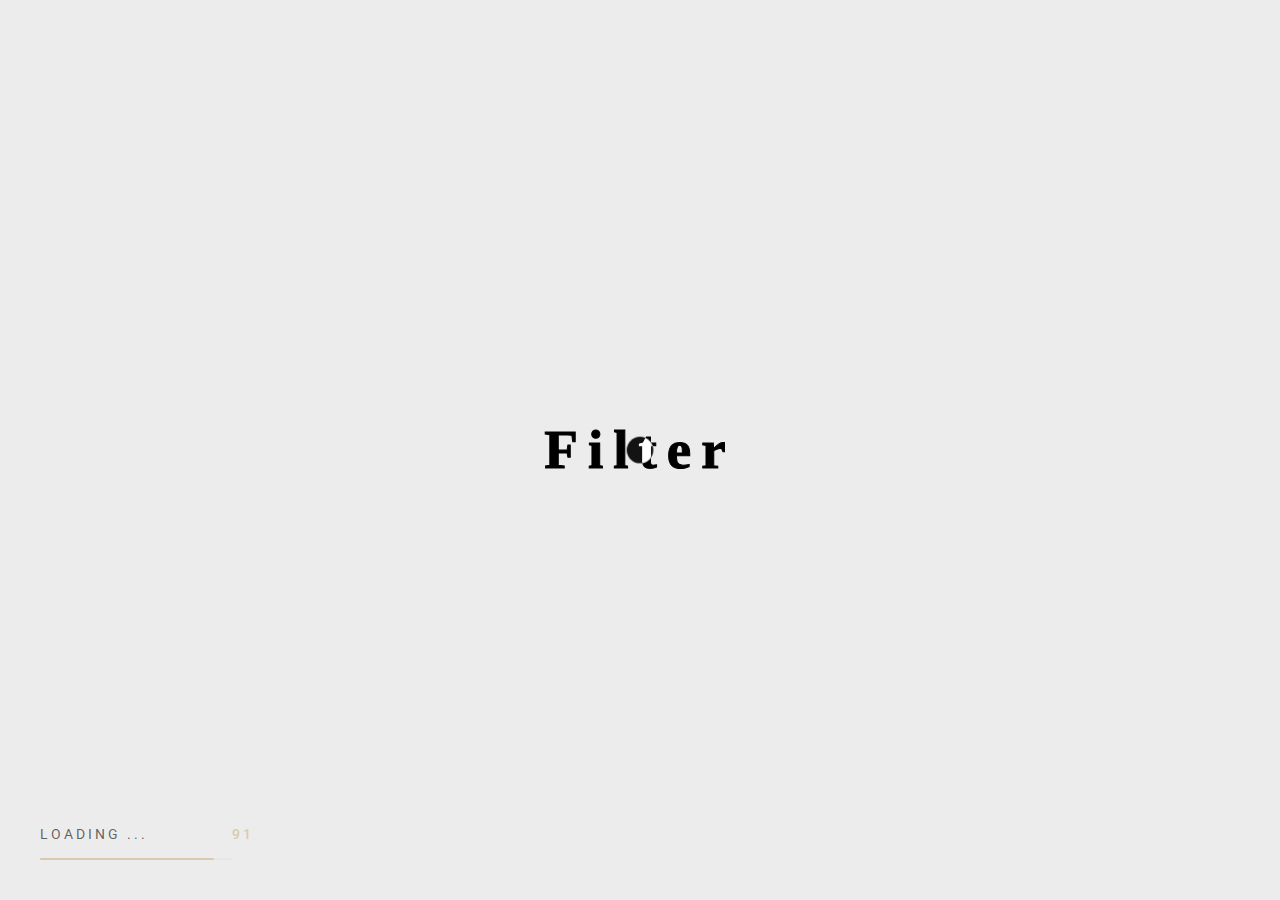
==== hybrid-mixing.html @ 46d07a65 "Add files via upload" ====
<!DOCTYPE html>
<html lang="en-US">

<head>

    <!-- Required meta tags -->
    <meta charset="utf-8" />
    <meta name="viewport" content="width=device-width, initial-scale=1, shrink-to-fit=no" />
    <meta name="discrption" content="parallax one page" />
    <meta name="keyword"
        content="filter, audio, music, audio engineering, music production, composition, studio design, acoustics, creative, art, playlist" />

    <!--  Title -->
    <title>Filter Magazine: Hybrid Mixing</title>
    
    
    <!-- Google Tag Manager -->
    <script>(function(w,d,s,l,i){w[l]=w[l]||[];w[l].push({'gtm.start': new Date().getTime(),event:'gtm.js'});var f=d.getElementsByTagName(s)[0], j=d.createElement(s),dl=l!='dataLayer'?'&l='+l:'';j.async=true;j.src= 'https://www.googletagmanager.com/gtm.js?id='+i+dl;f.parentNode.insertBefore(j,f); })(window,document,'script','dataLayer','GTM-T46TB84');</script>
    <!-- End Google Tag Manager -->

    <!-- Global site tag (gtag.js) - Google Analytics -->
    <script async src="https://www.googletagmanager.com/gtag/js?id=UA-69467641-1"></script>
    <script>
        window.dataLayer = window.dataLayer || [];
    function gtag(){dataLayer.push(arguments);}
    gtag('js', new Date());

        gtag('config', 'UA-69467641-1');
    </script>

    <!-- Font Google -->
    <link rel="preload"
        href="https://fonts.googleapis.com/css2?family=Roboto:wght@400;500&family=Poppins:wght@300;400;500;600;700&display=swap"
        as="style" onload="this.onload=null;this.rel='stylesheet'">
    <noscript>
        <link
            href="https://fonts.googleapis.com/css2?family=Roboto:wght@400;500&family=Poppins:wght@300;400;500;600;700&display=swap"
            rel="stylesheet">
    </noscript>

    <link rel="shortcut icon" href="assets/img/favicon.ico" type="image/x-icon" />
    <link rel="icon" href="assets/img/favicon.ico" type="image/x-icon" />

    <link rel="preload" href="assets/img/circle-dotted.png" as="image" />

    <!-- custom styles (optional) -->
    <link href="assets/css/plugins.css" rel="stylesheet" />
    <link rel="stylesheet" href="assets/css/style.css">

</head>

<body class="v-light  dsn-effect-scroll dsn-cursor-effect dsn-ajax">


    <!-- ========== Loading Page ========== -->
    <div class="preloader">
        <span class="percent ">0</span>
        <span class="loading-text text-uppercase">Loading ...</span>
        <div class="preloader-bar">
            <div class="preloader-progress"></div>
        </div>

        <h1 style="font-family: Serat" class="title v-middle">
            <span class="text-strok">Filter</span>
            <span class="text-fill">Filter</span>
        </h1>
    </div>
    <!-- ========== End Loading Page ========== -->


    <!-- ========== Menu ========== -->
    <div class="site-header dsn-container dsn-load-animate">
        <div class="extend-container d-flex w-100 align-items-baseline justify-content-between align-items-end">
            <div class="inner-header p-relative">
                <div class="main-logo">
                    <a href="index.html" data-dsn="parallax">
                        <img class="light-logo" style="mix-blend-mode: difference"
                            src="[data-uri]"
                            data-dsn-src="assets/img/logo.png" alt="" />
                        <img class="dark-logo" style="mix-blend-mode: difference"
                            src="[data-uri]"
                            data-dsn-src="assets/img/logo.png" alt="" />
                    </a>
                </div>
            </div>
            
        </div>
    </div>
    <!-- ========== End Menu ========== -->


    <main class="main-root">
        <div id="dsn-scrollbar">
            <div class="main-content">
                <div class="d-none d-md-block">
                    <img style="width: 100%" src="assets/img/issue3/hybrid-mixing/hybrid-cov.jpg">
                </div>
                <div class="center-cropped d-md-none" 
                     style="background-image: url('assets/img/issue3/hybrid-mixing/hybrid-cov-sm.jpg'); background-size: cover">
                </div>

                
                <!-- ========== Header Normal ========== -->
                <header class="header-page pt-50">
                    <div class="bg-circle-dotted"></div>
                    <div class="dsn-container h-100">
                        <div class="content-hero p-relative d-flex align-items-center text-center flex-column">
                            
                            <div class="metas metas-blog d-flex align-items-center letter-s1 fz-16 p-relative">
                                <p class="post-categories d-inline-block pb-30">
                                    <span class="cat-links"><a href="#">ANALYSIS</a></span>
                                </p>
                            </div>
                            
                            <h1 class="title mb-15 text-transform-upper dsn-load-animate">
                                Hybrid Mixing
                            </h1>
                            
                            
                        </div>
                    </div>
                </header>
                <!-- ========== End Header Normal ========== -->
                
                <!-- ========== Main Region ========== -->
                <div class="wrapper">
                    <div class="root-blog">
                        
                
                    <section data-dsn-title="INTRODUCTION"></section>

                        <div class="container">
                            <div style="text-align: center; margin-bottom: 30px">
                                <p class="mb-25 dsn-load-animate">With all of the talk of analog versus digital, we often forget that there is an entire subcategory that lies between the two. We reached out to five top mixers to learn more about the world of hybrid mixing.</p>
                                
                                <p class="subtitle p-relative line-shap dsn-load-animate">
                                    <a href="#" class="pl-10 pr-10 background-section text-center">SEPTEMBER 07, 2022</a>
                                </p>
                            </div>
                            <div class="dsn-posts">
                                
                                <div class="news-content">
                                    <div class="news-content-inner">

                                        <div class="post-content">
                                            
                                            <h1 style="padding-left: 5px; padding-right: 4px; float: left; position: relative; top: -0.25em; margin-bottom: -0.5em; margin-left: -6px; margin-right: 2px; font-size: 70px;">T</h1>
                                            
                                            <p>
                                                he central components of any hybrid setup are the converters and the analog summing mixers. These essential pieces of equipment not only impart a unique color onto the sounds that pass through them, but they can reshape your workflow significantly as well. Some engineers opt to sum their mixes in the box and send the stereo bus out for a little analog warmth. Other engineers choose to sum in the analog domain, adding some additional DSP processing afterwards. Some even go all the way, using a complex network of hardware inserts, summing mixers, tape machines and plugins to bring the final mix together. All of these processes are equally valid, but each one yields a unique sonic result.
                                            </p>
                                            
                                            <p>
                                                While good quality converters are universally agreed to be essential to any studio, the summing box is a little more contentious. The popularization of dedicated summing mixers can be traced back to the early stages of digital recording. By the mid 2000s, almost all commercial studios had transitioned to using digital audio workstations, and plugins had become an essential part of modern music production. But many engineers had a hard time adapting to mixing in the box. They felt that internal DSP summing created mixes that sounded inferior to those done on a console. Equipment manufacturers started producing rack-mountable summing mixers to meet this new demand, and to bridge the gap between the analog and digital worlds.
                                            </p>
                                            
                                            <img src="assets/img/issue3/hybrid-mixing/summing-mixers.png">
                                            <p style="text-align: center; font-size: 13px; letter-spacing: 2px; font-weight: 500; text-align: center">A VARIETY OF SUMMING MIXERS</p>
                                            <p>
                                                Almost two decades later, the landscape has changed significantly. The headroom of digital audio workstations has expanded, and the sound quality of plugins has developed significantly. These days it would take a well-trained ear to reliably tell the difference between digital and analog summing in terms of fidelity. In the hands of the right engineer, both tools can yield phenomenal results. In fact, computers have become so powerful that software developers have begun to emulate the sound of classic summing mixers such as Neve and API. We are rapidly heading towards a world where high-fidelity audio is easily accessible, but where character, tone and creativity are what drive the culture forward. Adopting a hybrid mixing workflow can still give an edge in this regard. Research indicates that using physical tools can foster more creative thinking, and the unique tones that these tools offer can give your mixes an original sound and quality that is difficult to match.
                                            </p>
                                            
                                            <p>
                                                Designing your own hybrid mixing set-up is like solving a puzzle; it takes time to find the right pieces that fit your workflow. We reached out to five award-winning mixers to get an inside look at their hybrid mixing set-ups, in order to learn more about what tools they are using and how they all interact.
                                            </p>
                                            
                                            <div class="master-banner text-right row pt-15 pb-15 dlight" style="background-image: url(assets/img/issue3/hybrid-mixing/drawings/msm-draw.png);">
                                                
                                                    <div class="w-100 h-100" style="display: flex; align-items: center;">
                                                        <div class="w-40" style="position: absolute; right: 0%">
                                                            <img src="assets/img/issue3/hybrid-mixing/logos/msm-logo.png">
                                                            <p>SKEPTA</p>
                                                            <p>SLOWTHAI</p>
                                                            <p>DRAKE</p>
                                                        </div>
                                                </div>
                                                   
                                            </div>
                                            
                                            <div class="master-banner text-right row pt-15 pb-15 ddark" style="background-image: url(assets/img/issue3/hybrid-mixing/drawings/msm-draw-dark.png);">
                                                
                                                    <div class="w-100 h-100" style="display: flex; align-items: center;">
                                                        <div class="w-40" style="position: absolute; right: 0%">
                                                            <img src="assets/img/issue3/hybrid-mixing/logos/msm-logo-dark.png">
                                                            <p style="color: white">SKEPTA</p>
                                                            <p style="color: white">SLOWTHAI</p>
                                                            <p style="color: white">DRAKE</p>
                                                        </div>
                                                </div>
                                                   
                                            </div>

                                            <br>
                                                
                                                <h1 style="padding-left: 5px; padding-right: 4px; float: left; position: relative; top: -0.25em; margin-bottom: -0.5em; margin-left: -6px; margin-right: 2px; font-size: 70px;">M</h1>
                                                
                                            <p>
                                                SM’s workflow is best described as efficient and open-minded. His ProTools template has been carefully designed and routed to create both digital and analog-summed mixes in real-time. Both of these signal paths have been calibrated and gain-matched, allowing him to A/B the two mixes seamlessly.
                                            </p>
                                            
                                            <p>
                                                When A/B-ing, MSM uses plugin emulations of his hardware to match the signal chains as closely as possible. If he uses the Curve Bender on the mix bus, he will insert the equivalent emulation by Brainworx and ensure that their parameters match. This enables him to make much more objective choices. 
                                            </p>
                                            
                                            <div style="border-left: solid; padding-left: 15px; border-color: gainsboro">
                                                
                                            <p><i>
                                                "I’ll mimic the settings in the box so that everything is fair and we are not just picking the hardware for the sake of it. Sometimes I have gone between the two, and the in-the-box mix is the one I’ve ended up with."
                                            </i></p>
                                                
                                            <br>
                                            
                                            <p><i>
                                                "I’m not someone who thinks that summing in analog is inherently better. I have done amazing in-the-box mixes. Sometimes when I go analog, it just doesn’t work. Something gets a bit too soft. Something happens to the transients and the energy is gone. I could go in and tweak it, but I’m mixing all day every day. I want to know what each box sounds like. I want to turn it on and off and say ‘does this benefit?’. If the answer is no, we move on."
                                            </i></p>
                                                
                                            <br>
                                            
                                            <p><i>
                                                "I am like that with converters too. I have a few A/D converters, and towards the end of the mix I’ll flip between them. I look at it like filters on a picture. You’ve already taken the picture, but afterwards you might like it better with a filter on. A lot of people think that this is not the right way to work, and that you should mix through the converters and stay in one specific box. I disagree."
                                            </i></p>
                                                
                                            </div>
                                            
                                            <p>
                                                The central piece of equipment in MSM’s set-up is his SPL Hermes, a routing mixer that streamlines his workflow and allows him to recall and experiment with different analog chains without a single patch cable. 
                                            </p>
                                            
                                            <div style="border-left: solid; padding-left: 15px; border-color: gainsboro">
                                            
                                            <p><i>
                                                "I can save these presets and chains, and I can compare them in different orders. It lets me have fun with analog, and it gives me more reasons to buy more things and play around. Without this, summing becomes less fun and more of a task. You have to recall it and remember all the patching. With the Hermes, I don’t have to think about that stuff anymore."
                                            </i></p>
                                                
                                            </div>
                                              
                                        </div>
                                    </div>    
                                </div>
                            </div>
                        </div>
                        
                        <!-- ========== MSM SET UP ========== -->
                    <section class="testimonials testimonials-personal mt-30">
                        <div class="container mb-60">
                            <div class="testimonials-box box-padding p-relative w-100">
                                <div class="corner corner-left-top"></div>
                                <div class="corner corner-left-bottom"></div>
                                <div class="corner corner-right-top"></div>
                                <div class="corner corner-right-bottom"></div>
                                
                                
                                <img src='assets/img/issue3/hybrid-mixing/msm-diagram2.png'>

                            </div>
                        </div>
                    </section>           
                    <!-- ========== END MSM SET UP ========== -->
                 
                    <section data-dsn-title="PETER KATIS"></section>

                        <div class="container">
                            
                            
                            
                            <div class="dsn-posts">
                                
                                <div class="news-content">
                                    <div class="news-content-inner">

                                        <div class="post-content">
                                            
                                            
                                            <div class="master-banner text-right row pt-15 pb-15 dlight" style="background-image: url(assets/img/issue3/hybrid-mixing/drawings/pk-draw.png);">
                                                
                                                    <div class="w-100 h-100" style="display: flex; align-items: center; ">
                                                        <div class="w-40" style="position: absolute; right: 0%">
                                                            <img src="assets/img/issue3/hybrid-mixing/logos/pk-logo.png">
                                                            <p>INTERPOL</p>
                                                            <p>THE NATIONAL</p>
                                                            <p>FRIGHTENED RABBIT</p>
                                                        </div>
                                                </div>
                                                   
                                            </div>
                                            
                                            <div class="master-banner text-right row pt-15 pb-15 ddark" style="background-image: url(assets/img/issue3/hybrid-mixing/drawings/pk-draw-dark.png);">
                                                
                                                    <div class="w-100 h-100" style="display: flex; align-items: center; ">
                                                        <div class="w-40" style="position: absolute; right: 0%">
                                                            <img src="assets/img/issue3/hybrid-mixing/logos/pk-logo-dark.png">
                                                            <p style="color: white">INTERPOL</p>
                                                            <p style="color: white">THE NATIONAL</p>
                                                            <p style="color: white">FRIGHTENED RABBIT</p>
                                                        </div>
                                                </div>
                                                   
                                            </div>

                                            <br>
                                                
                                                <h1 style="padding-left: 5px; padding-right: 4px; float: left; position: relative; top: -0.25em; margin-bottom: -0.5em; margin-left: -6px; margin-right: 2px; font-size: 70px;">W</h1>
                                                
                                            <p>
                                                orking out of Tarquin Studios in upstate New York, Peter Katis has an extensive collection of spectacular outboard gear. Because he has the tools available, he takes the opportunity to use them, running all of his buses through individual outboard compressors for a little extra glue and color. Occasionally, he also likes to run the mix through a ½ inch Studer tape machine. 
                                            </p>
                                            
                                            <div style="border-left: solid; padding-left: 15px; border-color: gainsboro">
                                            
                                            <p><i>
                                                "The truth is, they are all there because they are really nice compressors and I have had them forever. They are all just doing tiny little things. Most times the meters don’t even move, and if they do it’s only one or two dB. But it is still doing something, it’s still adding a little bit of color, running through the tubes and transformers."
                                            </i></p>
                                            
                                            </div>
                                                
                                            <p>
                                                Katis sums all of his groups through the Thermionic Culture Fat Bustard II, which is an all-valve passive input summing mixer. The unit is less transparent than some of the other summing mixers discussed here, and it adds a healthy amount of heat to the program material. The unit also offers additional controls for stereo widening and harmonic ‘attitude’, as well as two unique ‘varislope’ EQ controls to boost the top and bottom end.
                                            </p>
                                            
                                            <div style="border-left: solid; padding-left: 15px; border-color: gainsboro">
                                            
                                            <p><i>
                                                "Is analogue summing better than mixing in the box? I don’t know. I don’t have any sort of definitive answer for that. But ask me to mix a song for you now, and I guarantee you I could make it a lot more quickly and better through my analogue chain. But again, that is just because it is something I am used to."
                                            </i></p>
                                            
                                            </div>
                                            

                                                
                                            
                                              
                                        </div>
                                    </div>    
                                </div>
                            </div>
                        </div>
                    
                        
                    <!-- ========== Joe Chiccarelli Swiper Section ========== -->
                    <section class="testimonials testimonials-personal mt-30">


                        <div class="container">
                            <div class="testimonials-box box-padding p-relative w-100">
                                <div class="corner corner-left-top"></div>
                                <div class="corner corner-left-bottom"></div>
                                <div class="corner corner-right-top"></div>
                                <div class="corner corner-right-bottom"></div>
                                <img src='assets/img/issue3/hybrid-mixing/pk-diagram2.png' class="mb-60">
                            </div>
                        </div>
                    </section>
                        
                                
                    <!-- ========== End Joe Chiccarelli Swiper Section ========== -->
                        
                    
                        
                    
                    <section data-dsn-title="JOSH GUDWIN"></section>  

                        <div class="container ">
                            <div class="dsn-posts">
                                
                                <div class="news-content">
                        
                                    <div class="news-content-inner">

                                        <div class="post-content">
                                           
                                            
                                            <div class="master-banner text-right row pt-15 pb-15 dlight" style="background-image: url(assets/img/issue3/hybrid-mixing/drawings/jg-draw.png);">
                                                
                                                    <div class="w-100 h-100" style="display: flex; align-items: center; ">
                                                        <div class="w-40" style="position: absolute; right: 0%">
                                                            
                                                            <img src="assets/img/issue3/hybrid-mixing/logos/jg-logo.png">
                                                            <p>JUSTIN BIEBER</p>
                                                            <p>DUA LIPA</p>
                                                            <p>BAD BUNNY</p>
                                                        </div>
                                                </div>
                                                   
                                            </div>
                                            
                                            <div class="master-banner text-right row pt-15 pb-15 ddark" style="background-image: url(assets/img/issue3/hybrid-mixing/drawings/jg-draw-dark.png);">
                                                
                                                    <div class="w-100 h-100" style="display: flex; align-items: center; ">
                                                        <div class="w-40" style="position: absolute; right: 0%;">
                                                            
                                                            <img src="assets/img/issue3/hybrid-mixing/logos/jg-logo-dark.png">
                                                            <p style="color: white">JUSTIN BIEBER</p>
                                                            <p style="color: white">DUA LIPA</p>
                                                            <p style="color: white">BAD BUNNY</p>
                                                        </div>
                                                </div>
                                                   
                                            </div>
                                            
                                            
                                            
                                            <br>
                                            
                                            <h1 style="padding-left: 5px; padding-right: 4px; float: left; position: relative; top: -0.25em; margin-bottom: -0.5em; margin-left: -6px; margin-right: 2px; font-size: 70px;">J</h1><p>osh Gudwin didn’t always have a hybrid workflow. For years it was something that he wanted to explore, but he had to wait for the right time to make the jump. The opportunity arrived in 2016, shortly after completing work on Justin Bieber’s Purpose album.</p>
                                            
                                            <div style="border-left: solid; padding-left: 15px; border-color: gainsboro">
                                            <p><i>
                                                "I stayed in the box on Purpose because we were traveling to so many different countries, and recording everywhere. I had to be able to pull up my sessions ‘exacto’ every time. There are no excuses at that point. When you are on the road with an artist who is very demanding in a professional sense, you always have to be ready."
                                            </i></p>
                                            
                                            <br>
                                                
                                            <p><i>
                                                "Once I finished that album, I decided to really focus on mixing, and I started thinking about summing. There is something about analogue summing that I just like. It makes me feel good and gets my mixes going quicker."
                                            </i></p>
                                            
                                            <br>
                                                
                                            <p><i>
                                                "Back when I was mixing Juanes’ album at Record Plant, his producer Mosty and I got into this conversation about summing. Mosty is really focussed on sound and he takes a lot of care with it, so we tried out a couple of different summing mixers together. At the end of the day I went with the SPL Mix Dream because of the flexibility and the way I like to mix. It complements my style."
                                            </i></p>
                                            
                                            </div>
                                                
                                            <p>
                                                The output of Gudwin’s the Mix Dream goes straight back into ProTools via his Lavry A/D converters, although he sends a second output to his AVID HD IO as well. This allows him to compare the sounds of the converters.
                                            </p>
                                            
                                            <div style="border-left: solid; padding-left: 15px; border-color: gainsboro">
                                            
                                            <p><i>
                                                “One of the reasons that I use the Mix Dream is because it has three outputs. I route it to another converter, or another recorder, or whatever. It has input and output controls, and a really nice stereo spreader that I like on light settings. You can get pretty heavy-handed with that thing, so I just go light on it when I do use it.”    
                                            </i></p>
                                            
                                            </div>
                                            
                                        </div>
                                    </div>    
                                </div>
                            </div>
                        </div>
                                    
                    <!-- ========== JOSH GUDWIN SETUP ========== -->
                    <section class="testimonials testimonials-personal mt-30">

                        <div class="container mb-60">
                            <img src="assets/img/issue3/hybrid-mixing/jg-diagram2.png">
                        </div>
                    </section>
                    <!-- ========== End  JOSH GUDWIN SETUP ========== -->
                        
                    <section data-dsn-title="ROB KINELSKI"></section>
                        <div class="container">
                            <div class="dsn-posts">
                                
                                <div class="news-content">    
                                    <div class="news-content-inner">

                                        <div class="post-content">
                                       
                                            <div class="master-banner text-right row pt-15 pb-15 dlight" style="background-image: url(assets/img/issue3/hybrid-mixing/drawings/rk-draw.png);">
                                                
                                                    <div class="w-100 h-100" style="display: flex; align-items: center;">
                                                        <div class="w-40" style="position: absolute; right: 0%">
                                                            
                                                            <img style="position: relative; left: 5px" src="assets/img/issue3/hybrid-mixing/logos/rk-logo.png">
                                                            <p>BILLIE EILISH</p>
                                                            <p>FINNEAS</p>
                                                            <p>ED SHEERAN</p>
                                                        </div>
                                                </div>
                                                   
                                            </div>
                                            
                                            <div class="master-banner text-right row pt-15 pb-15 ddark" style="background-image: url(assets/img/issue3/hybrid-mixing/drawings/rk-draw-dark.png);">
                                                
                                                    <div class="w-100 h-100" style="display: flex; align-items: center;">
                                                        <div class="w-40" style="position: absolute; right: 0%">
                                                            
                                                            <img style="position: relative; left: 5px" src="assets/img/issue3/hybrid-mixing/logos/rk-logo-dark.png">
                                                            <p style="color: white">BILLIE EILISH</p>
                                                            <p style="color: white">FINNEAS</p>
                                                            <p style="color: white">ED SHEERAN</p>
                                                        </div>
                                                </div>
                                                   
                                            </div>
                                            
                                            
                                                <br>
                                            <h1 style="padding-left: 5px; padding-right: 4px; float: left; position: relative; top: -0.25em; margin-bottom: -0.5em; margin-left: -6px; margin-right: 2px; font-size: 70px;">T</h1><p>aking a look at Rob Kinelski’s hybrid setup, one immediately notices an abundance of products by Dangerous Music. Upon taking a deeper dive into his workflow and philosophy, it becomes clear why.</p>
                                            
                                            <p>
                                                Dangerous Music’s products are designed to be extremely transparent and musical, with a strong emphasis on ergonomic design. Kinelski likes to work in a similar way. He honors the musical choices made by his clients, and he always ensures that their unique traits shine through in an authentic way. His nuanced approach to processing helps him to achieve results that sound both natural and modern, making them stand out from the crowd. His hybrid mixing chain offers him headroom, control and quality.
                                            </p>
                                            
                                            <div style="border-left: solid; padding-left: 15px; border-color: gainsboro">
                                            
                                            <p><i>
                                                "I like working like this because when I go through analog summing into an analog compressor and then back through another converter, something happens to the mix. It is subtle but there is a depth that is added. Digital is incredible too; you can stay in the box and it will sound amazing. But there is something about the depth and color that I get from analog that feels different to me. It feels a little more musical, and a little more interesting. Once I started doing it, I never went back."   
                                            </i></p>
                                                
                                            </div>
                                            
                                            <p>
                                                Although the Dangerous Music 2-Bus+ does offer some coloration options, it is almost invisible when set to its default setting. 
                                            </p>
                                            
                                            <div style="border-left: solid; padding-left: 15px; border-color: gainsboro">
                                            
                                            <p><i>
                                                ‘I bring everything back into ProTools where I do some additional processing on the master bus. I will add some more color and potentially a limiter to get a little more volume. It is a pretty clean path and there isn’t a lot going on. For me it’s just about making a lot of small, tasteful decisions that get it to the right place.’    
                                            </i></p>
                                                
                                            </div>
                                              
                                        </div>
                                    </div>    
                                </div>
                            </div>    
                        </div>
                                    
                                    
                                    
                    <!-- ==========  ROB KINELSKI SET UP ========== -->
                    <section class="testimonials testimonials-personal mt-30">
                        
                        <div class="container mb-60">
                            <div class="testimonials-box box-padding p-relative w-100">
                                <div class="corner corner-left-top"></div>
                                <div class="corner corner-left-bottom"></div>
                                <div class="corner corner-right-top"></div>
                                <div class="corner corner-right-bottom"></div>
                                
                                <img src='assets/img/issue3/hybrid-mixing/rk-diagram2.png'>

                            </div>
                        </div>
                    </section>
                                    
                                    
                    <!-- ========== END ROB KINELSKI SET UP ========== -->
                                  
                                
                    <section data-dsn-title="TONY MASERATI"></section>
                        <div class="container ">
                            <div class="dsn-posts">
                                
                                <div class="news-content">    
                                    <div class="news-content-inner">

                                        <div class="post-content">
                                            
                                            
                                            <div class="master-banner text-right row pt-15 pb-15 dlight" style="background-image: url(assets/img/issue3/hybrid-mixing/drawings/tm-draw.png); background-blend-mode: difference">
                                                
                                                <div class="w-100 h-100" style="display: flex; align-items: center; ">
                                                    <div class="w-40" style="position: absolute; right: 0%">
                                                            
                                                        <img src="assets/img/issue3/hybrid-mixing/logos/tm-logo.png">
                                                        <p>LADY GAGA</p>
                                                        <p>BEYONCÉ</p>
                                                        <p>ROBIN THICKE</p>
                                                    </div>
                                                </div>
                                                   
                                            </div>
                                            
                                            <div class="master-banner text-right row pt-15 pb-15 ddark" style="background-image: url(assets/img/issue3/hybrid-mixing/drawings/tm-draw-dark.png); background-blend-mode: difference">
                                                
                                                <div class="w-100 h-100" style="display: flex; align-items: center; ">
                                                    <div class="w-40" style="position: absolute; right: 0%">
                                                            
                                                        <img src="assets/img/issue3/hybrid-mixing/logos/tm-logo-dark.png">
                                                        <p style="color: white">LADY GAGA</p>
                                                        <p style="color: white">BEYONCÉ</p>
                                                        <p style="color: white">ROBIN THICKE</p>
                                                    </div>
                                                </div>
                                                   
                                            </div>
                                            
                                            
                                            <br>
                                            
                                            <h1 style="padding-left: 5px; padding-right: 4px; float: left; position: relative; top: -0.25em; margin-bottom: -0.5em; margin-left: -6px; margin-right: 2px; font-size: 70px;">T</h1><p>ony Maserati’s approach is very different from the previous engineers. His set up is built around the RS216 Folcrom Passive Mixer by Roll Audio. The device offers a balanced, symmetrical signal path, using no amplifiers, ICs, transistors, capacitors or transformers. The absence of any trim or pan pots further ensures that the mixer has absolutely no impact on the balance, tone or stereo image of the program material. It is a truly transparent solution for analogue summing. 
                                            </p>
                                            
                                            <p>
                                                The Folcrom mixer was designed for engineers who have racks full of incredible preamps that often lie dormant during the mixing process. By using the Folcrom, one is able to put them to use, imparting the tone of each independent preamp whilst simultaneously bringing the mix together in the purest way possible. 
                                            </p>
                                            
                                            <p>
                                                Maserati uses it for exactly this reason. He likes to send drums and bass through his vintage Neve console and vocals and guitars into a Chandler Mini Mixer, adding spades of harmonic energy and punch. These rich textures all sum together inside the Folcrom, but it doesn’t end there. Because the passive circuit has a relatively low output, it typically requires around 30-40dB of make-up gain. Maserati sees this as an opportunity to add even more character to his mixes, sending the stereo mix through a pair of classic V76 preamps. 
                                            </p>
                                            
                                            <p>
                                                The warmth and density added by Maserati’s chain is hard to miss. These tones and textures are what make his mixes so recognisable, whilst also offering him an opportunity to use some of the inspiring gear that he has picked up over the course of his career.
                                            </p>
                                            
                                            
                                              
                                        </div>
                                    </div>    
                                </div>
                            </div>
                        </div>
                    
                    
                    <!-- ========== TONY MASERATI SET UP ========== -->
                    <section class="testimonials testimonials-personal mt-30">
                        
                        <div class="container mb-60">
                            <div class="testimonials-box box-padding p-relative w-100">
                                <div class="corner corner-left-top"></div>
                                <div class="corner corner-left-bottom"></div>
                                <div class="corner corner-right-top"></div>
                                <div class="corner corner-right-bottom"></div>
                                
                                <img src='assets/img/issue3/hybrid-mixing/tm-diagram2.png'>

                            </div>
                        </div>
                    </section>
                                    
                    <!-- ========== END TONY MASERATI SET UP ========== -->
                        

                        <div class="container ">
                            <div class="dsn-posts">
                                
                                <div class="news-content">        
                                    <div class="news-content-inner">

                                        <div class="post-content w-100">
                                            <div style="text-align: center; margin-top: 30px">
                                                <div class="border-bottom border-top" style="border-bottom-color: black; border-bottom-width:thin;  border-top-width: thin; border-top-color: black"></div>
                                            </div>
                                            
                                            
                                            
                                            <div class="post-tags d-block mx-auto" style="padding-bottom: 300px; align-content: center; width: 250px;">
                                            <a href="https://mixwiththemasters.com/videos/category/mixing"  target="_blank" style="padding: 0px; text-align: center; margin: auto; display: block" class="mt-15">
                                            <p class="text-uppercase p-10" style="font-size: 13px; letter-spacing: 2px; font-weight: 500; text-align: center; background-color: gainsboro; color: #0009">Visit MWTM.COM FOR<br>MORE VIDEOS ON MIXING</p>
                                            </a>
                                            </div>
                                            
                                             
                                        </div>
                                    </div>    
                                </div>     
                            </div>
                        </div>
                        
                    </div>
                </div>
                
                
                <!-- ========== End Main Region ========== -->
                
                <!-- ========== End Header Normal ========== -->
                <footer class="footer p-relative background-section">
                    <div class="container">
                        <div class="footer-container">
                            <div class="d-flex align-items-center h-100">
                                <div class="column-left">
                                    <div class="footer-social p-relative">
                                        <ul>
                                            <li class="over-hidden">
                                                <a href="https://facebook.com/MixWithTheMasters" data-dsn="parallax" target="_blank"
                                                    rel="nofollow">Facebook.</a>
                                            </li>
                                            <li class="over-hidden">
                                                <a href="https://instagram.com/MixWithTheMasters" data-dsn="parallax" target="_blank"
                                                    rel="nofollow">Instagram.</a>
                                            </li>
                                            <li class="over-hidden">
                                                <a href="https://youtube.com/@MixWithTheMasters" data-dsn="parallax" target="_blank"
                                                    rel="nofollow">YouTube.</a>
                                            </li>
                                            <li class="over-hidden">
                                                <a href="https://tiktok.com/@MixWithTheMasters" data-dsn="parallax" target="_blank"
                                                    rel="nofollow">TikTok.</a>
                                            </li>

                                        </ul>
                                    </div>
                                </div>

                                <div class="scroll-top animation-rotate" data-dsn="parallax">
                                    <img src="assets/img/scroll_top.svg" alt="">
                                    <i class="fa fa-angle-up"></i>
                                </div>

                                <div class="column-right">
                                    <h5>2022 © Filter Magazine
                                    </h5>
                                </div>
                            </div>
                        </div>
                    </div>
                </footer>
            </div>
    </main>

    <!-- ========== Scroll Right Page To Top Page ========== -->
    <div class="scroll-to-top">
        <img src="assets/img/scroll_top.svg" alt="">
        <div class="box-numper">
            <span>10%</span>
        </div>
    </div>
    <!-- ========== End Scroll Right Page To Top Page ========== -->


    <!-- ========== Cursor Page ========== -->
    <div class="cursor">

        <div class="cursor-helper">
            <span class="cursor-drag">Drag</span>
            <span class="cursor-view">View</span>
            <span class="cursor-open"><i class="fas fa-plus"></i></span>
            <span class="cursor-close">Close</span>
            <span class="cursor-play">play</span>
            <span class="cursor-next"><i class="fas fa-chevron-right"></i></span>
            <span class="cursor-prev"><i class="fas fa-chevron-left"></i></span>
        </div>

    </div>
    <!-- ========== End Cursor Page ========== -->

    <!-- ========== Style Option Page ========== -->
    <div class="box-options c-hidden d-flex align-items-center">
        <div class="box-icon d-flex align-items-center justify-content-center text-center">
            <svg class="fa-spin" enable-background="new 0 0 512 512" viewBox="0 0 512 512"
                xmlns="http://www.w3.org/2000/svg">
                <path
                    d="m272.066 512h-32.133c-25.989 0-47.134-21.144-47.134-47.133v-10.871c-11.049-3.53-21.784-7.986-32.097-13.323l-7.704 7.704c-18.659 18.682-48.548 18.134-66.665-.007l-22.711-22.71c-18.149-18.129-18.671-48.008.006-66.665l7.698-7.698c-5.337-10.313-9.792-21.046-13.323-32.097h-10.87c-25.988 0-47.133-21.144-47.133-47.133v-32.134c0-25.989 21.145-47.133 47.134-47.133h10.87c3.531-11.05 7.986-21.784 13.323-32.097l-7.704-7.703c-18.666-18.646-18.151-48.528.006-66.665l22.713-22.712c18.159-18.184 48.041-18.638 66.664.006l7.697 7.697c10.313-5.336 21.048-9.792 32.097-13.323v-10.87c0-25.989 21.144-47.133 47.134-47.133h32.133c25.989 0 47.133 21.144 47.133 47.133v10.871c11.049 3.53 21.784 7.986 32.097 13.323l7.704-7.704c18.659-18.682 48.548-18.134 66.665.007l22.711 22.71c18.149 18.129 18.671 48.008-.006 66.665l-7.698 7.698c5.337 10.313 9.792 21.046 13.323 32.097h10.87c25.989 0 47.134 21.144 47.134 47.133v32.134c0 25.989-21.145 47.133-47.134 47.133h-10.87c-3.531 11.05-7.986 21.784-13.323 32.097l7.704 7.704c18.666 18.646 18.151 48.528-.006 66.665l-22.713 22.712c-18.159 18.184-48.041 18.638-66.664-.006l-7.697-7.697c-10.313 5.336-21.048 9.792-32.097 13.323v10.871c0 25.987-21.144 47.131-47.134 47.131zm-106.349-102.83c14.327 8.473 29.747 14.874 45.831 19.025 6.624 1.709 11.252 7.683 11.252 14.524v22.148c0 9.447 7.687 17.133 17.134 17.133h32.133c9.447 0 17.134-7.686 17.134-17.133v-22.148c0-6.841 4.628-12.815 11.252-14.524 16.084-4.151 31.504-10.552 45.831-19.025 5.895-3.486 13.4-2.538 18.243 2.305l15.688 15.689c6.764 6.772 17.626 6.615 24.224.007l22.727-22.726c6.582-6.574 6.802-17.438.006-24.225l-15.695-15.695c-4.842-4.842-5.79-12.348-2.305-18.242 8.473-14.326 14.873-29.746 19.024-45.831 1.71-6.624 7.684-11.251 14.524-11.251h22.147c9.447 0 17.134-7.686 17.134-17.133v-32.134c0-9.447-7.687-17.133-17.134-17.133h-22.147c-6.841 0-12.814-4.628-14.524-11.251-4.151-16.085-10.552-31.505-19.024-45.831-3.485-5.894-2.537-13.4 2.305-18.242l15.689-15.689c6.782-6.774 6.605-17.634.006-24.225l-22.725-22.725c-6.587-6.596-17.451-6.789-24.225-.006l-15.694 15.695c-4.842 4.843-12.35 5.791-18.243 2.305-14.327-8.473-29.747-14.874-45.831-19.025-6.624-1.709-11.252-7.683-11.252-14.524v-22.15c0-9.447-7.687-17.133-17.134-17.133h-32.133c-9.447 0-17.134 7.686-17.134 17.133v22.148c0 6.841-4.628 12.815-11.252 14.524-16.084 4.151-31.504 10.552-45.831 19.025-5.896 3.485-13.401 2.537-18.243-2.305l-15.688-15.689c-6.764-6.772-17.627-6.615-24.224-.007l-22.727 22.726c-6.582 6.574-6.802 17.437-.006 24.225l15.695 15.695c4.842 4.842 5.79 12.348 2.305 18.242-8.473 14.326-14.873 29.746-19.024 45.831-1.71 6.624-7.684 11.251-14.524 11.251h-22.148c-9.447.001-17.134 7.687-17.134 17.134v32.134c0 9.447 7.687 17.133 17.134 17.133h22.147c6.841 0 12.814 4.628 14.524 11.251 4.151 16.085 10.552 31.505 19.024 45.831 3.485 5.894 2.537 13.4-2.305 18.242l-15.689 15.689c-6.782 6.774-6.605 17.634-.006 24.225l22.725 22.725c6.587 6.596 17.451 6.789 24.225.006l15.694-15.695c3.568-3.567 10.991-6.594 18.244-2.304z" />
                <path
                    d="m256 367.4c-61.427 0-111.4-49.974-111.4-111.4s49.973-111.4 111.4-111.4 111.4 49.974 111.4 111.4-49.973 111.4-111.4 111.4zm0-192.8c-44.885 0-81.4 36.516-81.4 81.4s36.516 81.4 81.4 81.4 81.4-36.516 81.4-81.4-36.515-81.4-81.4-81.4z" />
            </svg>
        </div>
        <div class="box-inner-option p-absolute">
            <div class="day-night ">
                <span class="title-mode text-center">Style Color</span>
                <div class="night active" data-dsn-theme="dark">

                    <svg width="48" height="48" viewBox="0 0 48 48">
                        <rect x="12.3" y="23.5" width="2.6" height="1"></rect>
                        <rect x="16.1" y="15.3" transform="matrix(0.7071 -0.7071 0.7071 0.7071 -6.8871 16.5732)"
                            width="1" height="2.6"></rect>
                        <rect x="23.5" y="12.3" width="1" height="2.6"></rect>
                        <rect x="30.1" y="16.1" transform="matrix(0.7071 -0.7071 0.7071 0.7071 -2.5145 27.0538)"
                            width="2.6" height="1"></rect>
                        <rect x="33.1" y="23.5" width="2.6" height="1"></rect>
                        <rect x="30.9" y="30.1" transform="matrix(0.7071 -0.7071 0.7071 0.7071 -12.9952 31.4264)"
                            width="1" height="2.6"></rect>
                        <rect x="23.5" y="33.1" width="1" height="2.6"></rect>
                        <rect x="15.3" y="30.9" transform="matrix(0.7071 -0.7071 0.7071 0.7071 -17.3677 20.9457)"
                            width="2.6" height="1"></rect>
                        <path
                            d="M24,18.7c-2.9,0-5.3,2.4-5.3,5.3s2.4,5.3,5.3,5.3s5.3-2.4,5.3-5.3S26.9,18.7,24,18.7z M24,28.3c-2.4,0-4.3-1.9-4.3-4.3s1.9-4.3,4.3-4.3s4.3,1.9,4.3,4.3S26.4,28.3,24,28.3z">
                        </path>
                    </svg>
                </div>
                <div class="moon" data-dsn-theme="night">


                    <svg width="48" height="48" viewBox="0 0 48 48">
                        <path
                            d="M24,33.9c-5.4,0-9.9-4.4-9.9-9.9c0-4.3,2.7-8,6.8-9.4l0.8-0.3l-0.1,0.9c-0.2,0.6-0.2,1.3-0.2,1.9c0,5.2,4.3,9.5,9.5,9.5c0.6,0,1.3-0.1,1.9-0.2l0.8-0.2L33.3,27C32,31.1,28.3,33.9,24,33.9z M20.4,15.9c-3.2,1.4-5.3,4.5-5.3,8.1c0,4.9,4,8.9,8.9,8.9c3.6,0,6.7-2.1,8.1-5.3c-0.4,0-0.8,0.1-1.3,0.1c-5.8,0-10.5-4.7-10.5-10.5C20.4,16.7,20.4,16.3,20.4,15.9z">
                        </path>
                    </svg>
                </div>
            </div>
        
        </div>

    </div>
    <!-- ========== End Style Option Page ========== -->

    <!-- ========== social network ========== -->
    <div class="social-side social-network d-flex align-items-center ">
        <div class="icon" data-dsn="parallax">
            <i class="fa fa-share-alt" aria-hidden="true"></i>
        </div>
        <ul class="socials d-flex flex-column p-absolute ">
            <li>
                <a href="" target="_blank">
                    <i class="fab fa-dribbble"></i>
                    <span>Db</span>
                </a>
            </li>
            <li>
                <a href="" target="_blank">
                    <i class="fab fa-twitter"></i>
                    <span>Tw</span>
                </a>
            </li>
            <li>
                <a href="" target="_blank">
                    <i class="fab fa-behance"></i>
                    <span>Be</span>
                </a>
            </li>
            <li>
                <a href="" target="_blank">
                    <i class="fab fa-facebook-f"></i>
                    <span>Fb</span>
                </a>
            </li>
        </ul>
    </div>
    <!-- ========== End social network ========== -->

    <!-- ========== paginate-right-page ========== -->
    <div class="dsn-paginate-right-page"></div>

    <!-- ========== Line left & right with creative page ========== -->
    <div class="line-border-style w-100 h-100"></div>

    <!-- Optional JavaScript -->
    <script src="assets/js/jquery-3.1.1.min.js"></script>
    <script src="assets/js/plugins.min.js"></script>
    <script src="assets/js/dsn-grid.min.js"></script>
    <script src="assets/js/custom.js"></script>

</body>

</html>
---- assets/css/plugins.css ----
/*-----------------------------------------------------------------------------------

	Template Name: 
	Template URI: 
	Description: 
	Author: design_grid
	Author URI:
	Version: 1.0

-----------------------------------------------------------------------------------*/

/* ----------------------------------------------------------------
			[ All Css Plugins & Helper Classes File ]
-----------------------------------------------------------------*/

/* == bootstrap == */
@import url("plugins/bootstrap-grid.min.css");

/* == fontawesome == */
@import url("plugins/fontawesome-all.min.css");


/* == Swiper == */
@import url("plugins/swiper.min.css");

@import url('http://fonts.cdnfonts.com/css/serat');

/* == justifiedGallery == */
@import url("plugins/justifiedGallery.min.css");

/* == magnific popup == */
@import url("plugins/magnific-popup.min.css");

/* == magnific popup == */
@import url("plugins/youtubepopup.min.css");

/* == Helper Class == */
@import url("global.min.css");

/* == twentytwenty == */
@import url("plugins/twentytwenty.min.css");
---- assets/css/style.css ----
@charset "UTF-8";
/*-----------------------------------------------------------

  Template Name: Droow - Ajax Portfolio Showcase HTML Template
  Template URI: http://theme.dsngrid.com/droow
  Description: Droow Ajax Portfolio Showcase HTML Template
  Author: design_grid
  Author URI: https://themeforest.net/user/design_grid
  Version: 1.0.0

-------------------------------------------------------------*/
/*-----------------------------------------------------------

    1.  Variables
    2.  Mixins
      - Mixins Master
      - Utilities
    3.  Normalize
    4.  Helpers
    5. Typography
      - Copy
	  - Headings
	6. Core
    7. Navigation
      - Links
      - Menus
	  - Next & Previous
    8. Content
      - pages
      - Comments
      - Archives
      - Footer
    9.Forms
      - Button
      - Fields
    10.Blocks
    11.Media
      - captions
    12.Version Light

-------------------------------------------------------------*/
:root, :root .v-light {
  --bg-color: #ececec;
  --assistant-color: #e6e6e6;
  --theme-color: #d9caad;
  --font-color: #0009;
  --heading-color: #000;
  --border-color: #bebebe;
  --smooth-color: #141414;
  --reverse-color: #141414;
  --reverse-heading-color: #fff;
}

:root .v-dark, :root .v-dark-head {
  --bg-color: #000;
  --assistant-color: #101010;
  --theme-color: #d9caad;
  --font-color: #ebebeb;
  --heading-color: #fff;
  --border-color: rgba(255, 255, 255, 0.07);
  --smooth-color: #f9f9f9;
  --reverse-color: #f9f9f9;
  --reverse-heading-color: #000;
}

@media only screen and (max-width: 991px) {
  .v-dark-head-mobile {
    --bg-color: #000;
    --assistant-color: #101010;
    --theme-color: #14bfb5;
    --font-color: #bbb;
    --heading-color: #fff;
    --border-color: rgba(255, 255, 255, 0.07);
    --smooth-color: #f9f9f9;
    --reverse-color: #f9f9f9;
    --reverse-heading-color: #000;
    color: var(--font-color);
  }
}
:root {
  --body-font: "Roboto", sans-serif;
  --heading-font: "Roboto", sans-serif;
  --font-code: Menlo, monaco, Consolas, Lucida Console, monospace;
  --font-pre: "Courier 10 Pitch", Courier, monospace;
  --font-size-base: 20px;
  --font-size-h1: 40px;
  --font-size-h2: 35px;
  --font-size-h3: 30px;
  --font-size-h4: 26px;
  --font-size-h5: 24px;
  --font-size-h6: 20px;
  --menu-size: 12px;
  --line-height-base: 1.4;
  --line-height-content: 1.6;
  --font-weight-heading: 600;
  --margin-padding: 120px;
  --margin-padding-mobile: 80px;
  --body-style-space: 100px;
  --smooth-width: 4px;
}

/* -------------------------------------------------------
                   Core
-------------------------------------------------------- */
html {
  font-size: var(--font-size-base);
}

@font-face {
    font-family: 'seratultra';
    src: url('serat-webfont.woff2') format('woff2'),
         url('serat-webfont.woff') format('woff'),
         url('serat-webfont.ttf') format('truetype'),
         url('serat-webfont.svg#seratultra') format('svg');
    font-weight: normal;
    font-style: normal;

}


body {
  line-height: var(--line-height-base);
  font-family: var(--body-font);
  font-weight: 400;
  margin: 0;
  text-rendering: optimizeLegibility;
  -webkit-transition: 100ms;
  -o-transition: 100ms;
  transition: 100ms;
  -webkit-transition-property: background-color, color;
  -o-transition-property: background-color, color;
  transition-property: background-color, color;
}

body, .main-root {
  background-color: var(--bg-color);
  color: var(--font-color);
}

.main-root {
  position: relative;
}

.line {
  position: absolute;
  background-color: var(--border-color);
}
.line.line-top, .line.line-bottom {
  left: -15px;
  right: -15px;
  height: 1px;
}
.line.line-top.line-top, .line.line-bottom.line-top {
  top: 0;
}
.line.line-top.line-bottom, .line.line-bottom.line-bottom {
  bottom: 0;
}
.line.line-left, .line.line-right {
  width: 1px;
  top: -15px;
  bottom: -15px;
}
.line.line-left.line-left, .line.line-right.line-left {
  left: 0;
}
.line.line-left.line-right, .line.line-right.line-right {
  right: 0;
}

.line-under, .line-under-left {
  padding-bottom: 10px;
  margin-bottom: 10px;
}
.line-under:after, .line-under:before, .line-under-left:after, .line-under-left:before {
  bottom: 0;
  width: 150px;
  height: 1.5px;
  background-color: var(--theme-color);
}

.line-under {
  padding-right: 15px;
}
.line-under:after {
  right: 0;
}

.line-under-left {
  padding-left: 15px;
}
.line-under-left:before {
  left: 0;
}

.line-bg-left, .line-bg-right {
  position: relative;
  z-index: 1;
}
.line-bg-left:before, .line-bg-left:after, .line-bg-right:before, .line-bg-right:after {
  top: 0;
  width: 100px;
  height: 100%;
  background-color: var(--assistant-color);
  z-index: -1;
  -webkit-transform: skew(-10deg);
      -ms-transform: skew(-10deg);
          transform: skew(-10deg);
}
.background-section .line-bg-left:before, .background-section .line-bg-left:after, .background-section .line-bg-right:before, .background-section .line-bg-right:after {
  background-color: var(--bg-color);
}
.line-bg-left.sub-heading:before, .line-bg-right.sub-heading:before {
  width: 60px;
}

.line-bg-left {
  padding-left: 20px;
}
.line-bg-left:before {
  left: 0;
  -webkit-transform-origin: bottom left;
      -ms-transform-origin: bottom left;
          transform-origin: bottom left;
}

.line-bg-right {
  padding-right: 15px;
}
.line-bg-right:after {
  right: 0;
  -webkit-transform-origin: bottom right;
      -ms-transform-origin: bottom right;
          transform-origin: bottom right;
}

.line-under:after, .line-bg-left:before, .line-bg-right:after, .line-under-left:before {
  content: "";
  position: absolute;
}

.bg-circle-dotted {
  position: absolute;
  left: 0;
  top: 0;
  width: 100%;
  height: 15vw;
  background-image: url(../img/circle-dotted.png);
  background-size: contain;
  opacity: 0.4;
  background-repeat: no-repeat;
}
.v-light .bg-circle-dotted {
  opacity: 0.04;
}
.bg-circle-dotted.bg-circle-dotted-right {
  left: auto;
  right: 0;
  top: auto;
  bottom: 0;
  -webkit-transform: rotate(180deg);
      -ms-transform: rotate(180deg);
          transform: rotate(180deg);
}

.line-shap:before, .line-shap:after {
  position: relative;
  display: inline-block;
  vertical-align: middle;
  width: 4vw;
  height: 1px;
  background: var(--border-color);
}
@media only screen and (max-width: 400px) {
  .line-shap:before, .line-shap:after {
    display: none;
  }
}
.line-shap:not(.line-shap-before):after {
  content: "";
  margin-left: 15px;
}
.line-shap:not(.line-shap-after):before {
  content: "";
  margin-right: 15px;
}

.corner {
  position: absolute;
  width: 15px;
  height: 1px;
  background-color: var(--reverse-color);
  z-index: 1;
}
.corner:after {
  content: "";
  position: absolute;
  width: 1px;
  height: 15px;
  background-color: var(--reverse-color);
}
.corner.corner-left-top, .corner.corner-left-top:after, .corner.corner-left-bottom, .corner.corner-left-bottom:after {
  left: 0;
}
.corner.corner-left-top, .corner.corner-left-top:after, .corner.corner-right-top, .corner.corner-right-top:after {
  top: 0;
}
.corner.corner-left-bottom, .corner.corner-left-bottom:after, .corner.corner-right-bottom, .corner.corner-right-bottom:after {
  bottom: 0;
}
.corner.corner-right-top, .corner.corner-right-top:after, .corner.corner-right-bottom, .corner.corner-right-bottom:after {
  right: 0;
}

/**
    Body Style Line
 */
.main-content {
  position: relative;
  width: 100%;
}
@media only screen and (min-width: 992px) {
  body.dsn-line-style .main-content {
    padding-left: var(--body-style-space);
    padding-right: var(--body-style-space);
  }
}

@media only screen and (min-width: 992px) {
  body.dsn-line-style .full-width .dsn-container {
    padding-left: calc(var(--body-style-space) + 50px);
    padding-right: calc(var(--body-style-space) + 50px);
  }
}

@media only screen and (min-width: 992px) {
  body.dsn-line-style .line-border-style {
    position: fixed;
    top: 0;
    left: 0;
    pointer-events: none;
  }
  body.dsn-line-style .line-border-style:after, body.dsn-line-style .line-border-style:before {
    content: "";
    position: absolute;
    top: 0;
    height: 100%;
    width: 1px;
    background-color: var(--border-color);
    z-index: 100;
  }
  body.dsn-line-style .line-border-style:before {
    left: var(--body-style-space);
  }
  body.dsn-line-style .line-border-style:after {
    right: var(--body-style-space);
  }
}

/**
   End Body Style Line
 */
.wrapper {
  position: relative;
}

.content-inner {
  position: relative;
}

.cursor {
  position: fixed;
  top: 50%;
  left: 50%;
  width: 76px;
  height: 76px;
  z-index: 999999;
  pointer-events: none;
  border-radius: 50%;
  -webkit-transform-origin: left top;
      -ms-transform-origin: left top;
          transform-origin: left top;
  -webkit-transition: -webkit-transform 0.35s;
  transition: -webkit-transform 0.35s;
  -o-transition: transform 0.35s;
  transition: transform 0.35s;
  transition: transform 0.35s, -webkit-transform 0.35s;
  -webkit-transform: scale(0.35) translate(-50%, -50%);
      -ms-transform: scale(0.35) translate(-50%, -50%);
          transform: scale(0.35) translate(-50%, -50%);
  mix-blend-mode: exclusion;
  background-color: #fff;
}
.cursor.cursor-scale-full, .mfp-zoom-out-cur .cursor {
  -webkit-transform: scale(1.2) translate(-50%, -50%);
      -ms-transform: scale(1.2) translate(-50%, -50%);
          transform: scale(1.2) translate(-50%, -50%);
}
.cursor.cursor-scale-full span, .mfp-zoom-out-cur .cursor span {
  color: #000;
}
.cursor.cursor-scale-half {
  -webkit-transform: scale(0.85) translate(-50%, -50%);
      -ms-transform: scale(0.85) translate(-50%, -50%);
          transform: scale(0.85) translate(-50%, -50%);
  mix-blend-mode: unset;
  background-color: var(--bg-color);
}
.cursor.cursor-scale-half span {
  color: var(--heading-color);
}
.cursor.cursor-drag .cursor-next,
.cursor.cursor-drag .cursor-prev {
  position: absolute;
  top: 0;
  right: -25px;
}
.cursor.cursor-drag .cursor-prev {
  right: auto;
  left: -25px;
}
.cursor.cursor-drag.no-drag {
  mix-blend-mode: exclusion;
  color: #fff;
}
.cursor.cursor-drag.no-drag .cursor-next,
.cursor.cursor-drag.no-drag .cursor-prev,
.cursor.cursor-drag.no-drag .cursor-drag {
  display: none;
}
.cursor.cursor-drag.cursor-up-down .cursor-next,
.cursor.cursor-drag.cursor-up-down .cursor-prev {
  position: absolute;
  top: -50px;
  right: auto;
  left: 33px;
  -webkit-transform: rotate(-90deg);
      -ms-transform: rotate(-90deg);
          transform: rotate(-90deg);
}
.cursor.cursor-drag.cursor-up-down .cursor-prev {
  top: auto;
  bottom: -50px;
}
.cursor.cursor-drag.no-drag {
  mix-blend-mode: exclusion;
  background-color: #fff;
}
.cursor.cursor-drag.no-drag .cursor-next,
.cursor.cursor-drag.no-drag .cursor-prev,
.cursor.cursor-drag.no-drag .cursor-drag {
  display: none;
}
@media only screen and (max-width: 991px) {
  .cursor {
    display: none;
  }
}
.cursor .cursor-helper {
  position: absolute;
  border-radius: 50%;
  width: 100%;
  text-align: center;
}
.cursor .cursor-helper span {
  line-height: 76px;
  font-size: 12px;
  font-weight: bold;
  text-shadow: 20px 20px 20px #000;
  display: none;
}
.cursor.cursor-view span.cursor-view {
  mix-blend-mode: unset;
  display: block;
}
.cursor.cursor-close span.cursor-close {
  mix-blend-mode: unset;
  display: block;
}
.cursor.cursor-play span.cursor-play {
  mix-blend-mode: unset;
  display: block;
}
.cursor.cursor-open span.cursor-open {
  mix-blend-mode: unset;
  display: block;
}
.cursor.cursor-prev span.cursor-prev {
  mix-blend-mode: unset;
  display: block;
}
.cursor.cursor-next span.cursor-next {
  mix-blend-mode: unset;
  display: block;
}
.cursor.cursor-drag span.cursor-drag {
  mix-blend-mode: unset;
  display: block;
}
.dsn-ajax-effect:not(.dsn-cursor-effect) .cursor {
  left: auto;
  top: auto;
  right: 10px;
  bottom: 10px;
  -webkit-transform: scale(0.3) translate(-50%, -50%);
      -ms-transform: scale(0.3) translate(-50%, -50%);
          transform: scale(0.3) translate(-50%, -50%);
  mix-blend-mode: unset;
}
.dsn-ajax-effect .cursor {
  display: inherit !important;
  -webkit-transform: scale(0.3);
      -ms-transform: scale(0.3);
          transform: scale(0.3);
  mix-blend-mode: unset;
}
.dsn-ajax-effect .cursor:after {
  content: "";
  position: absolute;
  width: 100px;
  height: 109px;
  border-radius: 50%;
  left: -9px;
  top: -15px;
  border-top: 5px solid #fff;
  -webkit-animation-name: animate-load;
          animation-name: animate-load;
  -webkit-animation-duration: 1.5s;
          animation-duration: 1.5s;
  -webkit-animation-iteration-count: infinite;
          animation-iteration-count: infinite;
}
.cursor.no-scale {
  -webkit-transform: scale(0) translate(-50%, -50%);
      -ms-transform: scale(0) translate(-50%, -50%);
          transform: scale(0) translate(-50%, -50%);
}

@-webkit-keyframes animate-load {
  from {
    -webkit-transform: rotate(0deg);
            transform: rotate(0deg);
  }
  to {
    -webkit-transform: rotate(360deg);
            transform: rotate(360deg);
  }
}
@keyframes animate-load {
  from {
    -webkit-transform: rotate(0deg);
            transform: rotate(0deg);
  }
  to {
    -webkit-transform: rotate(360deg);
            transform: rotate(360deg);
  }
}
.half-bg-top {
  position: absolute;
  left: 0;
  top: 0;
  width: 100%;
}

.dsn-paginate-right-page {
  position: fixed;
  right: 20px;
  mix-blend-mode: exclusion;
  pointer-events: none;
  z-index: 100;
}
@media only screen and (min-width: 992px) {
  body.dsn-line-style .dsn-paginate-right-page {
    right: calc(var(--body-style-space) / 2);
  }
}
.dsn-paginate-right-page, .dsn-paginate-right-page .dsn-link-paginate:before {
  top: 50%;
  -webkit-transform: translateY(-50%);
      -ms-transform: translateY(-50%);
          transform: translateY(-50%);
}
.dsn-paginate-right-page .dsn-link-paginate {
  position: relative;
  -webkit-transform: translateX(100%);
      -ms-transform: translateX(100%);
          transform: translateX(100%);
  padding: 4px 25px;
  font-size: 13px;
  letter-spacing: 2px;
  pointer-events: auto;
  cursor: pointer;
  color: #000;
}
.dsn-paginate-right-page .dsn-link-paginate:not(:last-child) {
  margin-bottom: 10px;
}
.dsn-paginate-right-page .dsn-link-paginate:before {
  content: "";
  position: absolute;
  width: 1.5px;
  height: 100%;
  left: -0.5px;
  background-color: #fff;
  z-index: -1;
}
.dsn-paginate-right-page .dsn-link-paginate, .dsn-paginate-right-page .dsn-link-paginate:before {
  -webkit-transition: 0.5s;
  -o-transition: 0.5s;
  transition: 0.5s;
}
.dsn-paginate-right-page .dsn-link-paginate:hover {
  -webkit-transform: translateX(25px);
      -ms-transform: translateX(25px);
          transform: translateX(25px);
}
.dsn-paginate-right-page .dsn-link-paginate:hover:before {
  width: 100%;
}

input::-webkit-input-placeholder, textarea::-webkit-input-placeholder, .form-control::-webkit-input-placeholder, .form-box input::-webkit-input-placeholder, .form-box textarea::-webkit-input-placeholder {
  color: var(--heading-color);
}

input::-moz-placeholder, textarea::-moz-placeholder, .form-control::-moz-placeholder, .form-box input::-moz-placeholder, .form-box textarea::-moz-placeholder {
  color: var(--heading-color);
}

input:-ms-input-placeholder, textarea:-ms-input-placeholder, .form-control:-ms-input-placeholder, .form-box input:-ms-input-placeholder, .form-box textarea:-ms-input-placeholder {
  color: var(--heading-color);
}

input::-ms-input-placeholder, textarea::-ms-input-placeholder, .form-control::-ms-input-placeholder, .form-box input::-ms-input-placeholder, .form-box textarea::-ms-input-placeholder {
  color: var(--heading-color);
}

input::placeholder,
textarea::placeholder,
.form-control::placeholder,
.form-box input::placeholder,
.form-box textarea::placeholder {
  color: var(--heading-color);
}

input[type=search]::-webkit-search-decoration {
  display: none;
}

.dsn-button {
  position: relative;
  padding: 20px 30px;
  font-size: 13px;
  line-height: 16px;
  letter-spacing: 3px;
  text-transform: uppercase;
  color: var(--heading-color);
}
.dsn-button:hover .text-button {
  -webkit-animation: storm 0.7s ease-in-out both;
          animation: storm 0.7s ease-in-out both;
  -webkit-animation-delay: 0.06s;
          animation-delay: 0.06s;
}
.dsn-button .text-button {
  pointer-events: none;
}
.dsn-button:hover .dsn-border-rdu, .dsn-button:hover .dsn-border {
  -webkit-clip-path: polygon(0% 0%, 0% 100%, 94% 100%, 0 0, 5% 0, 100% 100%, 100% 100%, 100% 0%);
          clip-path: polygon(0% 0%, 0% 100%, 94% 100%, 0 0, 5% 0, 100% 100%, 100% 100%, 100% 0%);
}
.dsn-button.has-border, .dsn-button.has-border .dsn-border {
  border-radius: 60px;
}

.dsn-border-rdu {
  border-radius: 60px;
}

.dsn-border-rdu, .dsn-border {
  position: absolute;
  width: 100%;
  height: 100%;
  left: 0;
  top: 0;
  border-width: 2px;
  border-style: solid;
  -webkit-clip-path: polygon(0% 0%, 0% 100%, 44% 100%, 35% 0, 47% 0, 60% 100%, 100% 100%, 100% 0%);
          clip-path: polygon(0% 0%, 0% 100%, 44% 100%, 35% 0, 47% 0, 60% 100%, 100% 100%, 100% 0%);
  -webkit-transition: -webkit-clip-path 0.5s;
  transition: -webkit-clip-path 0.5s;
  -o-transition: clip-path 0.5s;
  transition: clip-path 0.5s;
  transition: clip-path 0.5s, -webkit-clip-path 0.5s;
  z-index: 1;
}
.dsn-border-rdu:after, .dsn-border-rdu:before, .dsn-border:after, .dsn-border:before {
  position: absolute;
  width: 50px;
  height: 50px;
  right: -30px;
  bottom: -30px;
  background-color: var(--theme-color);
  border-radius: 50%;
  -webkit-transition: 0.3s;
  -o-transition: 0.3s;
  transition: 0.3s;
}
.dsn-border-rdu:after, .dsn-border:after {
  -webkit-transform: translate(-3px, 3px);
      -ms-transform: translate(-3px, 3px);
          transform: translate(-3px, 3px);
  opacity: 0.5;
}

.border-color-default {
  border-color: var(--border-color);
}

.border-color-theme-color {
  border-color: var(--theme-color);
}

.border-color-reverse-color {
  border-color: var(--reverse-color);
}

.border-color-main {
  border-color: var(--bg-color);
}

.border-color-assistant {
  border-color: var(--assistant-color);
}

.border-color-gradient {
  border-image-slice: 1;
  border-image-source: linear-gradient(to left, var(--theme-color), var(--border-color));
}

.play-btn {
  background-color: rgba(33, 33, 33, 0.7);
  width: 180px;
  height: 180px;
  border-radius: 50%;
  -webkit-transition: all 0.3s cubic-bezier(0.55, 0.02, 0.1, 0.9);
  -o-transition: all 0.3s cubic-bezier(0.55, 0.02, 0.1, 0.9);
  transition: all 0.3s cubic-bezier(0.55, 0.02, 0.1, 0.9);
}
.play-btn.no-height {
  width: auto;
  height: auto;
  background-color: transparent;
}
.play-btn .text {
  color: var(--heading-color);
  text-transform: uppercase;
  font-size: 11px;
  font-weight: bold;
  letter-spacing: 2px;
}
.play-btn .play-icon {
  position: relative;
  background-color: var(--heading-color);
  width: 50px;
  height: 50px;
  border-radius: 50%;
  margin: 0 10px;
}
.play-btn .play-icon::before {
  content: "";
  position: absolute;
  left: 0;
  top: 0;
  width: 100%;
  height: 100%;
  border-radius: 50%;
  background-color: rgba(var(--heading-color), 0.8);
  -webkit-transition: all 0.3s cubic-bezier(0.55, 0.02, 0.1, 0.9);
  -o-transition: all 0.3s cubic-bezier(0.55, 0.02, 0.1, 0.9);
  transition: all 0.3s cubic-bezier(0.55, 0.02, 0.1, 0.9);
  z-index: -1;
}
.play-btn .play-icon i {
  font-size: 16px;
  color: var(--bg-color);
}
.play-btn:hover .play-icon::before {
  -webkit-transform: scale(1.15);
      -ms-transform: scale(1.15);
          transform: scale(1.15);
}

.link-vist {
  display: -webkit-box;
  display: -ms-flexbox;
  display: flex;
  width: -webkit-max-content;
  width: -moz-max-content;
  width: max-content;
  -webkit-box-align: center;
      -ms-flex-align: center;
          align-items: center;
}
@media only screen and (max-width: 767px) {
  .link-vist {
    margin-top: 20px;
  }
}
.link-vist .link-vist-text {
  position: relative;
  font-size: 12px;
  letter-spacing: 2px;
  color: var(--heading-color);
  text-transform: uppercase;
  padding-bottom: 3px;
  font-family: var(--heading-font);
}
.link-vist .link-vist-text:before {
  content: "";
  display: block;
  position: absolute;
  height: 1px;
  width: 100%;
  background: var(--heading-color);
  bottom: 1px;
  left: 0;
  -webkit-transform-origin: left;
      -ms-transform-origin: left;
          transform-origin: left;
  transition: transform 0.3s ease-in-out, -webkit-transform 0.3s ease-in-out;
  -webkit-transform: scaleX(1);
      -ms-transform: scaleX(1);
          transform: scaleX(1);
}
.link-vist .link-vist-arrow {
  margin-left: 10px;
}
.link-vist .link-vist-arrow svg {
  width: 20px;
  height: 20px;
  -webkit-transition: all 0.6s cubic-bezier(0.5, 0.2, 0.1, 1.14);
  -o-transition: all 0.6s cubic-bezier(0.5, 0.2, 0.1, 1.14);
  transition: all 0.6s cubic-bezier(0.5, 0.2, 0.1, 1.14);
}
.link-vist .link-vist-arrow svg * {
  fill: none;
  stroke: var(--heading-color);
  stroke-width: 2px;
}
.link-vist:hover .link-vist-text:before {
  -webkit-transform: scaleX(0);
      -ms-transform: scaleX(0);
          transform: scaleX(0);
  -webkit-transform-origin: right;
      -ms-transform-origin: right;
          transform-origin: right;
}
.link-vist:hover .link-vist-arrow svg {
  -webkit-transform: translate(10px, -10px);
      -ms-transform: translate(10px, -10px);
          transform: translate(10px, -10px);
  opacity: 0;
}

.visit-site {
  position: relative;
  color: var(--heading-color);
}
.visit-site:before {
  content: "";
  position: absolute;
  left: 0;
  top: 50%;
  -webkit-transform: translateY(-50%);
      -ms-transform: translateY(-50%);
          transform: translateY(-50%);
  background: var(--heading-color);
  height: 10px;
  width: 10px;
  margin-right: 25px;
  border-radius: 50%;
  -webkit-transition: 0.5s right, 0.5s width, 0.5s -webkit-transform;
  transition: 0.5s right, 0.5s width, 0.5s -webkit-transform;
  -o-transition: 0.5s transform, 0.5s right, 0.5s width;
  transition: 0.5s transform, 0.5s right, 0.5s width;
  transition: 0.5s transform, 0.5s right, 0.5s width, 0.5s -webkit-transform;
}
.visit-site:after {
  content: "";
  position: absolute;
  top: 0;
  right: 0;
  width: 30px;
  height: 30px;
  background-color: var(--border-color);
  -webkit-transition: 0.5s width, 0.5s -webkit-transform;
  transition: 0.5s width, 0.5s -webkit-transform;
  -o-transition: 0.5s transform, 0.5s width;
  transition: 0.5s transform, 0.5s width;
  transition: 0.5s transform, 0.5s width, 0.5s -webkit-transform;
  z-index: -1;
}
.visit-site .text {
  position: relative;
  padding: 0 20px 0 30px;
  font-size: 16px;
  font-weight: 400;
  letter-spacing: 2px;
}
.visit-site .text:before {
  content: "";
  position: absolute;
  left: 0;
  right: 0;
  top: 50%;
  -webkit-transform: translateY(-50%);
      -ms-transform: translateY(-50%);
          transform: translateY(-50%);
  background: var(--border-color);
  height: 1px;
  z-index: -1;
  -webkit-transition: 0.7s -webkit-transform;
  transition: 0.7s -webkit-transform;
  -o-transition: 0.7s transform;
  transition: 0.7s transform;
  transition: 0.7s transform, 0.7s -webkit-transform;
}
.visit-site:hover::before {
  -webkit-transform: translateY(-50%) scale(0);
      -ms-transform: translateY(-50%) scale(0);
          transform: translateY(-50%) scale(0);
}
.visit-site:hover:after {
  width: 100%;
  -webkit-transform: translateX(0);
      -ms-transform: translateX(0);
          transform: translateX(0);
}
.visit-site:hover h6:before {
  -webkit-transform: translateY(-50%) scaleX(0);
      -ms-transform: translateY(-50%) scaleX(0);
          transform: translateY(-50%) scaleX(0);
}
.visit-site .icon {
  display: -webkit-box;
  display: -ms-flexbox;
  display: flex;
  -webkit-box-align: center;
      -ms-flex-align: center;
          align-items: center;
}
.visit-site .icon svg {
  height: 30px;
  width: 30px;
  -webkit-transform: rotate(270deg);
      -ms-transform: rotate(270deg);
          transform: rotate(270deg);
}
.visit-site .icon svg .path {
  fill: none;
  stroke: #fff;
  stroke-miterlimit: 10;
  stroke-width: 1.8px;
}

/*--------------------------------------------------------------
## Links
--------------------------------------------------------------*/
a {
  outline: 0;
  outline-style: none;
}
a:hover, a:active {
  outline: 0;
  text-decoration: none;
}

/*--------------------------------------------------------------
## Menus
--------------------------------------------------------------*/
.font-heading {
  font-family: var(--heading-font);
}

.text-transform-upper {
  text-transform: uppercase;
}

.site-header {
  position: fixed;
  top: 0;
  width: 100%;
  padding-top: 22px;
  padding-bottom: 22px;
  z-index: 10;
  pointer-events: none;
  -webkit-transition-property: background-color, padding-top, padding-bottom, -webkit-transform;
  transition-property: background-color, padding-top, padding-bottom, -webkit-transform;
  -o-transition-property: background-color, padding-top, padding-bottom, transform;
  transition-property: background-color, padding-top, padding-bottom, transform;
  transition-property: background-color, padding-top, padding-bottom, transform, -webkit-transform;
  -webkit-transition-duration: 0.5s;
       -o-transition-duration: 0.5s;
          transition-duration: 0.5s;
}
body:not(.v-dark):not(.dsn-line-style) .site-header {
  padding-top: 15px;
  padding-bottom: 15px;
  background-color: rgba(0, 0, 0, 0);
}
@media only screen and (min-width: 992px) {
  body.dsn-line-style .site-header {
    padding-left: 0;
    padding-right: 0;
  }
  body.dsn-line-style .site-header .inner-header {
    width: var(--body-style-space);
    padding: 0 10px;
    text-align: center;
  }
  body.dsn-line-style .site-header .inner-header .main-logo {
    width: calc(var(--body-style-space) - 20px);
  }
  body.dsn-line-style .site-header .menu-icon {
    position: fixed;
    width: var(--body-style-space);
    padding: 0;
    top: 50%;
    -webkit-transform: translateY(-50%);
        -ms-transform: translateY(-50%);
            transform: translateY(-50%);
    -webkit-box-pack: center;
        -ms-flex-pack: center;
            justify-content: center;
  }
  body.dsn-line-style .site-header .menu-icon .text-menu {
    display: none;
  }
}
.site-header a {
  color: inherit;
}
.site-header .main-logo {
  color: var(--heading-color);
}
.site-header .main-logo .light-logo {
  display: inherit;
}
.site-header .main-logo .dark-logo {
  display: none;
}
body:not(.v-dark) .site-header .main-logo .light-logo {
  display: none;
}
body:not(.v-dark) .site-header .main-logo .dark-logo {
  display: inherit;
}
.admin-bar .site-header {
  top: 46px;
}
@media screen and (min-width: 783px) {
  .admin-bar .site-header {
    top: 32px;
  }
}
.site-header .menu-cover-title {
  position: absolute;
  top: 50%;
  left: -12px;
  font-size: 20vw;
  font-weight: 600;
  line-height: 1.15;
  -webkit-transform: translateY(-50%);
      -ms-transform: translateY(-50%);
          transform: translateY(-50%);
  opacity: 0.05;
}
@media only screen and (max-width: 991px) {
  .site-header .menu-cover-title {
    left: 50%;
    -webkit-transform: translate(-50%, -50%);
        -ms-transform: translate(-50%, -50%);
            transform: translate(-50%, -50%);
  }
}
.site-header .inner-header .main-logo {
  width: 96px;
  pointer-events: all;
}
.site-header .inner-header .main-logo img {
  height: auto;
}
.site-header .main-navigation {
  pointer-events: all;
}
.site-header .menu-icon {
  position: relative;
  top: -5px;
  cursor: pointer;
  pointer-events: all;
}
.site-header .menu-icon .icon-m .menu-icon-line {
  background-color: var(--theme-color);
  width: 23px;
  height: 2px;
  -webkit-transition: -webkit-transform 0.2s ease-Out;
  transition: -webkit-transform 0.2s ease-Out;
  -o-transition: transform 0.2s ease-Out;
  transition: transform 0.2s ease-Out;
  transition: transform 0.2s ease-Out, -webkit-transform 0.2s ease-Out;
}
.site-header .menu-icon .icon-m .menu-icon-line.icon-top {
  width: 5px;
}
.site-header .menu-icon .icon-m .menu-icon-line.icon-center {
  width: 14px;
}
.site-header .menu-icon .icon-m .menu-icon-line.icon-bottom {
  margin-top: 5px;
}
.site-header .menu-icon .icon-m .icon-circle {
  position: absolute;
  top: -5px;
  left: -8px;
  width: 46px;
  height: 46px;
  border: 1px solid rgba(255, 255, 255, 0.1);
  border-radius: 50%;
  display: none;
}
.site-header .menu-icon .icon-m:hover .icon-circle {
  display: inherit;
}
.site-header .menu-icon .text-menu {
  top: -4px;
  width: 45px;
  color: var(--heading-color);
  opacity: 0.9;
  font-size: 13px;
  font-weight: 600;
}
.site-header .menu-icon .text-menu > div {
  left: 0;
  top: 0;
}
.site-header .menu-icon .text-menu .text-button .dsn-word-wrapper {
  overflow: hidden;
  will-change: transform;
}
.site-header .menu-icon .text-menu .text-button .dsn-chars-wrapper {
  opacity: 0;
  visibility: hidden;
  will-change: transform;
  -webkit-transform: translateY(50%) rotate(15deg) scale(0.8);
      -ms-transform: translateY(50%) rotate(15deg) scale(0.8);
          transform: translateY(50%) rotate(15deg) scale(0.8);
  -webkit-transform-origin: top left;
      -ms-transform-origin: top left;
          transform-origin: top left;
  -webkit-transition: opacity 0.3s cubic-bezier(0.3, 0, 0.7, 1), visibility 0.3s, -webkit-transform 0.4s cubic-bezier(0.3, 0, 0.7, 1);
  transition: opacity 0.3s cubic-bezier(0.3, 0, 0.7, 1), visibility 0.3s, -webkit-transform 0.4s cubic-bezier(0.3, 0, 0.7, 1);
  -o-transition: transform 0.4s cubic-bezier(0.3, 0, 0.7, 1), opacity 0.3s cubic-bezier(0.3, 0, 0.7, 1), visibility 0.3s;
  transition: transform 0.4s cubic-bezier(0.3, 0, 0.7, 1), opacity 0.3s cubic-bezier(0.3, 0, 0.7, 1), visibility 0.3s;
  transition: transform 0.4s cubic-bezier(0.3, 0, 0.7, 1), opacity 0.3s cubic-bezier(0.3, 0, 0.7, 1), visibility 0.3s, -webkit-transform 0.4s cubic-bezier(0.3, 0, 0.7, 1);
  -webkit-transition-delay: calc(30ms * var(--char-dsn-index) + 1ms);
       -o-transition-delay: calc(30ms * var(--char-dsn-index) + 1ms);
          transition-delay: calc(30ms * var(--char-dsn-index) + 1ms);
}
.site-header .menu-icon .text-menu .text-button .dsn-chars-wrapper {
  opacity: 1;
  visibility: visible;
  -webkit-transform: translateY(0) rotate(0deg) scale(1);
      -ms-transform: translateY(0) rotate(0deg) scale(1);
          transform: translateY(0) rotate(0deg) scale(1);
}
.site-header .menu-icon .text-menu .text-open .dsn-word-wrapper,
.site-header .menu-icon .text-menu .text-close .dsn-word-wrapper {
  overflow: hidden;
  will-change: transform;
}
.site-header .menu-icon .text-menu .text-open .dsn-chars-wrapper,
.site-header .menu-icon .text-menu .text-close .dsn-chars-wrapper {
  opacity: 0;
  visibility: hidden;
  will-change: transform;
  -webkit-transform: translateY(50%) rotate(15deg) scale(0.8);
      -ms-transform: translateY(50%) rotate(15deg) scale(0.8);
          transform: translateY(50%) rotate(15deg) scale(0.8);
  -webkit-transform-origin: top left;
      -ms-transform-origin: top left;
          transform-origin: top left;
  -webkit-transition: opacity 0.3s cubic-bezier(0.3, 0, 0.7, 1), visibility 0.3s, -webkit-transform 0.4s cubic-bezier(0.3, 0, 0.7, 1);
  transition: opacity 0.3s cubic-bezier(0.3, 0, 0.7, 1), visibility 0.3s, -webkit-transform 0.4s cubic-bezier(0.3, 0, 0.7, 1);
  -o-transition: transform 0.4s cubic-bezier(0.3, 0, 0.7, 1), opacity 0.3s cubic-bezier(0.3, 0, 0.7, 1), visibility 0.3s;
  transition: transform 0.4s cubic-bezier(0.3, 0, 0.7, 1), opacity 0.3s cubic-bezier(0.3, 0, 0.7, 1), visibility 0.3s;
  transition: transform 0.4s cubic-bezier(0.3, 0, 0.7, 1), opacity 0.3s cubic-bezier(0.3, 0, 0.7, 1), visibility 0.3s, -webkit-transform 0.4s cubic-bezier(0.3, 0, 0.7, 1);
  -webkit-transition-delay: calc(30ms * var(--char-dsn-index) + 1ms);
       -o-transition-delay: calc(30ms * var(--char-dsn-index) + 1ms);
          transition-delay: calc(30ms * var(--char-dsn-index) + 1ms);
}
.site-header .menu-icon.nav-active .text-menu {
  width: 50px;
}
.site-header .menu-icon:hover .icon-m .icon-top,
.site-header .menu-icon:hover .icon-m .icon-center {
  -webkit-transform: translateY(6px);
      -ms-transform: translateY(6px);
          transform: translateY(6px);
}
.site-header .menu-icon:hover .icon-m .icon-bottom {
  -webkit-transform: translateY(-5px);
      -ms-transform: translateY(-5px);
          transform: translateY(-5px);
}
.site-header .menu-icon:hover .text-menu .text-button .dsn-word-wrapper {
  overflow: hidden;
  will-change: transform;
}
.site-header .menu-icon:hover .text-menu .text-button .dsn-chars-wrapper {
  opacity: 0;
  visibility: hidden;
  will-change: transform;
  -webkit-transform: translateY(50%) rotate(15deg) scale(0.8);
      -ms-transform: translateY(50%) rotate(15deg) scale(0.8);
          transform: translateY(50%) rotate(15deg) scale(0.8);
  -webkit-transform-origin: top left;
      -ms-transform-origin: top left;
          transform-origin: top left;
  -webkit-transition: opacity 0.3s cubic-bezier(0.3, 0, 0.7, 1), visibility 0.3s, -webkit-transform 0.4s cubic-bezier(0.3, 0, 0.7, 1);
  transition: opacity 0.3s cubic-bezier(0.3, 0, 0.7, 1), visibility 0.3s, -webkit-transform 0.4s cubic-bezier(0.3, 0, 0.7, 1);
  -o-transition: transform 0.4s cubic-bezier(0.3, 0, 0.7, 1), opacity 0.3s cubic-bezier(0.3, 0, 0.7, 1), visibility 0.3s;
  transition: transform 0.4s cubic-bezier(0.3, 0, 0.7, 1), opacity 0.3s cubic-bezier(0.3, 0, 0.7, 1), visibility 0.3s;
  transition: transform 0.4s cubic-bezier(0.3, 0, 0.7, 1), opacity 0.3s cubic-bezier(0.3, 0, 0.7, 1), visibility 0.3s, -webkit-transform 0.4s cubic-bezier(0.3, 0, 0.7, 1);
  -webkit-transition-delay: calc(30ms * var(--char-dsn-index) + 1ms);
       -o-transition-delay: calc(30ms * var(--char-dsn-index) + 1ms);
          transition-delay: calc(30ms * var(--char-dsn-index) + 1ms);
}
.site-header .menu-icon:hover:not(.nav-active) .text-menu .text-open .dsn-chars-wrapper {
  opacity: 1;
  visibility: visible;
  -webkit-transform: translateY(0) rotate(0deg) scale(1);
      -ms-transform: translateY(0) rotate(0deg) scale(1);
          transform: translateY(0) rotate(0deg) scale(1);
}
.site-header .menu-icon:hover.nav-active .text-menu .text-close .dsn-chars-wrapper {
  opacity: 1;
  visibility: visible;
  -webkit-transform: translateY(0) rotate(0deg) scale(1);
      -ms-transform: translateY(0) rotate(0deg) scale(1);
          transform: translateY(0) rotate(0deg) scale(1);
}
.site-header .container-content {
  width: 40%;
  opacity: 0;
  visibility: hidden;
}
@media only screen and (max-width: 991px) {
  .site-header .container-content {
    display: none;
  }
}
.site-header .container-content .nav-content:not(:first-of-type) {
  margin-top: 30px;
}
.site-header .container-content .nav-content p {
  color: var(--font-color);
}
.site-header .container-content .nav-content p:not(:last-of-type) {
  margin-bottom: 5px;
}
.site-header .container-content .nav-content p .link-hover {
  text-transform: uppercase;
}
.site-header .container-content .title-line,
.site-header .container-content p.title-line {
  color: var(--theme-color);
  font-size: 20px;
  font-weight: 600;
  margin-bottom: 10px;
}
.site-header .container-content .nav-social ul li {
  font-size: 14px;
  margin-right: 15px;
  padding-right: 5px;
}
.site-header .container-content .nav-social ul li, .site-header .container-content .nav-social ul li a {
  position: relative;
  color: var(--heading-color);
  display: inline-block;
  letter-spacing: 2px;
  font-family: var(--heading-font);
}
.site-header ul.extend-container {
  width: 100%;
  max-width: 100%;
}
@media only screen and (max-width: 991px) {
  .site-header ul.extend-container {
    -webkit-box-align: center;
        -ms-flex-align: center;
            align-items: center;
  }
}
.site-header .extend-container .main-navigation {
  height: 100vh;
  top: 0;
  left: 0;
  background-color: var(--bg-color);
  z-index: -1;
  -webkit-transform: translateY(-100%);
      -ms-transform: translateY(-100%);
          transform: translateY(-100%);
  opacity: 0;
  visibility: visible;
}
.site-header .extend-container .main-navigation:after {
  position: absolute;
  content: "";
  width: 100%;
  height: 100%;
  top: 0;
  z-index: -1;
  opacity: 0.05;
  background-size: cover;
  background-repeat: no-repeat;
}
.site-header .extend-container .main-navigation ul.extend-container li {
  color: var(--heading-color);
  width: -webkit-max-content;
  width: -moz-max-content;
  width: max-content;
  margin-bottom: 10px;
  line-height: 1;
  font-family: var(--heading-font);
}
.site-header .extend-container .main-navigation ul.extend-container li.dsn-active, .site-header .extend-container .main-navigation ul.extend-container li:hover {
  color: var(--theme-color);
}
.site-header .extend-container .main-navigation ul.extend-container li.dsn-active .dsn-meta-menu, .site-header .extend-container .main-navigation ul.extend-container li:hover .dsn-meta-menu {
  color: var(--assistant-color);
}
.site-header .extend-container .main-navigation ul.extend-container li .dsn-back-menu {
  display: -webkit-box;
  display: -ms-flexbox;
  display: flex;
  -webkit-box-align: center;
      -ms-flex-align: center;
          align-items: center;
  margin-bottom: 20px;
  cursor: pointer;
}
.site-header .extend-container .main-navigation ul.extend-container li .dsn-back-menu img {
  width: 32px;
  -webkit-transform: translateX(0);
      -ms-transform: translateX(0);
          transform: translateX(0);
}
.site-header .extend-container .main-navigation ul.extend-container li .dsn-back-menu .dsn-title-menu {
  font-size: 42px;
  margin-left: 5px;
}
@media only screen and (max-width: 767px) {
  .site-header .extend-container .main-navigation ul.extend-container li .dsn-back-menu .dsn-title-menu {
    font-size: 32px;
  }
}
@media only screen and (max-width: 575px) {
  .site-header .extend-container .main-navigation ul.extend-container li .dsn-back-menu .dsn-title-menu {
    font-size: 24px;
  }
}
.site-header .extend-container .main-navigation ul.extend-container li .dsn-back-menu img,
.site-header .extend-container .main-navigation ul.extend-container li .dsn-back-menu .dsn-title-menu {
  -webkit-transition: 0.5s ease-in-out;
  -o-transition: 0.5s ease-in-out;
  transition: 0.5s ease-in-out;
  -webkit-transition-property: opacity, visibility, -webkit-transform;
  transition-property: opacity, visibility, -webkit-transform;
  -o-transition-property: opacity, visibility, transform;
  transition-property: opacity, visibility, transform;
  transition-property: opacity, visibility, transform, -webkit-transform;
}
.site-header .extend-container .main-navigation ul.extend-container li .dsn-back-menu:hover img {
  -webkit-transform: translateX(-22px);
      -ms-transform: translateX(-22px);
          transform: translateX(-22px);
  opacity: 0;
  visibility: hidden;
}
.site-header .extend-container .main-navigation ul.extend-container li .dsn-back-menu:hover .dsn-title-menu {
  -webkit-transform: translateX(-40px);
      -ms-transform: translateX(-40px);
          transform: translateX(-40px);
}
.site-header .extend-container .main-navigation ul.extend-container li li {
  overflow: inherit;
  margin-bottom: 0;
}
.site-header .extend-container .main-navigation ul.extend-container li a {
  overflow: hidden;
  line-height: 1.2;
}
.site-header .extend-container .main-navigation ul.extend-container li a:after,
.site-header .extend-container .main-navigation ul.extend-container li a .dsn-meta-menu {
  position: absolute;
  display: inherit;
  width: -webkit-max-content;
  width: -moz-max-content;
  width: max-content;
}
.site-header .extend-container .main-navigation ul.extend-container li a .dsn-meta-menu {
  margin-left: 10px;
  font-size: 12px;
  letter-spacing: 2px;
  -webkit-transform: translateY(25px);
      -ms-transform: translateY(25px);
          transform: translateY(25px);
}
@media only screen and (max-width: 991px) {
  .site-header .extend-container .main-navigation ul.extend-container li a .dsn-meta-menu {
    display: none;
  }
}
@media only screen and (min-width: 992px) {
  .site-header .extend-container .main-navigation ul.extend-container li.dsn-drop-down > a:after {
    content: "";
    background-image: url("../img/right.svg");
    background-size: 17px;
    height: 17px;
    width: 17px;
    background-repeat: no-repeat;
    opacity: 0;
    visibility: hidden;
    -webkit-transition: 0.5s;
    -o-transition: 0.5s;
    transition: 0.5s;
    -webkit-transform: translate(0, 8px);
        -ms-transform: translate(0, 8px);
            transform: translate(0, 8px);
  }
  .site-header .extend-container .main-navigation ul.extend-container li.dsn-drop-down > a:hover:after {
    opacity: 1;
    visibility: visible;
    -webkit-transform: translate(50%, 8px);
        -ms-transform: translate(50%, 8px);
            transform: translate(50%, 8px);
  }
}
.site-header .extend-container .main-navigation ul.extend-container > li {
  font-size: 42px;
}
@media only screen and (max-width: 991px) {
  .site-header .extend-container .main-navigation ul.extend-container > li {
    font-size: 32px;
  }
}
.site-header .extend-container .main-navigation ul.extend-container > li > a .dsn-title-menu {
  opacity: 0;
  visibility: hidden;
  -webkit-transform: translateY(30px);
      -ms-transform: translateY(30px);
          transform: translateY(30px);
}
.site-header .extend-container .main-navigation ul.extend-container > li > a .dsn-meta-menu {
  opacity: 0;
  visibility: hidden;
}
.site-header .extend-container .main-navigation ul.extend-container > li ul {
  position: absolute;
  display: none;
  width: 100%;
  height: 100%;
  left: 0;
  top: 0;
  -webkit-box-orient: vertical;
  -webkit-box-direction: normal;
      -ms-flex-direction: column;
          flex-direction: column;
  -webkit-box-pack: center;
      -ms-flex-pack: center;
          justify-content: center;
}
@media only screen and (max-width: 991px) {
  .site-header .extend-container .main-navigation ul.extend-container > li ul {
    -webkit-box-align: center;
        -ms-flex-align: center;
            align-items: center;
  }
}
.site-header .extend-container .main-navigation ul.extend-container > li ul li {
  font-size: 32px;
  line-height: 1;
}
.site-header .extend-container .main-navigation ul.extend-container > li ul li a {
  line-height: 1.5;
}
.site-header .extend-container .main-navigation ul.extend-container > li ul li a .dsn-meta-menu {
  -webkit-transform: translateY(22px);
      -ms-transform: translateY(22px);
          transform: translateY(22px);
  margin-left: 10px;
}
@media only screen and (min-width: 992px) {
  .classic-menu:not(.dsn-line-style) .site-header .menu-icon {
    display: none;
  }
  .classic-menu:not(.dsn-line-style) .site-header .container-content {
    display: none;
  }
  .classic-menu:not(.dsn-line-style) .site-header > .extend-container {
    -webkit-box-align: center;
        -ms-flex-align: center;
            align-items: center;
  }
  .classic-menu:not(.dsn-line-style) .site-header > .extend-container .menu-cover-title {
    display: none;
  }
  .classic-menu:not(.dsn-line-style) .site-header .extend-container .main-navigation {
    position: inherit;
    display: block;
    margin-left: auto;
    height: auto;
    width: auto;
    top: unset;
    left: unset;
    background-color: transparent;
    z-index: 1;
    -webkit-transform: none !important;
        -ms-transform: none !important;
            transform: none !important;
    opacity: 1 !important;
    visibility: visible !important;
  }
  .classic-menu:not(.dsn-line-style) .site-header .extend-container .main-navigation:after {
    display: none;
  }
  .classic-menu:not(.dsn-line-style) .site-header .extend-container .main-navigation ul.extend-container {
    display: block;
  }
  .classic-menu:not(.dsn-line-style) .site-header .extend-container .main-navigation ul.extend-container li .dsn-back-menu {
    display: none;
  }
  .classic-menu:not(.dsn-line-style) .site-header .extend-container .main-navigation ul.extend-container li a:after, .classic-menu:not(.dsn-line-style) .site-header .extend-container .main-navigation ul.extend-container li a .dsn-meta-menu {
    display: none;
  }
  .classic-menu:not(.dsn-line-style) .site-header .extend-container .main-navigation ul.extend-container li.dsn-drop-down > a:after {
    display: none;
  }
  .classic-menu:not(.dsn-line-style) .site-header .extend-container .main-navigation ul.extend-container > li {
    font-size: 14px;
    display: inline-block;
    margin-left: 30px;
    margin-bottom: 0;
    font-weight: 700;
    padding-bottom: 10px;
    padding-top: 10px;
  }
  .classic-menu:not(.dsn-line-style) .site-header .extend-container .main-navigation ul.extend-container > li:first-of-type {
    margin-left: 0;
  }
  .classic-menu:not(.dsn-line-style) .site-header .extend-container .main-navigation ul.extend-container > li > a .dsn-title-menu {
    opacity: 1 !important;
    visibility: visible !important;
    -webkit-transform: none !important;
        -ms-transform: none !important;
            transform: none !important;
  }
  .classic-menu:not(.dsn-line-style) .site-header .extend-container .main-navigation ul.extend-container > li > a .dsn-meta-menu {
    display: none;
  }
  .classic-menu:not(.dsn-line-style) .site-header .extend-container .main-navigation ul.extend-container > li ul {
    position: absolute;
    display: block !important;
    min-width: 195px;
    width: inherit;
    height: auto;
    left: unset;
    top: unset;
    margin-top: 10px;
    padding: 10px;
    margin-left: -10px;
    background-color: var(--assistant-color);
    -webkit-transition-property: opacity, visibility, -webkit-transform;
    transition-property: opacity, visibility, -webkit-transform;
    -o-transition-property: transform, opacity, visibility;
    transition-property: transform, opacity, visibility;
    transition-property: transform, opacity, visibility, -webkit-transform;
    -webkit-transition-duration: 0.8s;
         -o-transition-duration: 0.8s;
            transition-duration: 0.8s;
    border-radius: 3px;
    opacity: 0;
    visibility: hidden;
    -webkit-transform: translateY(35px);
        -ms-transform: translateY(35px);
            transform: translateY(35px);
    -webkit-transition-timing-function: cubic-bezier(0.34, 1.56, 0.64, 1);
         -o-transition-timing-function: cubic-bezier(0.34, 1.56, 0.64, 1);
            transition-timing-function: cubic-bezier(0.34, 1.56, 0.64, 1);
  }
  .classic-menu:not(.dsn-line-style) .site-header .extend-container .main-navigation ul.extend-container > li ul li {
    position: relative;
    width: 100%;
    padding: 7px 0;
    font-size: 13px;
    font-weight: 500;
  }
  .classic-menu:not(.dsn-line-style) .site-header .extend-container .main-navigation ul.extend-container > li ul li:not(:last-child) {
    border-bottom: 0.5px dotted var(--assistant-color);
  }
  .classic-menu:not(.dsn-line-style) .site-header .extend-container .main-navigation ul.extend-container > li ul li .dsn-meta-menu {
    display: none;
  }
  .classic-menu:not(.dsn-line-style) .site-header .extend-container .main-navigation ul.extend-container > li ul li:before {
    content: "";
    position: absolute;
    opacity: 0;
    left: -10px;
    top: 0;
    height: 100%;
    width: 1.5px;
    -webkit-transition: 0.5s;
    -o-transition: 0.5s;
    transition: 0.5s;
    background-color: var(--theme-color);
  }
  .classic-menu:not(.dsn-line-style) .site-header .extend-container .main-navigation ul.extend-container > li ul li.dsn-active, .classic-menu:not(.dsn-line-style) .site-header .extend-container .main-navigation ul.extend-container > li ul li:hover {
    color: var(--heading-color);
  }
  .classic-menu:not(.dsn-line-style) .site-header .extend-container .main-navigation ul.extend-container > li ul li.dsn-active:before, .classic-menu:not(.dsn-line-style) .site-header .extend-container .main-navigation ul.extend-container > li ul li:hover:before {
    opacity: 1;
    visibility: visible;
  }
  .classic-menu:not(.dsn-line-style) .site-header .extend-container .main-navigation ul.extend-container > li:hover ul, .classic-menu:not(.dsn-line-style) .site-header .extend-container .main-navigation ul.extend-container > li:focus {
    opacity: 1;
    -webkit-transform: none;
        -ms-transform: none;
            transform: none;
    visibility: visible;
  }
  .classic-menu:not(.dsn-line-style) .site-header .extend-container .main-navigation ul.extend-container > li:last-child ul {
    right: -32px;
  }
}

.dsn-multi-lang {
  position: fixed;
  display: -webkit-box;
  display: -ms-flexbox;
  display: flex;
  max-width: 100px;
  top: 35px;
  right: 165px;
  z-index: 999;
}
.admin-bar .dsn-multi-lang {
  top: 81px;
}
@media screen and (min-width: 783px) {
  .admin-bar .dsn-multi-lang {
    top: 67px;
  }
}
.dsn-multi-lang .extend-container-lang .menu-item > a {
  position: relative;
  display: -webkit-box;
  display: -ms-flexbox;
  display: flex;
  -webkit-box-align: center;
      -ms-flex-align: center;
          align-items: center;
  width: 100%;
  height: 28px;
  cursor: pointer;
  padding: 6px 10px;
  background: var(--theme-color);
  -webkit-transition: all 0.5s;
  -o-transition: all 0.5s;
  transition: all 0.5s;
  border-radius: 12px;
  z-index: 2;
  color: var(--heading-color);
  font-size: 11px;
  text-transform: uppercase;
}
.dsn-multi-lang .extend-container-lang .menu-item > a:before {
  -webkit-clip-path: ellipse(10px 46% at 50% 50%);
          clip-path: ellipse(10px 46% at 50% 50%);
  margin-right: 5px !important;
}
.dsn-multi-lang .extend-container-lang img {
  width: 15px;
  height: 15px;
  -o-object-fit: cover;
     object-fit: cover;
  border-radius: 50%;
}
.dsn-multi-lang .extend-container-lang span {
  color: #fff;
  font-size: 11px;
  text-transform: uppercase;
}
.dsn-multi-lang .extend-container-lang:hover .sub-menu {
  top: 20px;
  opacity: 1;
  visibility: visible;
}
.dsn-multi-lang .sub-menu {
  position: absolute;
  top: -5px;
  left: 0;
  opacity: 0;
  visibility: hidden;
  display: block;
  background: rgba(16, 15, 15, 0.9);
  -webkit-transition: all 0.5s;
  -o-transition: all 0.5s;
  transition: all 0.5s;
  border-radius: 0;
  overflow: hidden;
}
.dsn-multi-lang .sub-menu li:first-of-type {
  padding: 15px 0 0;
}
.dsn-multi-lang .sub-menu li a {
  display: -webkit-box;
  display: -ms-flexbox;
  display: flex;
  -webkit-box-align: center;
      -ms-flex-align: center;
          align-items: center;
  height: 29px;
  padding: 6px 10px;
  line-height: 15px;
  border-radius: 0 !important;
}

@media only screen and (min-width: 992px) {
  .classic-menu .dsn-multi-lang {
    -webkit-transform: translateY(-5px);
        -ms-transform: translateY(-5px);
            transform: translateY(-5px);
    right: 15px;
  }
}
body:not(.dsn-line-style).nav-bg .site-header {
  background-color: var(--bg-color);
  padding-top: 15px;
  padding-bottom: 15px;
}
body:not(.dsn-line-style).nav-bg.hide-nav .site-header {
  -webkit-transform: translateY(-100%);
      -ms-transform: translateY(-100%);
          transform: translateY(-100%);
}

@media only screen and (min-width: 992px) {
  body.dsn-line-style .site-header .extend-container .main-navigation {
    padding-left: var(--body-style-space);
    padding-right: var(--body-style-space);
  }
}

@media only screen and (min-width: 992px) {
  body.dsn-line-style .site-header ul.extend-container {
    padding-left: 50px;
    padding-right: 50px;
    border-right: 1px solid var(--border-color);
    border-left: 1px solid var(--border-color);
  }
}

@media only screen and (min-width: 992px) {
  body.dsn-line-style .site-header .extend-container .main-navigation ul.extend-container > li ul {
    padding-left: 50px;
    padding-right: 50px;
  }
}

@media only screen and (min-width: 992px) {
  body.dsn-line-style .site-header .container-content {
    padding-right: calc(var(--body-style-space) + 15px);
  }
}

.social-side {
  position: fixed;
  left: 0;
  bottom: 70px;
  width: var(--body-style-space);
  z-index: 5;
  display: none;
}
@media only screen and (min-width: 992px) {
  body.dsn-line-style .social-side {
    display: -webkit-box;
    display: -ms-flexbox;
    display: flex;
    -webkit-box-pack: center;
        -ms-flex-pack: center;
            justify-content: center;
  }
}
.social-side .icon {
  text-align: center;
  width: 30px;
  height: 30px;
  line-height: 30px;
  cursor: pointer;
}
.social-side .icon i {
  font-size: 18px;
  color: var(--heading-color);
}
.social-side:hover .socials {
  opacity: 1;
  visibility: visible;
}

.socials {
  opacity: 0;
  visibility: hidden;
  left: 0;
  bottom: 30px;
  -webkit-transition: all 0.3s cubic-bezier(0.55, 0.02, 0.1, 0.9);
  -o-transition: all 0.3s cubic-bezier(0.55, 0.02, 0.1, 0.9);
  transition: all 0.3s cubic-bezier(0.55, 0.02, 0.1, 0.9);
  width: var(--body-style-space);
  text-align: center;
  font-size: 14px;
}
.socials li a {
  position: relative;
  margin-bottom: 10px;
  margin-top: 5px;
  color: var(--heading-color);
}
.socials li a:after {
  content: "";
  position: absolute;
  top: 50%;
  left: 50%;
  width: 4px;
  height: 4px;
  border-radius: 50%;
  background: var(--heading-color);
  opacity: 0;
  -webkit-transform: translate(-50%, -50%) scale(0.2);
      -ms-transform: translate(-50%, -50%) scale(0.2);
          transform: translate(-50%, -50%) scale(0.2);
  -webkit-transition: all 0.3s cubic-bezier(0.55, 0.02, 0.1, 0.9);
  -o-transition: all 0.3s cubic-bezier(0.55, 0.02, 0.1, 0.9);
  transition: all 0.3s cubic-bezier(0.55, 0.02, 0.1, 0.9);
}
.socials li a i {
  -webkit-transform: scale(1);
      -ms-transform: scale(1);
          transform: scale(1);
  -webkit-transition: all 0.3s cubic-bezier(0.175, 0.885, 0.32, 1.275);
  -o-transition: all 0.3s cubic-bezier(0.175, 0.885, 0.32, 1.275);
  transition: all 0.3s cubic-bezier(0.175, 0.885, 0.32, 1.275);
}
.socials li a span {
  position: absolute;
  top: 50%;
  left: 50%;
  color: var(--heading-color);
  font-size: 13px;
  opacity: 0;
  -webkit-transition: all 0.3s cubic-bezier(0.55, 0.02, 0.1, 0.9);
  -o-transition: all 0.3s cubic-bezier(0.55, 0.02, 0.1, 0.9);
  transition: all 0.3s cubic-bezier(0.55, 0.02, 0.1, 0.9);
  -webkit-transform-origin: center bottom;
      -ms-transform-origin: center bottom;
          transform-origin: center bottom;
  cursor: pointer;
}
.socials li a:hover i {
  -webkit-transform: scale(0);
      -ms-transform: scale(0);
          transform: scale(0);
  -webkit-transition: all 0.3s cubic-bezier(0.55, 0.02, 0.1, 0.9);
  -o-transition: all 0.3s cubic-bezier(0.55, 0.02, 0.1, 0.9);
  transition: all 0.3s cubic-bezier(0.55, 0.02, 0.1, 0.9);
}
.socials li a:hover label {
  opacity: 1;
  -webkit-transform: matrix(1, 0, 0, 1, 12, -8);
      -ms-transform: matrix(1, 0, 0, 1, 12, -8);
          transform: matrix(1, 0, 0, 1, 12, -8);
  -webkit-transition: all 0.6s cubic-bezier(0.75, -0.5, 0, 1.75);
  -o-transition: all 0.6s cubic-bezier(0.75, -0.5, 0, 1.75);
  transition: all 0.6s cubic-bezier(0.75, -0.5, 0, 1.75);
}
.socials li a:hover:after {
  opacity: 1;
  -webkit-transform: translate(-50%, -50%) scale(1);
      -ms-transform: translate(-50%, -50%) scale(1);
          transform: translate(-50%, -50%) scale(1);
  -webkit-transition: all 0.5s cubic-bezier(0.75, -0.5, 0, 1.75);
  -o-transition: all 0.5s cubic-bezier(0.75, -0.5, 0, 1.75);
  transition: all 0.5s cubic-bezier(0.75, -0.5, 0, 1.75);
  -webkit-transition-delay: 0.2s;
       -o-transition-delay: 0.2s;
          transition-delay: 0.2s;
}

/* Social menu */
.box-social li {
  display: inline-block;
  width: 35px;
  height: 35px;
  line-height: 35px;
  font-size: 12px;
  text-align: center;
  border: 1px solid var(--border-color);
}
.box-social li a {
  color: var(--heading-color);
  width: 100%;
}

/** === Footer menu === */
.footer-navigation {
  display: inline;
}
.footer-navigation > div {
  display: inline;
}
.footer-navigation .footer-menu {
  display: inline;
  padding-left: 0;
}
.footer-navigation .footer-menu li {
  display: inline;
  margin-right: 1rem;
}

/*--------------------------------------------------------------
## Next / Previous
--------------------------------------------------------------*/
/* Next/Previous Page */
@media only screen and (max-width: 991px) {
  .next-page .c-wapp {
    -webkit-box-orient: vertical;
    -webkit-box-direction: normal;
        -ms-flex-flow: column;
            flex-flow: column;
  }
}
@media only screen and (max-width: 767px) {
  .next-page .title br {
    display: none;
  }
}
@media only screen and (max-width: 991px) {
  .next-page .button-box {
    -webkit-box-pack: start;
        -ms-flex-pack: start;
            justify-content: flex-start;
  }
}

.pagination-post {
  margin-top: 80px;
}
.pagination-post div {
  padding: 20px;
  font-size: 14px;
  font-weight: 500;
  letter-spacing: 1.5px;
}
.pagination-post div a {
  -webkit-transition: all 0.3s ease-in-out;
  -o-transition: all 0.3s ease-in-out;
  transition: all 0.3s ease-in-out;
}
.pagination-post div a::before, .pagination-post div a:after {
  display: none;
}
.pagination-post div a:hover {
  color: var(--theme-color);
}
.pagination-post .icon {
  width: 70px;
}

.next-project .title {
  display: inline-block;
  color: var(--heading-color);
}
.next-project .title .title-stroke {
  color: transparent;
  -webkit-text-stroke: 1px var(--heading-color);
}
.next-project .title span.p-absolute {
  width: 0%;
  display: inherit;
  white-space: nowrap;
  -webkit-transform-origin: left;
      -ms-transform-origin: left;
          transform-origin: left;
  overflow: hidden;
}
@media only screen and (max-width: 575px) {
  .next-project .metas {
    position: relative;
    top: auto;
    margin-top: 0;
    margin-bottom: 20px;
  }
}
.next-project a {
  display: block;
}
.next-project .case {
  position: absolute;
  right: 50px;
  top: 50%;
  -webkit-transform: translateY(-50%);
      -ms-transform: translateY(-50%);
          transform: translateY(-50%);
  width: 100px;
  height: 100px;
}
@media only screen and (max-width: 575px) {
  .next-project .case {
    top: auto;
    right: 30px;
    bottom: 40px;
    -webkit-transform: none;
        -ms-transform: none;
            transform: none;
  }
}
.next-project .bg img {
  -webkit-filter: blur(10px);
          filter: blur(10px);
}

.scrollmagic-pin-spacer + .footer, .next-project + .footer {
  position: absolute;
  bottom: 0;
  width: 100%;
  border-top: 0;
}

.dsn-paginations {
  position: relative;
}
.dsn-paginations .page-numbers {
  position: relative;
  font-size: 20px;
  width: 40px;
  height: 40px;
  margin-right: 15px;
  -webkit-transition: all 0.45s cubic-bezier(0.08, 0.58, 0.17, 0.94);
  -o-transition: all 0.45s cubic-bezier(0.08, 0.58, 0.17, 0.94);
  transition: all 0.45s cubic-bezier(0.08, 0.58, 0.17, 0.94);
}
.dsn-paginations .page-numbers.current {
  color: var(--heading-color);
  background-color: var(--theme-color);
}
.dsn-paginations .page-numbers:hover {
  color: var(--heading-color);
  background-color: var(--theme-color);
}
.dsn-paginations .next {
  width: auto;
}
.dsn-paginations .next .button-m {
  text-align: center;
  width: 90px;
  height: 50px;
  margin-left: 10px;
  -webkit-transform: translateY(0);
      -ms-transform: translateY(0);
          transform: translateY(0);
}
.dsn-paginations .next .button-m:before {
  content: "";
  display: block;
  position: absolute;
  top: 0;
  left: 0;
  right: 0;
  bottom: 0;
  z-index: -1;
  background: var(--assistant-color);
  -webkit-transition: all 0.45s cubic-bezier(0.08, 0.58, 0.17, 0.94);
  -o-transition: all 0.45s cubic-bezier(0.08, 0.58, 0.17, 0.94);
  transition: all 0.45s cubic-bezier(0.08, 0.58, 0.17, 0.94);
  -webkit-transform: scale(0.8);
      -ms-transform: scale(0.8);
          transform: scale(0.8);
}
.dsn-paginations .next .button-m svg {
  position: absolute;
  top: 0;
  left: -10%;
  fill: var(--heading-color);
  z-index: 1;
  width: 30px;
  height: 100%;
  opacity: 1;
  -webkit-transform: translateX(20%);
      -ms-transform: translateX(20%);
          transform: translateX(20%);
  -webkit-transition: all 0.3s ease-out;
  -o-transition: all 0.3s ease-out;
  transition: all 0.3s ease-out;
  vertical-align: middle;
}
.dsn-paginations .next .button-m span {
  position: relative;
  z-index: 2;
  font-weight: 400;
  font-size: 12px;
  text-transform: uppercase;
  letter-spacing: 2px;
  color: var(--heading-color);
  -webkit-transform: translateX(20%);
      -ms-transform: translateX(20%);
          transform: translateX(20%);
  -webkit-transition: all 0.3s ease-out;
  -o-transition: all 0.3s ease-out;
  transition: all 0.3s ease-out;
}
.dsn-paginations .next .button-m:hover:before {
  -webkit-transform: scale(0.7);
      -ms-transform: scale(0.7);
          transform: scale(0.7);
}
.dsn-paginations .next .button-m:hover svg {
  opacity: 0;
  -webkit-transform: translateX(20%) !important;
      -ms-transform: translateX(20%) !important;
          transform: translateX(20%) !important;
}
.dsn-paginations .next .button-m:hover span {
  -webkit-transform: translateX(0);
      -ms-transform: translateX(0);
          transform: translateX(0);
}
.dsn-paginations .next:hover {
  background-color: transparent;
}

@media only screen and (max-width: 991px) {
  .mt-sm {
    margin-top: 50px;
  }
}

@media only screen and (max-width: 991px) {
  .about-section .box-info {
    padding-top: 0;
  }
}
@media only screen and (max-width: 991px) {
  .about-section .box-info.box-padding {
    padding-bottom: 0;
  }
}
@media only screen and (min-width: 992px) {
  .about-section .title-move {
    position: absolute;
    right: -150px;
    top: 0;
  }
}
@media only screen and (max-width: 991px) {
  .about-section .title-block {
    margin-top: 50px;
  }
}
@media only screen and (max-width: 991px) {
  .about-section .background-mask {
    position: relative;
    height: 70vh;
  }
}
@media only screen and (min-width: 992px) {
  body.dsn-line-style .about-section .background-mask {
    padding-right: 5px;
  }
  body.dsn-line-style .about-section .background-mask .line.line-right {
    display: none;
  }
}
.about-section .background-mask .border-header {
  position: absolute;
  top: 0;
  left: -65px;
  width: 160px;
  margin: 0;
}
.about-section .background-mask .border-header h2 {
  margin-left: -100px;
}
.about-section .background-mask .border-header svg {
  mix-blend-mode: exclusion;
}
.about-section .background-mask .img-box {
  position: relative;
  width: 100%;
  height: 100%;
}

@media only screen and (max-width: 991px) {
  .about-section-2 .section-title {
    margin-bottom: 50px;
  }
}
@media only screen and (max-width: 991px) {
  .about-section-2 .box-bottom {
    padding-top: 30px;
    margin-top: 30px;
  }
}
@media only screen and (max-width: 767px) {
  .about-section-2 .box-bottom .item:not(:last-of-type) {
    padding-right: 15px;
    margin-bottom: 15px;
  }
}
@media only screen and (max-width: 991px) {
  .about-section-2 .box-bottom .item:not(:last-of-type) {
    padding-right: 15px;
  }
}

.about-me .padding-line {
  padding: 20px;
}
@media only screen and (max-width: 991px) {
  .about-me .background-mask {
    position: relative;
    height: 70vh;
  }
}
@media only screen and (max-width: 991px) {
  .about-me .box-info {
    padding-left: 0;
    padding-right: 0;
    padding-bottom: 0;
  }
}
@media only screen and (max-width: 767px) {
  .about-me .box-info {
    padding-top: 50px;
  }
}
.about-me ul {
  display: -ms-grid;
  display: grid;
  grid-column-gap: 15px;
  grid-row-gap: 15px;
  -ms-grid-columns: 1fr 15px 1fr;
  grid-template-columns: 1fr 1fr;
}
@media only screen and (max-width: 991px) {
  .about-services-page .box-right {
    margin-top: 50px;
  }
}

.box-awards-item.big-number .title {
  font-size: 110px;
}
.box-awards-item.has-border {
  padding: 10px;
  border: 1px solid var(--border-color);
}
.box-awards-item .title {
  font-weight: bold;
  margin-right: 5px;
}
.box-awards-item .sm-title-block {
  font-weight: 400;
}

.services {
  counter-reset: workcounter;
}
@media only screen and (min-width: 992px) {
  .services.dsn-under-header .dsn-container {
    padding-left: 0;
    padding-right: 0;
  }
}
@media only screen and (min-width: 992px) {
  .services .dsn-isotope .services-item:nth-of-type(2) {
    margin-top: 80px;
  }
}
.services .service-box-img {
  z-index: -1;
  opacity: 0.7;
}
.services.with-number .services-item {
  padding: 30px 30px 15px;
}
.services.with-number .services-item::before {
  counter-increment: workcounter;
  content: counters(workcounter, ".", decimal-leading-zero);
  position: absolute;
  left: 45px;
  top: 10px;
  font-size: 14px;
  line-height: 1;
  font-weight: bold;
}
@media only screen and (max-width: 400px) {
  .services.with-number .services-item {
    padding-right: 15px;
    padding-left: 15px;
  }
  .services.with-number .services-item:before {
    left: 30px;
  }
}
.services.with-line .services-item .services-item-inner {
  padding: 15px;
}
.services .services-item .services-item-inner {
  position: relative;
}
.services .services-item .services-item-inner .line-top::before {
  content: "";
  position: absolute;
  top: 0;
  left: 55px;
  right: 0;
  background-color: var(--heading-color);
  height: 1px;
}
.services .services-item .services-item-inner .line.line-left,
.services .services-item .services-item-inner .line.line-right {
  top: -25px;
}
.services .services-item .services-item-inner .services-content {
  position: relative;
  padding: 30px 20px;
}
.services .services-item .services-item-inner .icon {
  margin-bottom: 15px;
  line-height: 1;
}
.services .services-item .services-item-inner .icon img, .services .services-item .services-item-inner .icon svg {
  width: 60px;
  fill: var(--theme-color);
}
@media only screen and (min-width: 768px) {
  .services.icon-left .services-item .services-item-inner .services-content {
    display: -webkit-box;
    display: -ms-flexbox;
    display: flex;
  }
  .services.icon-left .services-item .services-item-inner .services-content .icon {
    margin-right: 25px;
    margin-bottom: 0;
  }
  .services.icon-left .services-item .services-item-inner .services-content .icon img {
    max-width: inherit;
    width: 60px;
  }
}

.service-lest-item {
  padding-bottom: 30px;
  padding-top: 30px;
}
@media only screen and (max-width: 575px) {
  .service-lest-item {
    -webkit-box-orient: vertical;
    -webkit-box-direction: normal;
        -ms-flex-flow: column;
            flex-flow: column;
    padding: 30px;
    border: 1px solid var(--border-color);
    margin-top: 30px;
  }
  .service-lest-item:first-of-type {
    margin-top: 0;
  }
}
@media only screen and (min-width: 576px) {
  .service-lest-item:last-of-type {
    border-bottom: 0;
    margin-bottom: 0;
    padding-bottom: 0;
  }
}
.service-lest-item .block-number {
  -webkit-box-flex: 0;
      -ms-flex: 0 1 30px;
          flex: 0 1 30px;
  font-size: 14px;
}
@media only screen and (max-width: 767px) {
  .service-lest-item .block-number {
    -webkit-box-flex: 0;
        -ms-flex: 0 1 50px;
            flex: 0 1 50px;
  }
}
@media only screen and (max-width: 575px) {
  .service-lest-item .block-number {
    display: none;
  }
}
.service-lest-item .icon {
  -webkit-box-flex: 0;
      -ms-flex: 0 1 60px;
          flex: 0 1 60px;
  margin-left: 60px;
}
@media only screen and (max-width: 767px) {
  .service-lest-item .icon {
    margin-left: 40px;
  }
}
@media only screen and (max-width: 575px) {
  .service-lest-item .icon {
    margin-left: 0;
  }
}
.service-lest-item .icon img, .service-lest-item .icon svg {
  fill: var(--theme-color);
  width: 60px;
}
.service-lest-item .service-description {
  margin-left: 60px;
}
@media only screen and (max-width: 575px) {
  .service-lest-item .service-description {
    margin-top: 30px;
    margin-left: 0;
  }
}

.services-lest-2 .service-lest-item {
  margin-top: 0;
}
@media only screen and (min-width: 576px) {
  .services-lest-2 .service-lest-item {
    padding: 0;
  }
}
.services-lest-2 .service-lest-item .icon,
.services-lest-2 .service-lest-item .content {
  margin-left: 0;
}

.skills-item {
  position: relative;
  width: 100%;
}
.skills-item .bar {
  position: relative;
  width: 100%;
  height: 20px;
}
.skills-item .bar::before {
  content: "";
  position: absolute;
  top: 50%;
  left: 0;
  width: 100%;
  height: 4px;
  background-color: var(--assistant-color);
  -webkit-transform: translateY(-50%);
      -ms-transform: translateY(-50%);
          transform: translateY(-50%);
}
.background-section .skills-item .bar::before {
  background-color: var(--bg-color);
}
.skills-item .bar .fill {
  position: absolute;
  width: 0;
  height: 100%;
}
.skills-item .bar .fill:not(.background-section):not(.background-main):not(.background-theme) {
  background-image: url("../img/patterns.png");
}
.skills-item .bar .fill .number {
  position: absolute;
  top: -30px;
  right: 0;
  font-family: var(--heading-font);
  font-size: 16px;
  color: var(--heading-color);
}

.skills-item {
  position: relative;
  width: 100%;
}
.skills-item .bar {
  position: relative;
  width: 100%;
  height: 20px;
}
.skills-item .bar::before {
  content: "";
  position: absolute;
  top: 50%;
  left: 0;
  width: 100%;
  height: 4px;
  background-color: var(--assistant-color);
  -webkit-transform: translateY(-50%);
      -ms-transform: translateY(-50%);
          transform: translateY(-50%);
}
.background-section .skills-item .bar::before {
  background-color: var(--bg-color);
}
.skills-item .bar .fill {
  position: absolute;
  width: 0;
  height: 100%;
}
.skills-item .bar .fill:not(.background-section):not(.background-main):not(.background-theme) {
  background-image: url("../img/patterns.png");
}
.skills-item .bar .fill .number {
  position: absolute;
  top: -30px;
  right: 0;
  font-family: var(--heading-font);
  font-size: 16px;
  color: var(--heading-color);
}

.work-section .swiper-container {
  height: 100%;
  -webkit-box-pack: center;
      -ms-flex-pack: center;
          justify-content: center;
}
.work-section .swiper-slide .box-img,
.work-section .work-item .box-img {
  height: 450px;
}
.work-section .swiper-slide .box-img,
.work-section .swiper-slide .box-img img,
.work-section .work-item .box-img,
.work-section .work-item .box-img img {
  border-radius: 2px;
}
.work-section .swiper-slide .box-content,
.work-section .work-item .box-content {
  position: relative;
  margin-top: -60px;
  padding: 0 30px;
}
.work-section .swiper-slide .box-content .cat,
.work-section .work-item .box-content .cat {
  margin-bottom: 10px;
  font-size: 13px;
  letter-spacing: 2px;
  font-weight: 500;
  text-transform: uppercase;
  opacity: 0.9;
}
.work-section .swiper-slide .box-content .sec-title,
.work-section .work-item .box-content .sec-title {
  margin-bottom: 0;
}
.v-light .work-section:not(.work-no-scale) .swiper-slide .sec-title > a,
.v-light .work-section:not(.work-no-scale) .work-item .sec-title > a {
  background-color: var(--reverse-color);
  color: var(--reverse-heading-color);
  padding: 5px 5px 0;
}
.work-section .swiper-slide:not(.swiper-slide-active) {
  -webkit-filter: blur(3px);
          filter: blur(3px);
}

.work-no-scale .swiper-slide,
.work-no-scale .work-item {
  position: relative;
}
.work-no-scale .swiper-slide .box-img,
.work-no-scale .work-item .box-img {
  height: 80vh;
}
.work-no-scale .swiper-slide .box-content,
.work-no-scale .work-item .box-content {
  position: absolute;
  margin-top: 0;
  bottom: 40px;
}

.testimonials.testimonials-personal .testimonial-nav .box-img img {
  border: 5px solid var(--theme-color);
}
.testimonials .dsn-move-section {
  margin-bottom: 50px;
}
@media only screen and (min-width: 992px) {
  .testimonials .dsn-move-section {
    top: -50px;
    opacity: 0;
    margin-bottom: 0;
  }
}
.testimonials .sm-title-block {
  color: var(--theme-color);
  font-size: 14px;
}
@media only screen and (min-width: 992px) {
  .testimonials .testimonials-box {
    padding: 60px 35px;
  }
}
.testimonials .testimonials-box.pt-0 {
  padding-top: 0;
}
.testimonials .testimonials-box.pt-0::before {
  content: "";
  position: absolute;
  left: 0;
  top: -1px;
  width: 100%;
  height: 45px;
  background-color: var(--bg-color);
}
.testimonials .testimonial-nav {
  position: relative;
  margin-bottom: px;
}
.testimonials .testimonial-nav .testimonial-nav-inner {
  position: relative;
  width: 80%;
  margin: auto;
}
@media only screen and (max-width: 991px) {
  .testimonials .testimonial-nav .testimonial-nav-inner {
    width: 100%;
  }
}
.testimonials .testimonial-nav .swiper-slide {
  position: relative;
  margin: auto;

}
.testimonials .testimonial-nav .swiper-slide.d-flex {
  padding-bottom: 0;
}
.testimonials .testimonial-nav .swiper-slide.d-flex .box-img img {
  width: 70px;
  height: 70px;
}
.testimonials .testimonial-nav .swiper-slide.d-flex.swiper-slide-active::before {
  display: none;
}
.testimonials .testimonial-nav .swiper-slide .box-img {
  position: relative;
}
.testimonials .testimonial-nav .swiper-slide .box-img img {
  width: 90px;
  height: 90px;
  border-radius: 50%;
}
.testimonials .testimonial-nav .swiper-slide .box-text {
  opacity: 0;
}
.testimonials .testimonial-nav .swiper-slide:not(.swiper-slide-active) {
  -webkit-filter: blur(3px);
          filter: blur(3px);
}

.testimonials .testimonial-nav .swiper-slide-active .box-text {
  position: relative;
  opacity: 1;
}
.testimonials .testimonial-nav .swiper-next,
.testimonials .testimonial-nav .swiper-prev {
  position: absolute;
  top: 22px;
  cursor: pointer;
}
.testimonials .testimonial-nav .swiper-next {
  right: 0;
}
.testimonials .testimonial-nav .swiper-prev {
  left: 0;
}
.testimonials .testimonial-content {
  position: relative;
  width: 80%;
  margin: auto;
}
@media only screen and (max-width: 991px) {
  .testimonials .testimonial-content {
    width: 100%;
  }
}
@media only screen and (max-width: 991px) {
  .testimonials.testimonials-half .section-title {
    margin-bottom: 50px;
  }
}
.testimonials.testimonials-half .testimonials-box:after {
  content: "”";
  right: 30px;
  bottom: -134px;
  position: absolute;
  font-size: 150px;
  font-weight: bold;
}
.testimonials.testimonials-half .swiper-next {
  right: 25px;
}
@media only screen and (max-width: 991px) {
  .testimonials.testimonials-half .swiper-next {
    right: 0;
  }
}
.testimonials.testimonials-half .swiper-prev {
  left: 25px;
}
@media only screen and (max-width: 991px) {
  .testimonials.testimonials-half .swiper-prev {
    left: 0;
  }
}
.testimonials.testimonials-half .testimonial-content,
.testimonials.testimonials-half .testimonial-nav .testimonial-nav-inner {
  width: 100%;
}
.testimonials.testimonials-half .testimonial-nav {
  margin-bottom: 30px;
}
.testimonials.testimonials-half .dsn-container {
  padding: 0;
}

.lest-number .number {
  width: 30px;
  height: 30px;
  line-height: 30px;
  border-radius: 50%;
  background-color: var(--theme-color);
  color: var(--heading-color);
  text-align: center;
  margin-right: 15px;
  font-size: 14px;
}
@media only screen and (max-width: 575px) {
  .lest-number .number {
    display: none;
  }
}

.accordion {
  line-height: 1.2;
  width: 100%;
}
.accordion__answer {
  display: none;
  background-color: var(--bg-color);
  padding-top: 15px;
  padding-left: 0px;
  padding-right: 0px;
  
}
.accordion__answer.active {
  display: block;
}
.accordion__item {
  margin-bottom: 30px;
  border-bottom: 1px solid var(--border-color);
  padding-bottom: 30px;
}
.accordion__item:last-of-type {
  margin-bottom: 0;
  padding-bottom: 0;
  border: 0;
}
.accordion__question {
  background-color: var(--bg-color);
  width: 100%;
  display: block;
  align-items: center;
  padding: 8px 0px 0 0px;
  cursor: pointer;
  -webkit-user-select: none;
     -moz-user-select: none;
      -ms-user-select: none;
          user-select: none;
}

@media only screen and (max-width: 575px) {
  .accordion__question {
    padding: 8px 0px 0 0;
    cursor: pointer;
    -webkit-user-select: none;
       -moz-user-select: none;
        -ms-user-select: none;
            user-select: none;
  }
}

.accordion__question:first-of-type {
  padding-top: 0;

}

.accordion__question h1 {
  font-weight: 600;
  font-size: 112px;
  letter-spacing: 24px;
  padding-bottom: 20px;
  margin: auto;
  text-align: center;

}

.accordion__question::after {
  display: block;
  width: 150px;
  margin: auto;
  text-align: center; 
  content: "CLICK TO OPEN";
  color: #0009;
  font-size: 13px;
  letter-spacing: 2px;
  font-weight: 500;
  background-color: gainsboro;
  padding: 5px 10px 5px 10px;

}

.expanded.accordion__question::after {
  display: block;
  text-align: center; 
  content: "CLICK TO CLOSE";
  color: #0009;
  font-size: 13px;
  letter-spacing: 2px;
  font-weight: 500;
  background-color: gainsboro;
  padding: 5px 10px 5px 10px;


}
.our-blog .swiper-container {
  height: 100%;
  -webkit-box-pack: center;
      -ms-flex-pack: center;
          justify-content: ;
}
@media only screen and (min-width: 992px) {
  .our-blog .dsn-container {
    padding-left: 0;
    padding-right: 0;
  }
}
.our-blog.our-blog-classic .blog-item {
  -webkit-box-orient: vertical;
  -webkit-box-direction: normal;
      -ms-flex-direction: column;
          flex-direction: column;
  padding-left: 0;
}
.our-blog.our-blog-classic .blog-item .box-meta {
  padding-top: 15px;
  padding-bottom: 15px;
  -webkit-writing-mode: unset;
      -ms-writing-mode: unset;
          writing-mode: unset;
  -webkit-text-orientation: unset;
          text-orientation: unset;
  margin-left: 0;
  -webkit-transform: rotate(0);
      -ms-transform: rotate(0);
          transform: rotate(0);
}
.our-blog.our-blog-classic .blog-item .box-img {
  position: relative;
  width: 100%;
  height: 220px;
}
.our-blog.our-blog-classic .blog-item .box-content {
  margin-left: 0;
  width: 100%;
}
.our-blog.our-blog-classic.our-blog-full-img .box-meta {
  display: none;
}
.our-blog.our-blog-classic.our-blog-full-img .box-img {
  position: absolute;
  width: 100%;
  height: 100%;
  -o-object-fit: cover;
     object-fit: cover;
  opacity: 0.3;
  top: 0;
}
.our-blog.our-blog-classic.our-blog-full-img .box-content {
  padding: 80px 30px;
}
@media only screen and (max-width: 991px) {
  .our-blog.our-blog-classic.our-blog-full-img .box-content {
    padding: 50px 30px;
  }
}
.our-blog .swiper-slide-next,
.our-blog .swiper-slide-prev {
  -webkit-filter: blur(3px);
          filter: blur(3px);
}

.blog-item {
  border: 2px solid var(--border-color);
  padding-left: 50px;
  margin-right: 0;
  min-height: 250px;
}
@media only screen and (max-width: 767px) {
  .blog-item {
    -webkit-box-orient: vertical;
    -webkit-box-direction: normal;
        -ms-flex-direction: column;
            flex-direction: column;
    padding-left: 0;
  }
}
.blog-item .metas {
  padding: 0;
}
.blog-item .box-meta {
  -webkit-writing-mode: vertical-rl;
      -ms-writing-mode: tb-rl;
          writing-mode: vertical-rl;
  -webkit-text-orientation: mixed;
          text-orientation: mixed;
  margin-left: -35px;
  -webkit-transform: rotate(180deg);
      -ms-transform: rotate(180deg);
          transform: rotate(180deg);
  font-size: 13px;
}
@media only screen and (max-width: 767px) {
  .blog-item .box-meta {
    padding-top: 15px;
    padding-bottom: 15px;
    -webkit-writing-mode: unset;
        -ms-writing-mode: unset;
            writing-mode: unset;
    -webkit-text-orientation: unset;
            text-orientation: unset;
    margin-left: 0;
    -webkit-transform: rotate(0);
        -ms-transform: rotate(0);
            transform: rotate(0);
  }
}
.blog-item .box-meta .author {
  position: relative;
  color: var(--heading-color);
}
.blog-item .box-meta .author:after {
  content: "-";
  padding: 10px 0;
}
.blog-item .box-meta .entry-date {
  font-weight: 500;
}
.blog-item .box-img {
  position: absolute;
  width: calc(45% - 30px);
  height: 100%;
  border-right: 2px solid var(--border-color);
}
@media only screen and (max-width: 767px) {
  .blog-item .box-img {
    position: relative;
    width: 100%;
    height: 300px;
  }
}
.blog-item .box-img img {
  width: 100%;
  height: 100%;
}
.blog-item .box-content {
  padding: 30px 20px;
  margin-left: 47%;
}
@media only screen and (max-width: 767px) {
  .blog-item .box-content {
    margin-left: 0;
    width: 100%;
  }
}
.blog-item .box-content .metas {
  margin-bottom: 10px;
}
.blog-item .box-content .metas span {
  padding: 0;
  border: 0;
  color: var(--font-color);
}
.blog-item .box-content .metas span:after, .blog-item .box-content .metas span::before {
  display: none;
}
.blog-item .box-content .link-vist {
  left: auto;
  bottom: auto;
}
.blog-item .box-content .link-vist .link-vist-text {
  font-weight: bold;
}
.blog-item .box-content .link-vist .link-vist-text::before {
  height: 1.5px;
}

.not-filter .swiper-slide {
  -webkit-filter: none !important;
          filter: none !important;
}

.team.tam-classic .team-item .team-item-inner {
  margin-left: 0;
}
.team.tam-classic .team-item .team-item-inner .team-item-wapper {
  padding-top: 0;
}
.team.tam-classic .team-item .team-item-inner .item-content {
  margin-left: 0;
  -webkit-box-orient: vertical;
  -webkit-box-direction: normal;
      -ms-flex-flow: column;
          flex-flow: column;
  text-align: center;
}
.team.tam-classic .team-item .team-item-inner .box-img {
  -webkit-box-flex: 0;
      -ms-flex: 0 0 100%;
          flex: 0 0 100%;
  height: auto;
  margin-bottom: 20px;
}
.team.tam-classic .team-item .team-item-inner .box-text {
  -webkit-box-flex: 0;
      -ms-flex: 0 0 100%;
          flex: 0 0 100%;
  padding: 0;
}
.team .team-item .team-item-inner {
  position: relative;
  margin-left: 50px;
  padding: 15px;
  border: 1px solid var(--border-color);
}
@media only screen and (max-width: 767px) {
  .team .team-item .team-item-inner {
    margin-left: 0;
  }
}
.team .team-item .team-item-inner .team-item-wapper {
  padding: 25px 0;
}
@media only screen and (max-width: 767px) {
  .team .team-item .team-item-inner .team-item-wapper {
    padding-top: 0;
  }
}
.team .team-item .team-item-inner .item-content {
  margin-left: -60px;
}
@media only screen and (max-width: 767px) {
  .team .team-item .team-item-inner .item-content {
    margin-left: 0;
    -webkit-box-orient: vertical;
    -webkit-box-direction: normal;
        -ms-flex-flow: column;
            flex-flow: column;
    text-align: center;
  }
}
.team .team-item .team-item-inner .box-img {
  -webkit-box-flex: 0;
      -ms-flex: 0 0 30%;
          flex: 0 0 30%;
  height: 110px;
}
@media only screen and (max-width: 767px) {
  .team .team-item .team-item-inner .box-img {
    -webkit-box-flex: 0;
        -ms-flex: 0 0 100%;
            flex: 0 0 100%;
    height: auto;
    margin-bottom: 20px;
  }
}
.team .team-item .team-item-inner .box-text {
  -webkit-box-flex: 0;
      -ms-flex: 0 0 70%;
          flex: 0 0 70%;
  padding: 0 20px;
}
@media only screen and (max-width: 767px) {
  .team .team-item .team-item-inner .box-text {
    -webkit-box-flex: 0;
        -ms-flex: 0 0 100%;
            flex: 0 0 100%;
    padding: 0;
  }
}
.team .team-item .team-item-inner .box-text h4 {
  text-transform: uppercase;
}
.team .team-item .team-item-inner .box-text h5 {
  font-size: 13px;
  letter-spacing: 1.2px;
}

.brand-client {
  position: relative;
}
.brand-client .swiper-container {
  padding-left: 1px;
  padding-right: 1px;
}
.brand-client .wrapper-client {
  width: 100%;
  display: -webkit-box;
  display: -ms-flexbox;
  display: flex;
  -ms-flex-wrap: wrap;
      flex-wrap: wrap;
}
.brand-client .wrapper-client .logo-box {
  position: relative;
  min-width: 250px;
  min-height: 250px;
  padding: 15px;
  overflow: hidden;
  background-color: #fff;
  opacity: 0.95;
  border-bottom: 1px solid var(--border-color);
  border-right: 1px solid var(--border-color);
  border-bottom: 1px solid var(--border-color);
  border-left: 1px solid var(--border-color);
}
@media only screen and (max-width: 991px) {
  .brand-client .wrapper-client .logo-box {
    border: 1px solid var(--border-color);
  }
}
.brand-client .wrapper-client .logo-box:nth-child(-n+4) {
  border-top: 1px solid var(--border-color);
}
.brand-client .wrapper-client .logo-box:nth-child(4n+1) {
  border-left: 1px solid var(--border-color);
}
.brand-client .wrapper-client .logo-box .logo-box-inner {
  display: -webkit-box;
  display: -ms-flexbox;
  display: flex;
  text-align: center;
  -webkit-box-align: center;
      -ms-flex-align: center;
          align-items: center;
  background-color: var(--assistant-color);
  width: 100%;
  height: 100%;
}
.v-light .brand-client .wrapper-client .logo-box .logo-box-inner {
  background-color: var(--reverse-color);
}
@media only screen and (max-width: 991px) {
  .brand-client .wrapper-client .logo-box {
    width: calc(33.333% - 2px);
  }
}
@media only screen and (max-width: 767px) {
  .brand-client .wrapper-client .logo-box {
    width: calc(50% - 2px);
  }
}
@media only screen and (max-width: 575px) {
  .brand-client .wrapper-client .logo-box {
    width: 100%;
  }
}
.brand-client .wrapper-client .logo-box img {
  position: relative;
  max-width: 100%;
  margin: auto;
}
@media only screen and (max-width: 575px) {
  .brand-client .wrapper-client .logo-box img {
    width: auto;
    max-width: 100%;
    -o-object-fit: contain;
       object-fit: contain;
  }
}
.brand-client.v-light .wrapper-client .logo-box .logo-box-inner {
  background-color: var(--reverse-color);
}
.brand-client.v-dark .wrapper-client .logo-box .logo-box-inner {
  background-color: var(--assistant-color);
}

.box-seat {
  position: relative;
}
.box-seat [data-overlay]:before {
  z-index: 1;
}
@media only screen and (max-width: 991px) {
  .box-seat .box-padding {
    padding-top: 80px;
    padding-bottom: 80px;
  }
}
.box-seat .pro-text {
  position: absolute;
  right: 80px;
  bottom: -50px;
}
@media only screen and (max-width: 991px) {
  .box-seat .pro-text {
    position: relative;
    left: 0;
    right: auto;
    bottom: 0;
    max-width: 100%;
  }
}
.box-seat .pro-text:not(.container) {
  max-width: 600px;
}
@media only screen and (max-width: 991px) {
  .box-seat .pro-text:not(.container) {
    bottom: 0;
    max-width: 100%;
  }
}

.box-seat.box-seat-full .pro-text {
  position: relative;
  bottom: 0;
}
@media only screen and (max-width: 767px) {
  .box-seat.box-seat-full .pro-text {
    right: auto;
    max-width: 100%;
  }
}

@media only screen and (max-width: 767px) {
  .box-seat.box-seat-parallax .pro-text {
    position: relative;
    max-width: 100%;
    right: auto;
    bottom: auto;
  }
}

.box-gallery-vertical .box-info .service-lest-item .icon,
.box-descr .box-info .service-lest-item .icon {
  margin-left: 0;
  -webkit-box-flex: 1;
      -ms-flex: 1 0 100px;
          flex: 1 0 100px;
  font-size: 60px;
  font-weight: 600;
}
.box-gallery-vertical .box-info .service-lest-item .content,
.box-descr .box-info .service-lest-item .content {
  margin-left: 25px;
}
@media only screen and (max-width: 575px) {
  .box-gallery-vertical .box-info .service-lest-item .content,
.box-descr .box-info .service-lest-item .content {
    margin-left: 0;
    margin-top: 30px;
  }
}

@media only screen and (min-width: 992px) {
  .facts-item {
    border-right: 1px solid var(--border-color);
  }
  .facts-item:last-of-type {
    border: 0;
  }
}
@media only screen and (max-width: 991px) {
  .facts-item {
    border: 1px solid var(--border-color);
  }
}
.facts-item .number {
  color: var(--theme-color);
  opacity: 0.4;
  font-size: 130px;
  font-weight: bold;
}

.circular-wrap .box-im::before,
.facts-section .box-im::before {
  z-index: 1;
}

.resume .resume-box-inner:nth-of-type(n + 3) {
  margin-top: 50px;
}
@media only screen and (max-width: 767px) {
  .resume .resume-box-inner:nth-of-type(n + 2) {
    margin-top: 30px;
  }
}
@media only screen and (max-width: 767px) {
  .resume .resume-box {
    margin-bottom: 0;
  }
}
.resume .resume-box .item-resume-box {
  padding-left: 20px;
  padding-bottom: 50px;
}
@media only screen and (max-width: 991px) {
  .resume .resume-box .item-resume-box {
    padding-bottom: 30px;
  }
}
@media only screen and (max-width: 767px) {
  .resume .resume-box .item-resume-box {
    padding-bottom: 20px;
  }
}
.resume .resume-box .item-resume-box:last-of-type {
  padding-bottom: 0;
}
.resume .resume-box .item-resume-box:last-of-type:after {
  display: none;
}
.resume .resume-box .item-resume-box:before, .resume .resume-box .item-resume-box:after {
  content: "";
  position: absolute;
}
.resume .resume-box .item-resume-box:before {
  top: 5px;
  left: 0;
  width: 8px;
  height: 8px;
  border-radius: 50%;
  background-color: var(--theme-color);
}
.resume .resume-box .item-resume-box:after {
  top: 20px;
  left: 4px;
  width: 1px;
  height: calc(100% - 24px);
  background-color: var(--border-color);
}
.resume .resume-box .item-resume-box h6 {
  max-width: 460px;
  font-family: var(--body-font);
  font-size: inherit;
  line-height: 1.6;
  font-weight: 500;
  color: var(--font-color);
}

.title-cover {
  position: absolute;
  width: 100%;
  font-family: var(--heading-font);
  font-size: 80px;
  font-weight: 600;
  opacity: 0;
  -webkit-transform: translateY(-100%);
      -ms-transform: translateY(-100%);
          transform: translateY(-100%);
  z-index: 1;
  color: var(--heading-color);
  text-transform: uppercase;
  pointer-events: none;
  overflow: hidden;
}

@media only screen and (max-width: 991px) {
  .title-cover {
  font-size: 48pt;
  }
}
      
.title-cover.title-stroke {
  color: transparent;
  -webkit-text-stroke: 1px var(--heading-color);
}

.awards-section .box-right {
  position: relative;
  height: 100%;
}
.awards-section .box-right .container-img {
  width: 100%;
  height: 100%;
}
.awards-section .box-right .container-img img {
  width: 100%;
  height: 100%;
}
@media only screen and (min-width: 576px) {
  .awards-section .awards-inner {
    display: -ms-grid;
    display: grid;
    -ms-grid-columns: 1fr 40px 1fr;
    grid-template-columns: repeat(2, 1fr);
    grid-gap: 40px;
  }
}
.awards-section .award-item {
  display: -webkit-box;
  display: -ms-flexbox;
  display: flex;
  -webkit-box-orient: vertical;
  -webkit-box-direction: normal;
      -ms-flex-direction: column;
          flex-direction: column;
  -webkit-box-align: center;
      -ms-flex-align: center;
          align-items: center;
  -webkit-box-pack: center;
      -ms-flex-pack: center;
          justify-content: center;
  text-align: center;
  -ms-grid-row: span 2;
      grid-row-start: span 2;
  border: 1px solid var(--border-color);
  padding: 30px;
}
@media only screen and (max-width: 575px) {
  .awards-section .award-item:not(:first-of-type) {
    margin-top: 30px;
  }
}
.awards-section .award-item:first-child {
  -ms-grid-row: 2;
      grid-row-start: 2;
  -ms-grid-row-span: 2;
  grid-row-end: 4;
}
.awards-section .award-item .award-number {
  color: var(--heading-color);
  font-size: 80px;
}
.awards-section .award-item .award-logo {
  max-width: 150px;
}
.awards-section .award-item .sm-title-block {
  color: var(--font-color);
  font-weight: 400;
  margin-top: 15px;
  margin-bottom: 0;
}

.mask-bg {
  position: absolute;
  top: 0;
  right: 0;
  width: calc(70% + 20px);
  height: 100%;
  background-color: var(--assistant-color);
  z-index: -1;
}

.intro-project strong {
  font-weight: bold;
  letter-spacing: 2px;
}
.intro-project:not(.text-center) .inner {
  max-width: 750px;
}
@media only screen and (max-width: 991px) {
  .intro-project .intro-project-right {
    margin-top: 30px;
  }
}
.intro-project .intro-project-cat {
  color: var(--heading-color);
}
@media only screen and (max-width: 767px) {
  .intro-project .intro-project-cat {
    margin-top: 20px;
  }
}
.intro-project .intro-project-cat .cat-item {
  position: relative;
}
@media only screen and (max-width: 767px) {
  .intro-project .intro-project-cat .cat-item {
    margin-top: 10px;
  }
}
.intro-project .intro-project-cat .cat-item:not(:last-of-type):after {
  content: "-";
  position: relative;
  padding: 0 8px;
}

.intro-project-list li:not(:last-of-type) {
  margin-bottom: 15px;
}
.intro-project-list li::before {
  content: "";
  margin-right: 7px;
  width: 3px;
  height: 3px;
  background-color: var(--heading-color);
  display: inline-block;
  vertical-align: middle;
}
.intro-project-list li strong {
  color: var(--heading-color);
  margin-right: 5px;
}

.box-gallery-vertical .col-lg-6 {
  overflow: hidden;
}
.box-gallery-vertical .box-info-inner {
  position: relative;
}
@media only screen and (max-width: 991px) {
  .box-gallery-vertical.box-gallery-content .box-info:not(.box-padding) {
    padding-left: 0;
    padding-bottom: 0;
  }
}
@media only screen and (max-width: 991px) {
  .box-gallery-vertical.box-gallery-content .box-order {
    -webkit-box-ordinal-group: 3;
        -ms-flex-order: 2;
            order: 2;
  }
}
@media only screen and (max-width: 991px) {
  .box-gallery-vertical .col-lg-6 {
    padding-left: 15px;
    padding-right: 15px;
  }
}
@media only screen and (max-width: 991px) {
  .box-gallery-vertical .box-content {
    -webkit-box-ordinal-group: 3;
        -ms-flex-order: 2;
            order: 2;
  }
}

@media only screen and (max-width: 767px) {
  .has-in-halg-bg .half-bg-bottom {
    display: none;
  }
}

@media only screen and (max-width: 991px) {
  .video-section .box-info {
    margin-bottom: 0;
  }
}

.box-img-tow-col {
  position: relative;
}
@media only screen and (max-width: 991px) {
  .box-img-tow-col {
    padding-bottom: 50px;
  }
}
@media only screen and (max-width: 575px) {
  .box-img-tow-col {
    display: block;
  }
}
@media only screen and (max-width: 991px) {
  .box-img-tow-col .img-item.mb-80 {
    margin-bottom: 50px;
  }
  .box-img-tow-col .img-item.mt-80 {
    margin-top: 50px;
  }
}
@media only screen and (max-width: 575px) {
  .box-img-tow-col .img-item {
    width: 100%;
    padding-left: 0;
    padding-right: 0;
  }
  .box-img-tow-col .img-item.mt-80 {
    margin-top: 0;
    padding-right: 0;
  }
  .box-img-tow-col .img-item.mb-80 {
    margin-bottom: 30px;
    padding-right: 0;
  }
}

.box .box-img {
  width: 100px;
  border-radius: 50%;
}
@media only screen and (max-width: 767px) {
  .box .box-img {
    width: 60px;
  }
}
.box .box-img img {
  width: 100%;
  border-radius: 50%;
}

.box-view-item {
  border-radius: 3px;
}
.box-view-item .box-img {
  -webkit-box-shadow: 0 3px 10px 0 rgba(0, 0, 0, 0.2);
          box-shadow: 0 3px 10px 0 rgba(0, 0, 0, 0.2);
}
.box-view-item .box-title .background-label {
  position: absolute;
  top: -25px;
  left: 50%;
  -webkit-transform: translateX(-50%);
      -ms-transform: translateX(-50%);
          transform: translateX(-50%);
  font-size: 70px;
  font-weight: 700;
  line-height: 1;
  color: var(--border-color);
}
.box-view-item .box-title .title-block {
  z-index: 2;
}
.box-view-item .content a {
  font-size: 14px;
  color: var(--heading-color);
  border-radius: 30px;
  padding: 8px 20px;
  letter-spacing: 2px;
}
.box-view-item .content .content-btn span {
  font-size: 14px;
  color: var(--heading-color);
  letter-spacing: 2px;
}

.features .feature-item {
  display: inline-block;
  width: 16%;
}
.features .feature-item:nth-of-type(n + 7) {
  margin-top: 30px;
}
@media only screen and (max-width: 991px) {
  .features .feature-item {
    width: 24%;
  }
  .features .feature-item:nth-of-type(n + 5) {
    margin-top: 30px;
  }
}
@media only screen and (max-width: 767px) {
  .features .feature-item {
    width: 32%;
  }
  .features .feature-item:nth-of-type(n + 4) {
    margin-top: 30px;
  }
}
@media only screen and (max-width: 575px) {
  .features .feature-item {
    width: 49%;
  }
  .features .feature-item:nth-of-type(n + 3) {
    margin-top: 30px;
  }
}
.features .feature-item .box-icon {
  width: 120px;
  margin: auto;
  padding: 40px 0;
  border-radius: 3px;
}
.features .feature-item .box-icon svg {
  width: 40px;
  fill: var(--theme-color);
}
.features .feature-item h5 {
  color: var(--font-color);
  font-weight: 400;
}

.end-features .features-box .feature-item {
  width: calc(50% - 2px);
  float: left;
  display: inline-block;
  margin: 0 0.5px;
}
.end-features .features-box .feature-item:first-of-type {
  border-radius: 3px 0 0 3px;
}
.end-features .features-box .feature-item:last-of-type {
  border-radius: 0 3px 3px 0;
}
.end-features .features-box .feature-item .icon i {
  font-size: 30px;
}

.box-view-item .scroll-content {
  height: 350px;
}
.box-view-item .box-img {
  max-height: 350px;
  height: 350px !important;
  overflow: hidden;
}
.box-view-item .box-img a {
  position: absolute;
  left: 0;
  top: 0;
  width: 100%;
  height: 100%;
}
.box-view-item .box-img a img {
  width: 100%;
  height: auto;
}
.box-view-item .scrollbar-track {
  right: 0 !important;
  left: auto !important;
}

.view-pages .box-view-item .box-img {
  position: relative;
  min-height: auto;
  height: auto !important;
}
.view-pages .box-view-item .box-img a {
  position: relative;
  width: 100%;
  height: 100%;
}
.view-pages .box-view-item img {
  -webkit-box-shadow: 0px 2px 4px -1px rgba(0, 0, 0, 0.2), 0px 4px 5px 0px rgba(0, 0, 0, 0.14), 0px 1px 10px 0px rgba(0, 0, 0, 0.12);
          box-shadow: 0px 2px 4px -1px rgba(0, 0, 0, 0.2), 0px 4px 5px 0px rgba(0, 0, 0, 0.14), 0px 1px 10px 0px rgba(0, 0, 0, 0.12);
}

@media only screen and (max-width: 991px) {
  .box-descr-view .box-bg {
    display: none;
  }
}
@media only screen and (max-width: 991px) {
  .box-descr-view .box-right {
    padding-left: 0;
    padding-right: 0;
    margin-top: 50px;
  }
}

.section-image .swiper-container:not(:last-of-type) {
  margin-bottom: 30px;
}
.section-image .swiper-slide {
  width: calc(100% / 3);
}
.section-image .swiper-slide:not(:last-of-type) {
  padding-right: 30px;
}
.section-image .swiper-slide .image-item {
  padding: 2px;
}
.section-image .swiper-slide img {
  -webkit-box-shadow: 0px 2px 2px 0px rgba(0, 0, 0, 0.2), 0px 0px 10px 0px rgba(0, 0, 0, 0.14), 0px 0px 0px 0px rgba(0, 0, 0, 0.12);
          box-shadow: 0px 2px 2px 0px rgba(0, 0, 0, 0.2), 0px 0px 10px 0px rgba(0, 0, 0, 0.14), 0px 0px 0px 0px rgba(0, 0, 0, 0.12);
  border-radius: 3px;
}

.twentytwenty-container .twentytwenty-overlay {
  display: none;
}

@media only screen and (min-width: 992px) {
  .wrapper > *:first-child.dsn-under-header {
    position: relative;
    margin-top: -80px;
    z-index: 2;
  }
  .wrapper > *:first-child.dsn-under-header.hero-under-header {
    margin-top: -150px;
  }
  .wrapper > *:first-child.dsn-under-header .section-title, .wrapper > *:first-child.dsn-under-header .section-title-2 {
    display: none;
  }
}

.hero-under-header img {
  -webkit-box-shadow: 0 3px 10px 0 rgba(0, 0, 0, 0.2);
          box-shadow: 0 3px 10px 0 rgba(0, 0, 0, 0.2);
}

.dsn-effect-scroll:not(.dsn-mobile) #dsn-scrollbar, .sidebar-single, .dsn-work-scrollbar {
  overflow: hidden;
  height: 100vh;
}
.dsn-effect-scroll:not(.dsn-mobile) #dsn-scrollbar .scrollbar-track, .sidebar-single .scrollbar-track, .dsn-work-scrollbar .scrollbar-track {
  background: none;
  width: 4px;
  mix-blend-mode: exclusion;
}
.dsn-effect-scroll:not(.dsn-mobile) #dsn-scrollbar .scrollbar-track .scrollbar-thumb, .sidebar-single .scrollbar-track .scrollbar-thumb, .dsn-work-scrollbar .scrollbar-track .scrollbar-thumb {
  background: #fff;
  width: var(--smooth-width);
}

.admin-bar.dsn-effect-scroll:not(.dsn-mobile) #dsn-scrollbar, .sidebar-single, .dsn-work-scrollbar {
  height: calc(100vh - 46px);
}
@media screen and (min-width: 783px) {
  .admin-bar.dsn-effect-scroll:not(.dsn-mobile) #dsn-scrollbar, .sidebar-single, .dsn-work-scrollbar {
    height: calc(100vh - 32px);
  }
}

.locked-scroll #dsn-scrollbar {
  background-color: var(--bg-color);
}

@media only screen and (min-width: 992px) {
  body.dsn-line-style .scrollbar-track {
    left: calc(var(--body-style-space) - (var(--smooth-width) /2));
    right: auto;
  }
}

/*--------------------------------------------------------------
## Header
--------------------------------------------------------------*/
/* -------------------------------------------------------
                   Header
-------------------------------------------------------- */
@media only screen and (max-width: 991px) {
  .header-personal .w-50, .header-project .w-50 {
    width: 100%;
  }
}

.project-number {
  top: 30px;
  padding-top: 40px;
}
@media only screen and (min-width: 992px) {
  body.dsn-line-style .project-number {
    padding-top: 0;
  }
}
.project-number h6 {
  margin-right: 15px;
  font-size: 14px;
  font-weight: 400;
  text-transform: uppercase;
  letter-spacing: 2.5px;
}
.project-number span {
  position: relative;
  font-size: 14px;
  font-weight: 400;
  font-family: var(--heading-font);
  color: var(--heading-color);
}
.project-number span.curent {
  padding-right: 80px;
}
@media only screen and (max-width: 575px) {
  .project-number span.curent {
    padding-right: 30px;
  }
}
.project-number span.curent::before {
  content: "";
  position: absolute;
  right: 0;
  top: 50%;
  margin-top: -1px;
  width: 60px;
  height: 1px;
  background-color: var(--heading-color);
}
@media only screen and (max-width: 575px) {
  .project-number span.curent::before {
    width: 20px;
  }
}
.project-number span.full {
  margin-left: 20px;
}
@media only screen and (max-width: 575px) {
  .project-number span.full {
    margin-left: 15px;
  }
}

/**
    page Personal
 */
@media only screen and (max-width: 991px) {
  .header-personal .w-50 {
    width: 100%;
  }
}
.header-personal .title,
.header-personal .sm-title-block {
  margin-left: -120px;
}
@media only screen and (max-width: 991px) {
  .header-personal .title,
.header-personal .sm-title-block {
    margin-left: 0;
  }
}
.header-personal .dsn-button::before {
  content: "";
  position: absolute;
  width: 50px;
  height: 2px;
  left: -50px;
  top: 50%;
  background-color: var(--theme-color);
}
@media only screen and (max-width: 991px) {
  .header-personal .dsn-button::before {
    display: none;
  }
}

/**
    border in normal page like contact & about
 */
.border-header {
  position: relative;
  width: 130px;
  margin: 80px auto 0 auto;
}
.border-header *, .border-header path {
  fill: none;
  stroke: var(--heading-color);
}
.border-header path {
  stroke-dashoffset: 0;
}

/* -------------------------------------------------------

-------------------------------------------------------- */
header .scroll-d {
  right: 0;
  bottom: 40px;
  cursor: pointer;
  z-index: 2;
}
header .scroll-d img {
  width: 60px;
}
.v-light header .scroll-d img {
  -webkit-filter: invert(1);
          filter: invert(1);
}

/*--------------------------------------------------------------
## pages
--------------------------------------------------------------*/
/* -------------------------------------------------------
                   09 - Slider
-------------------------------------------------------- */
.main-slider .dsn-webgl {
  position: relative;
}
.main-slider .v-dark, .main-slider .v-light {
  background: transparent;
}
.main-slider .slide-inner:before {
  -webkit-transition: opacity 1s;
  -o-transition: opacity 1s;
  transition: opacity 1s;
}
.main-slider .dsn-slider-content {
  top: 0;
  z-index: 4;
  pointer-events: none;
}
@media only screen and (max-width: 767px) {
  .main-slider .dsn-slider-content .dsn-container {
    -webkit-box-align: center;
        -ms-flex-align: center;
            align-items: center;
  }
}
.main-slider .dsn-slider-content .slide-content {
  padding-bottom: 40px;
  padding-top: 40px;
}
.main-slider .dsn-slider-content .slide-content:before {
  display: none;
}
.main-slider .dsn-slider-content .slide-content.dsn-active {
  z-index: 3;
}
.main-slider .dsn-slider-content .slide-content.dsn-active .title,
.main-slider .dsn-slider-content .slide-content.dsn-active .metas,
.main-slider .dsn-slider-content .slide-content.dsn-active .link-custom {
  pointer-events: auto;
}
.main-slider .dsn-slider-content .slide-content:not(.dsn-active) .title,
.main-slider .dsn-slider-content .slide-content:not(.dsn-active) .metas,
.main-slider .dsn-slider-content .slide-content:not(.dsn-active) .link-custom,
.main-slider .dsn-slider-content .slide-content:not(.dsn-active) .description, .main-slider .dsn-slider-content .slide-content:not(.dsn-active) hr {
  opacity: 0;
  visibility: hidden;
  -webkit-transform: scale(0.8);
      -ms-transform: scale(0.8);
          transform: scale(0.8);
}
.main-slider .dsn-slider-content .slide-content .metas,
.main-slider .dsn-slider-content .slide-content .link-custom,
.main-slider .dsn-slider-content .slide-content .description {
  -webkit-transition-property: opacity, visibility, -webkit-transform, -webkit-box-shadow;
  transition-property: opacity, visibility, -webkit-transform, -webkit-box-shadow;
  -o-transition-property: opacity, visibility, transform, box-shadow;
  transition-property: opacity, visibility, transform, box-shadow;
  transition-property: opacity, visibility, transform, box-shadow, -webkit-transform, -webkit-box-shadow;
  -webkit-transition-duration: 1.5s;
       -o-transition-duration: 1.5s;
          transition-duration: 1.5s;
  -webkit-transition-timing-function: cubic-bezier(0.34, 1.56, 0.64, 1);
       -o-transition-timing-function: cubic-bezier(0.34, 1.56, 0.64, 1);
          transition-timing-function: cubic-bezier(0.34, 1.56, 0.64, 1);
}
.main-slider .dsn-slider-content .dsn-container {
  position: relative;
  overflow: hidden;
  width: 100%;
  height: 100%;
}
.main-slider hr {
  width: calc(100vw - 100px);
  border: 0 solid var(--border-color);
  border-top-width: 1.5px;
}
@media only screen and (min-width: 992px) {
  body.dsn-line-style .main-slider hr {
    width: calc(100vw - (var(--body-style-space) * 2) + 100px);
  }
}
@media only screen and (max-width: 767px) {
  .main-slider hr {
    display: none;
  }
}
.main-slider .description {
  color: var(--font-color);
  text-transform: uppercase;
  letter-spacing: 1px;
}
.main-slider .control-nav {
  position: absolute;
  bottom: 30px;
  right: 0;
  z-index: 3;
  -ms-flex-wrap: wrap;
      flex-wrap: wrap;
  background: transparent;
}
@media only screen and (max-width: 767px) {
  .main-slider .control-nav {
    -webkit-box-pack: justify;
        -ms-flex-pack: justify;
            justify-content: space-between;
  }
}
.main-slider .control-nav .slider-counter {
  position: relative;
  color: var(--reverse-color);
  margin: 0 30px;
  top: -3px;
}
.main-slider .control-nav .slider-counter .slider-counter-delimiter {
  height: 30px;
  border-right: 1px solid var(--reverse-color);
  -webkit-transform: rotate(30deg);
      -ms-transform: rotate(30deg);
          transform: rotate(30deg);
}
.main-slider .control-nav .slider-current-index {
  margin-right: 15px;
}
.main-slider .control-nav .slider-total-index {
  margin-left: 15px;
  font-size: 20px;
}
.main-slider:not(.has-horizontal):not(.controller-bottom) .control-nav .prev-container, .main-slider:not(.has-horizontal):not(.controller-bottom) .control-nav .next-container, .main-slider.controller-right .control-nav .prev-container, .main-slider.controller-right .control-nav .next-container {
  position: absolute;
  right: 7px;
  -webkit-transform: rotate(-90deg);
      -ms-transform: rotate(-90deg);
          transform: rotate(-90deg);
}
.main-slider:not(.has-horizontal):not(.controller-bottom) .control-nav .next-container, .main-slider.controller-right .control-nav .next-container {
  bottom: 100px;
}
.main-slider:not(.has-horizontal):not(.controller-bottom) .control-nav .prev-container, .main-slider.controller-right .control-nav .prev-container {
  bottom: 15px;
}
.main-slider:not(.has-horizontal):not(.controller-bottom) .control-nav .slider-counter, .main-slider.controller-right .control-nav .slider-counter {
  margin: 0;
}
.main-slider:not(.has-horizontal):not(.controller-bottom).nav-center .control-nav, .main-slider.controller-right.nav-center .control-nav {
  height: 100%;
  -webkit-box-align: end;
      -ms-flex-align: end;
          align-items: flex-end;
  pointer-events: none;
}
.main-slider:not(.has-horizontal):not(.controller-bottom).nav-center .control-nav *, .main-slider.controller-right.nav-center .control-nav * {
  pointer-events: auto;
}
.main-slider:not(.has-horizontal):not(.controller-bottom).nav-center .control-nav .prev-container, .main-slider:not(.has-horizontal):not(.controller-bottom).nav-center .control-nav .next-container, .main-slider.controller-right.nav-center .control-nav .prev-container, .main-slider.controller-right.nav-center .control-nav .next-container {
  -webkit-transform: rotate(90deg);
      -ms-transform: rotate(90deg);
          transform: rotate(90deg);
  right: 20px;
}
@media only screen and (min-width: 992px) {
  body.dsn-line-style .main-slider:not(.has-horizontal):not(.controller-bottom).nav-center .control-nav .prev-container, body.dsn-line-style .main-slider:not(.has-horizontal):not(.controller-bottom).nav-center .control-nav .next-container, body.dsn-line-style .main-slider.controller-right.nav-center .control-nav .prev-container, body.dsn-line-style .main-slider.controller-right.nav-center .control-nav .next-container {
    right: calc(0px - ((var(--body-style-space) / 2) + 25px + 20px));
  }
}
.main-slider:not(.has-horizontal):not(.controller-bottom).nav-center .control-nav .next-container, .main-slider.controller-right.nav-center .control-nav .next-container {
  bottom: calc(50% - 100px);
}
.main-slider:not(.has-horizontal):not(.controller-bottom).nav-center .control-nav .prev-container, .main-slider.controller-right.nav-center .control-nav .prev-container {
  bottom: calc(50% - 15px);
}
.main-slider:not(.has-horizontal):not(.controller-bottom).nav-center .control-nav .slider-counter, .main-slider.controller-right.nav-center .control-nav .slider-counter {
  margin: 0;
}
@media only screen and (min-width: 992px) {
  body.dsn-line-style .main-slider:not(.has-horizontal):not(.controller-bottom).full-width .control-nav .prev-container, body.dsn-line-style .main-slider:not(.has-horizontal):not(.controller-bottom).full-width .control-nav .next-container, body.dsn-line-style .main-slider.controller-right.full-width .control-nav .prev-container, body.dsn-line-style .main-slider.controller-right.full-width .control-nav .next-container {
    right: 0;
  }
}

@media only screen and (min-width: 992px) {
  .main-slider.demo-2 .bg-container, .main-slider.demo-2 .dsn-slider-content {
    width: 50%;
    overflow: hidden;
  }
}
.main-slider.demo-2 .slide-content {
  width: calc(100% - 100px);
}
@media only screen and (min-width: 992px) {
  .main-slider.demo-2:not(.content-left) .dsn-slider-content {
    left: 50%;
  }
}
@media only screen and (min-width: 992px) {
  .main-slider.demo-2.content-left .bg-container {
    left: 50%;
  }
}

@media only screen and (max-width: 767px) {
  .main-slider.demo-1.dsn-container {
    padding-left: 0;
    padding-right: 0;
  }
}
@media only screen and (min-width: 768px) {
  .main-slider.demo-1 .bg-container {
    padding-top: 110px;
    padding-bottom: 110px;
  }
}
.main-slider.demo-1 .bg-container .slide-inner {
  overflow: hidden;
}
@media only screen and (min-width: 768px) {
  .v-light .main-slider.demo-1 .dsn-slider-content .align-items-end .title {
    color: var(--reverse-heading-color);
  }
}

/* -------------------------------------------------------
                   09 - portfolio
-------------------------------------------------------- */
.work {
  position: relative;
  display: -webkit-box;
  display: -ms-flexbox;
  display: flex;
  -webkit-box-orient: vertical;
  -webkit-box-direction: normal;
      -ms-flex-direction: column;
          flex-direction: column;
  -webkit-user-select: none;
     -moz-user-select: none;
      -ms-user-select: none;
          user-select: none;
  counter-reset: workcounter;
}
.work.dsn-col:not(.dsn-col-space) .work-inner .work-item {
  padding-left: 0;
  padding-right: 0;
}
.work__item {
  position: relative;
  text-align: center;
}
.work__item:last-of-type {
  margin-bottom: 0;
}
.work__item a:hover .work__item-textinner {
  color: transparent;
  -webkit-text-stroke: 1.5px var(--font-color);
}
.work__item::before {
  counter-increment: workcounter;
  content: counters(workcounter, ".", decimal-leading-zero);
  position: absolute;
  left: 0;
  top: 20%;
  height: 60%;
  padding-left: 15px;
  display: -webkit-box;
  display: -ms-flexbox;
  display: flex;
  -webkit-box-align: center;
      -ms-flex-align: center;
          align-items: center;
  line-height: 1;
  border-left: 1px solid var(--reverse-color);
  opacity: 0;
  -webkit-transform: translateX(-15px);
      -ms-transform: translateX(-15px);
          transform: translateX(-15px);
  -webkit-transition: opacity 0.3s, -webkit-transform 0.3s;
  transition: opacity 0.3s, -webkit-transform 0.3s;
  -o-transition: transform 0.3s, opacity 0.3s;
  transition: transform 0.3s, opacity 0.3s;
  transition: transform 0.3s, opacity 0.3s, -webkit-transform 0.3s;
}
.work__item:hover::before {
  opacity: 1;
  -webkit-transform: translateX(0);
      -ms-transform: translateX(0);
          transform: translateX(0);
}

.work-inner {
  position: relative;
  counter-reset: workcounter;
  display: -webkit-box;
  display: -ms-flexbox;
  display: flex;
  -ms-flex-wrap: wrap;
      flex-wrap: wrap;
}
.work-inner.work-one-page .work-item {
  width: 33.333%;
}
@media only screen and (max-width: 991px) {
  .work-inner.work-one-page .work-item {
    width: 50%;
  }
}
@media only screen and (max-width: 767px) {
  .work-inner.work-one-page .work-item {
    width: 100%;
  }
}
@media only screen and (min-width: 992px) {
  .work-inner:not(.work-one-page) .work-item:nth-of-type(6n + 2) a, .work-inner:not(.work-one-page) .work-item:nth-of-type(6n + 3) a, .work-inner:not(.work-one-page) .work-item:nth-of-type(6n + 7) a {
    padding: 5vw;
  }
}
@media only screen and (min-width: 992px) {
  .work-inner:not(.work-one-page) .work-item:nth-of-type(6n + 2) .box-img, .work-inner:not(.work-one-page) .work-item:nth-of-type(6n + 3) .box-img, .work-inner:not(.work-one-page) .work-item:nth-of-type(6n + 7) .box-img {
    height: 25vw;
  }
}
@media only screen and (min-width: 992px) {
  .work-inner:not(.work-one-page) .work-item:nth-of-type(6n + 6) a {
    padding: 5vw 0;
  }
}
@media only screen and (min-width: 992px) {
  .work-inner:not(.work-one-page) .work-item:nth-of-type(6n + 5), .work-inner:not(.work-one-page) .work-item:nth-of-type(6n + 8) {
    width: 100%;
  }
}
.work-inner .work-item {
  display: -webkit-box;
  display: -ms-flexbox;
  display: flex;
  width: 50%;
  padding: 0 15px;
  padding-top: 30px;
}
@media only screen and (max-width: 767px) {
  .work-inner .work-item {
    padding-right: 0;
    padding-left: 0;
  }
}
@media only screen and (max-width: 767px) {
  .work-inner .work-item .line.line-top, .work-inner .work-item .line.line-bottom {
    left: 0;
    right: 0;
  }
}
@media only screen and (max-width: 767px) {
  .work-inner .work-item .line.line-left, .work-inner .work-item .line.line-right {
    top: 0;
    bottom: 0;
  }
}
.work-inner .work-item a {
  width: 100%;
  height: 100%;
  -webkit-transition: -webkit-transform 0.5s ease-in-out;
  transition: -webkit-transform 0.5s ease-in-out;
  -o-transition: transform 0.5s ease-in-out;
  transition: transform 0.5s ease-in-out;
  transition: transform 0.5s ease-in-out, -webkit-transform 0.5s ease-in-out;
}
.work-inner .work-item a:hover .box-img {
  -webkit-transform: scale(0.96) translateY(-10px);
      -ms-transform: scale(0.96) translateY(-10px);
          transform: scale(0.96) translateY(-10px);
}
.work-inner .work-item a:hover .line {
  -webkit-transition: all 1.2s cubic-bezier(0.13, 0.28, 0, 0.91);
  -o-transition: all 1.2s cubic-bezier(0.13, 0.28, 0, 0.91);
  transition: all 1.2s cubic-bezier(0.13, 0.28, 0, 0.91);
}
.work-inner .work-item a:hover .line.line-top, .work-inner .work-item a:hover .line.line-bottom {
  left: -50px;
  right: -50px;
}
.work-inner .work-item a:hover .line.line-left, .work-inner .work-item a:hover .line.line-right {
  top: -50px;
  bottom: -50px;
}
.work-inner .work-item .box-img {
  position: relative;
  height: 360px;
  -webkit-transition: -webkit-transform 1.2s cubic-bezier(0.13, 0.28, 0, 0.91);
  transition: -webkit-transform 1.2s cubic-bezier(0.13, 0.28, 0, 0.91);
  -o-transition: transform 1.2s cubic-bezier(0.13, 0.28, 0, 0.91);
  transition: transform 1.2s cubic-bezier(0.13, 0.28, 0, 0.91);
  transition: transform 1.2s cubic-bezier(0.13, 0.28, 0, 0.91), -webkit-transform 1.2s cubic-bezier(0.13, 0.28, 0, 0.91);
}
.work-inner .work-item .work-item-inner {
  position: relative;
  padding: 20px;
}
.work-inner .work-item .work-item-inner::before {
  position: absolute;
  left: 20px;
  top: -20px;
  height: 30px;
  font-size: 14px;
  line-height: 1;
  font-weight: 500;
  -webkit-transition: opacity 0.3s, -webkit-transform 0.3s;
  transition: opacity 0.3s, -webkit-transform 0.3s;
  -o-transition: transform 0.3s, opacity 0.3s;
  transition: transform 0.3s, opacity 0.3s;
  transition: transform 0.3s, opacity 0.3s, -webkit-transform 0.3s;
}
.work-inner .work-item .work-item-inner .cat {
  top: -20px;
  right: 20px;
  font-size: 13px;
  letter-spacing: 2px;
  font-weight: 500;
  text-transform: uppercase;
  margin-bottom: 10px;
  opacity: 0.9;
}
.work-inner .work-item .box-content {
  padding: 15px 30px 0;
}
.work-inner .work-item .box-content .title-block {
  margin-bottom: 0;
}

.hover-reveal {
  position: fixed;
  z-index: -1;
  width: 280px;
  height: 420px;
  top: 0;
  left: 0;
  pointer-events: none;
  opacity: 0;
}

.hover-reveal__inner,
.hover-reveal__img {
  width: 100%;
  height: 100%;
  position: relative;
  background-size: cover;
  background-position: 50% 50%;
}

.hover-reveal__deco {
  width: 100%;
  height: 100%;
  position: absolute;
  top: 0;
  left: 0;
  background-color: var(--bg-color);
}

/* -------------------------------------------------------
                   Blog
-------------------------------------------------------- */
.dsn-posts.d-grid.grid-lg-1 {
  -ms-grid-columns: (1fr)[1];
  grid-template-columns: repeat(1, 1fr);
  grid-row-gap: var(--margin-padding);
}
@media only screen and (max-width: 991px) {
  .dsn-posts.d-grid.grid-lg-1 {
    grid-row-gap: var(--margin-padding-mobile);
  }
}
.dsn-posts.d-grid.grid-lg-3 .dsn-paginations {
  grid-column: 1/-1;
  margin-top: 90px;
}
@media only screen and (max-width: 991px) {
  .dsn-posts.d-grid.grid-lg-3 .dsn-paginations {
    margin-top: 50px;
  }
}
.dsn-posts .blog-item .title-block {
  max-width: 400px;
}

.metas-blog > a {
  margin-left: 15px;
}

.root-blog {
  -webkit-box-sizing: border-box;
          box-sizing: border-box;
}
.root-blog .post-list-item {
  position: relative;
  margin-bottom: var(--margin-padding);
}
.root-blog .post-list-item figure {
  position: relative;
  width: 100%;
}
.root-blog .post-list-item figure a {
  width: 100%;
}
.root-blog .post-list-item figure img {
  position: relative;
  display: block;
  width: 100%;
  -o-object-fit: cover;
     object-fit: cover;
  max-height: 80vh;
}
.root-blog .post-list-item .post-list-item-content {
  margin-top: 30px;
  width: 100%;
  position: relative;
}
.root-blog .post-list-item .post-list-item-content .post-info-date {
  margin-right: 20px;
}
@media only screen and (max-width: 575px) {
  .root-blog .post-list-item .post-list-item-content {
    padding-left: 0;
    padding-right: 0;
  }
}
.root-blog .post-list-item .post-list-item-content .post-info-top a {
  display: inline-block;
  font-size: 14px;
  font-weight: 500;
  letter-spacing: 1.2px;
  word-spacing: 2px;
  margin-bottom: 20px;
  color: var(--heading-color);
}
.root-blog .post-list-item .post-list-item-content .post-info-top > div {
  position: relative;
  display: inline-block;
}
.root-blog .post-list-item .post-list-item-content h3 {
  margin-bottom: 30px;
}
.root-blog .post-list-item .post-list-item-content .post-author {
  width: 100%;
  display: block;
  margin-bottom: 40px;
}
.root-blog .post-list-item .post-list-item-content .post-author img {
  width: 60px;
  height: 60px;
  display: inline-block;
  border-radius: 50%;
  margin-right: 10px;
}
.root-blog .post-list-item .post-list-item-content .post-author span {
  font-weight: 300;
}
.root-blog .post-list-item .post-list-item-content .post-author span a {
  color: var(--heading-color);
  padding-left: 5px;
  letter-spacing: 2px;
}

.column-image {
  padding-left: 0;
  padding-right: 0;
  padding-top: 0;
}

@media only screen and (max-width: 991px) {
  .column-image {
    padding-left: 3rem;
    padding-right: 3rem;
    padding-top: 30px;
  }
}

.playlist-index {
  padding-left: 100px;
  padding-right: 100px;
}

@media only screen and (max-width: 991px) {
  .playlist-index {
    padding-left: 0;
    padding-right: 0;
  }
}


.playlist-card {
  position: relative;
  padding-left: 7rem;
  padding-right: 7rem;
    
}
@media only screen and (max-width: 991px) {
  .playlist-card {
    padding-left: 0;
    padding-right: 0;
  }
}


.stream-link {
  color: var(--heading-color);
}
.stream-link .light-stream {
  display: inherit;
}
.stream-link .dark-stream {
  display: none;
}
body:not(.v-dark) .stream-link .light-stream {
  display: none;
}
body:not(.v-dark) .stream-link .dark-stream {
  display: inherit;
}

.dlight {
    display: none;
}

.ddark {
    display: inherit;
}

body:not(.v-dark) .dlight {
  display: inherit;
}
body:not(.v-dark) .ddark {
  display: none;
}

.center-cropped {
  width: 100%;
  height: 70vh;
  background-position: center center;
  background-repeat: no-repeat;
}

.banner-cropped {
  width: 100%;
  height: 50vh;
  background-position: center center;
  background-repeat: no-repeat;
}

.news-content {
  position: relative;
  overflow: hidden;
  padding-left: 10rem;
  padding-right: 10rem;
    
}
@media only screen and (max-width: 991px) {
  .news-content {
    padding-left: 0;
    padding-right: 0;
  }
}
.news-content .news-content-inner {
  width: 100%;
  margin: auto;
  display: -webkit-box;
  display: -ms-flexbox;
  display: flex;
  -webkit-box-orient: horizontal;
  -webkit-box-direction: normal;
      -ms-flex-flow: row wrap;
          flex-flow: row wrap;
  -webkit-box-sizing: border-box;
          box-sizing: border-box;
}

.news-content .post-content {
  position: relative;
  display: block;
}
.news-content .post-content > * {
  margin-bottom: 30px;
}
.news-content .post-content > *:first-child, .news-content .post-content:first-child {
  margin-top: 0;
}
.news-content .post-content > *:last-child, .news-content .post-content:last-child {
  margin-bottom: 0;
}
.news-content .post-content p {
  letter-spacing: -0.6px;
  hyphens: auto;
}
.news-content .post-content p a {
  display: inline-block;
}
.news-content .post-content blockquote {
  font-size: 20px;
  font-family: serif;
  color: var(--heading-color);
  font-style: italic;
  padding: 10px 0 10px 15px;
  border-left: 1px solid var(--border-color);
}
.news-content .post-content a {
  position: relative;
  text-decoration: none;
  -webkit-transition: color 670ms linear 417ms;
  -o-transition: color 670ms linear 417ms;
  transition: color 670ms linear 417ms;
}
.news-content .post-content a:before {
  content: "";
  position: absolute;
  bottom: 0;
  height: 45%;
  left: -0.15em;
  right: -0.15em;
  background: rgba(82, 83, 85, 0.19);
  background-size: 100% 100%;
  -webkit-transition: 380ms -webkit-transform cubic-bezier(0.165, 0.84, 0.44, 1);
  transition: 380ms -webkit-transform cubic-bezier(0.165, 0.84, 0.44, 1);
  -o-transition: 380ms transform cubic-bezier(0.165, 0.84, 0.44, 1);
  transition: 380ms transform cubic-bezier(0.165, 0.84, 0.44, 1);
  transition: 380ms transform cubic-bezier(0.165, 0.84, 0.44, 1), 380ms -webkit-transform cubic-bezier(0.165, 0.84, 0.44, 1);
  -webkit-transform-origin: 50% 100%;
      -ms-transform-origin: 50% 100%;
          transform-origin: 50% 100%;
  -webkit-transform: scale(0.98, 0) translateZ(0);
          transform: scale(0.98, 0) translateZ(0);
  -webkit-backface-visibility: hidden;
          backface-visibility: hidden;
  z-index: -1;
  background-repeat: repeat-x;
}
.news-content .post-content a:after {
  content: "";
  position: absolute;
  bottom: 0;
  height: 1px;
  left: -0.025em;
  right: -0.075em;
  background: rgba(82, 83, 85, 0.19);
  background-size: 100% 100%;
  -webkit-transition: 190ms opacity cubic-bezier(0.895, 0.03, 0.685, 0.22), background 670ms linear 417ms;
  -o-transition: 190ms opacity cubic-bezier(0.895, 0.03, 0.685, 0.22), background 670ms linear 417ms;
  transition: 190ms opacity cubic-bezier(0.895, 0.03, 0.685, 0.22), background 670ms linear 417ms;
  -webkit-transform: translateZ(0);
          transform: translateZ(0);
}
.news-content .post-content a:hover:before {
  -webkit-transform: scale(1, 0.99999999) translateZ(0);
          transform: scale(1, 0.99999999) translateZ(0);
}
.news-content .post-content a:hover:after {
  opacity: 0;
  -webkit-transition: 126.66666667ms opacity cubic-bezier(0.165, 0.84, 0.44, 1);
  -o-transition: 126.66666667ms opacity cubic-bezier(0.165, 0.84, 0.44, 1);
  transition: 126.66666667ms opacity cubic-bezier(0.165, 0.84, 0.44, 1);
}

.news-content .post-content .album a{

}

.news-content .post-content .master-banner {
  height: 290px;
  width: 100%;
  margin: auto;
  background-size: contain; 
  background-repeat: no-repeat; 
  background-position: 0%;
}

@media only screen and (max-width: 1200px) {
  .news-content .post-content .master-banner {
    height: 220px;
    background-position: 0%;
  }
}

@media only screen and (max-width: 580px) {
  .news-content .post-content .master-banner {
    height: 170px;
    background-position: 0%;
  }
}


.news-content .post-content .master-banner h1 {
  font-size: 52px;
  line-height: 48px;
  padding-top: 30px;
}

@media only screen and (max-width: 767px) {
  .news-content .post-content .master-banner h1 {
    font-size: 36px;
    line-height: 32px;
    padding-top: 30px;
  }
}

.news-content .post-content .master-banner h2 {
  font-size: 52px;
  line-height: 48px;
  padding-top: 30px;
}

@media only screen and (max-width: 767px) {
  .news-content .post-content .master-banner h2 {
    font-size: 28px;
    line-height: 32px;
    padding-top: 30px;
  }
}

.news-content .post-content .master-banner p {
 
  color: black;
}

@media only screen and (max-width: 767px) {
  .news-content .post-content .master-banner p {
    font-size: 16px;
  }
}

.news-content .post-tags {
  position: relative;
  display: -webkit-box;
  display: -ms-flexbox;

}
@media only screen and (max-width: 767px) {
  .news-content .post-tags {

  }
}
.news-content .post-tags a {
  color: var(--heading-color);
  margin-right: 3px;
  margin-left: 3px;

  line-height: 1;
  float: left;
}

.news-content .post-tags a::after {
  display: none;
}

.news-content .post-tags a::before {
  display: none;
}

.news-content .post-tags p {
  color: var(--font-color)
}
/* -------------------------------------------------------
                  contact
-------------------------------------------------------- */
.form-box {
  position: relative;
  padding: 40px;
}
@media only screen and (max-width: 575px) {
  .form-box {
    padding: 40px 20px;
  }
}
.form-box .form-group {
  width: 100%;
  margin-bottom: 30px;
}
.form-box .form-group .help-block {
  color: red;
  font-weight: 600;
  margin-top: 10px;
  margin-bottom: 15px;
}
.form-box .form-group li {
  list-style: none;
}

.entry-box {
  width: 100%;
}
.entry-box input,
.entry-box textarea {
  font-size: 16px;
  width: 100%;
  background-color: transparent;
  border: none;
  border-bottom: 1.5px solid var(--border-color);
  padding-bottom: 10px;
  color: var(--font-color);
  margin-top: 10px;
  margin-bottom: 0;
  letter-spacing: -0.5px;
}
.entry-box input::-webkit-input-placeholder, .entry-box textarea::-webkit-input-placeholder {
  color: var(--font-color);
  font-size: 16px;
  letter-spacing: -0.5px;
}
.entry-box input::-moz-placeholder, .entry-box textarea::-moz-placeholder {
  color: var(--font-color);
  font-size: 16px;
  letter-spacing: -0.5px;
}
.entry-box input:-ms-input-placeholder, .entry-box textarea:-ms-input-placeholder {
  color: var(--font-color);
  font-size: 16px;
  letter-spacing: -0.5px;
}
.entry-box input::-ms-input-placeholder, .entry-box textarea::-ms-input-placeholder {
  color: var(--font-color);
  font-size: 16px;
  letter-spacing: -0.5px;
}
.entry-box input::placeholder,
.entry-box textarea::placeholder {
  color: var(--font-color);
  font-size: 16px;
  letter-spacing: -0.5px;
}
.entry-box input {
  height: 100%;
}

label {
  color: var(--theme-color);
}

.box-info-contact {
  padding-left: 30px;
}
@media only screen and (max-width: 991px) {
  .box-info-contact {
    margin-top: 20px;
    padding-left: 0;
  }
}
.box-info-contact ul li:not(:first-of-type) {
  margin-top: 30px;
}
@media only screen and (max-width: 991px) {
  .box-info-contact ul li {
    display: inline-block;
    width: 32.8%;
  }
}
@media only screen and (max-width: 767px) {
  .box-info-contact ul li {
    width: 49%;
    margin-top: 30px;
  }
}
@media only screen and (max-width: 400px) {
  .box-info-contact ul li {
    width: 100%;
  }
}
.box-info-contact ul li .text-p:not(:nth-last-child) {
  margin-bottom: 10px;
}
.box-info-contact ul li a {
  display: block;
  text-decoration: underline;
}
.box-info-contact ul li .social-item:not(:last-of-type) {
  margin-bottom: 10px;
}
.box-info-contact ul li .social-item a {
  text-decoration: none;
}

.comments-form textarea,
.comments-form input {
  width: 100%;
  border: 1px solid var(--border-color);
  padding: 15px;
  color: var(--heading-color);
  background-color: transparent;
  font-size: 16px;
}
.comments-form textarea::-webkit-input-placeholder, .comments-form input::-webkit-input-placeholder {
  font-size: 16px;
  color: var(--heading-color);
}
.comments-form textarea::-moz-placeholder, .comments-form input::-moz-placeholder {
  font-size: 16px;
  color: var(--heading-color);
}
.comments-form textarea:-ms-input-placeholder, .comments-form input:-ms-input-placeholder {
  font-size: 16px;
  color: var(--heading-color);
}
.comments-form textarea::-ms-input-placeholder, .comments-form input::-ms-input-placeholder {
  font-size: 16px;
  color: var(--heading-color);
}
.comments-form textarea::placeholder,
.comments-form input::placeholder {
  font-size: 16px;
  color: var(--heading-color);
}
.comments-form input[type=submit] {
  padding: 15px 40px;
  border-radius: 30px;
  background: transparent;
  position: relative;
  width: auto;
  font-size: 15px;
  border: 2px solid var(--heading-color);
  color: var(--heading-color);
  padding: 20px 41px;
  cursor: pointer;
  min-height: 48px;
  letter-spacing: 1.2px;
  font-weight: 600;
}
.comments-form .box-textarea {
  grid-column: 1/-1;
}

/*
  Map
 */
.map-custom {
  position: relative;
  width: 100%;
  height: 70vh;
}
.map-custom .gm-fullscreen-control,
.map-custom .gm-bundled-control,
.map-custom .gm-bundled-control-on-bottom,
.map-custom .gmnoprint,
.map-custom .gm-style-cc {
  display: none !important;
}

/**
  Contact Button
 */
.contact-btn {
  position: fixed;
  right: 15px;
  top: 35px;
  width: 12px;
  height: 12px;
  z-index: 12;
  mix-blend-mode: exclusion;
  color: #fff;
}
@media only screen and (min-width: 992px) {
  body.dsn-line-style .contact-btn {
    right: calc(var(--body-style-space) / 2 - 4px);
    top: 25px;
  }
}
.contact-btn:before {
  content: "";
  position: absolute;
  right: 2px;
  top: 2px;
  width: 8px;
  height: 8px;
  border-radius: 50%;
  border: 2px solid #fff;
  transition: opacity 1s cubic-bezier(0.25, 0.46, 0.45, 0.94) 1.65s, transform 1s cubic-bezier(0.165, 0.84, 0.44, 1) 1.65s, -webkit-transform 1s cubic-bezier(0.165, 0.84, 0.44, 1) 1.65s;
}
.contact-btn .contact-btn-txt {
  position: absolute;
  right: 0;
  top: -1px;
  height: 13px;
  padding-right: 20px;
  font-size: 13px;
  letter-spacing: 5px;
  text-transform: uppercase;
  white-space: nowrap;
  -webkit-transform-origin: calc(100% - 6px) 50%;
      -ms-transform-origin: calc(100% - 6px) 50%;
          transform-origin: calc(100% - 6px) 50%;
  -webkit-transform: rotate(-90deg);
      -ms-transform: rotate(-90deg);
          transform: rotate(-90deg);
  cursor: pointer;
  -webkit-transition: opacity 0.3s cubic-bezier(0.455, 0.03, 0.515, 0.955) 0.3s, -webkit-transform 1s cubic-bezier(0.77, 0, 0.175, 1);
  transition: opacity 0.3s cubic-bezier(0.455, 0.03, 0.515, 0.955) 0.3s, -webkit-transform 1s cubic-bezier(0.77, 0, 0.175, 1);
  -o-transition: opacity 0.3s cubic-bezier(0.455, 0.03, 0.515, 0.955) 0.3s, transform 1s cubic-bezier(0.77, 0, 0.175, 1);
  transition: opacity 0.3s cubic-bezier(0.455, 0.03, 0.515, 0.955) 0.3s, transform 1s cubic-bezier(0.77, 0, 0.175, 1);
  transition: opacity 0.3s cubic-bezier(0.455, 0.03, 0.515, 0.955) 0.3s, transform 1s cubic-bezier(0.77, 0, 0.175, 1), -webkit-transform 1s cubic-bezier(0.77, 0, 0.175, 1);
}

.contact-modal {
  position: fixed;
  width: calc(100% - 100px);
  height: 100%;
  right: 0;
  top: 0;
  bottom: 0;
  padding-right: 100px;
  z-index: 11;
  -webkit-transform: translate3d(120%, 0, 0);
          transform: translate3d(120%, 0, 0);
  transition: transform 1s cubic-bezier(0.77, 0, 0.175, 1), -webkit-transform 1s cubic-bezier(0.77, 0, 0.175, 1);
}
.contact-modal .contact-container {
  position: relative;
  padding-left: 60px;
  overflow: hidden;
  overflow-y: auto;
}

@media only screen and (max-width: 991px) {
  .contact-btn,
.contact-modal,
.line-border-style,
.dsn-paginate-right-page,
.box-options {
    display: none;
  }
}

body.dsn-show-contact .contact-btn .contact-btn-txt {
  -webkit-transform: rotate(0deg);
      -ms-transform: rotate(0deg);
          transform: rotate(0deg);
  -webkit-transition-delay: 0.1s;
       -o-transition-delay: 0.1s;
          transition-delay: 0.1s;
}
body.dsn-show-contact .contact-modal {
  -webkit-transform: translate3d(0, 0, 0);
          transform: translate3d(0, 0, 0);
}

/*--------------------------------------------------------------
## Comments
--------------------------------------------------------------*/
.comments-post {
  position: relative;
  width: 100%;
  vertical-align: middle;
  -webkit-box-sizing: border-box;
          box-sizing: border-box;
}
.comments-post .comments-title {
  margin-bottom: 70px;
}
@media only screen and (max-width: 991px) {
  .comments-post .comments-title {
    margin-bottom: 35px;
  }
}
.comments-post .comments-title .subtitle {
  margin-bottom: 0;
}
.comments-post .comments-area {
  position: relative;
}
.comments-post .comments-area .comment-list > li.comment:first-child {
  margin-top: 0;
}
.comments-post .comments-area .comment-list > li.comment:first-child > .comment-body {
  padding-top: 0;
}
.comments-post .comments-area .comment {
  list-style: none;
  margin-top: 20px;
}
.comments-post .comments-area .comment .comment-body {
  position: relative;
  padding-top: 30px;
}
.comments-post .comments-area .comment .comment-body .comment-author {
  position: relative;
  top: 10px;
  left: 0;
  width: 64px;
  height: 64px;
  display: block;
  float: left;
}
@media only screen and (max-width: 575px) {
  .comments-post .comments-area .comment .comment-body .comment-author {
    width: 30px;
    height: 30px;
  }
}
.comments-post .comments-area .comment .comment-body .comment-author img {
  display: block;
  height: auto;
  max-width: 100%;
  border-radius: 50%;
}
.comments-post .comments-area .comment .comment-body .comment-text {
  padding: 0 0 0 90px;
  min-height: 64px;
}
@media only screen and (max-width: 575px) {
  .comments-post .comments-area .comment .comment-body .comment-text {
    padding: 0 0 0 40px;
  }
}
.comments-post .comments-area .comment .comment-body .comment-text .comment-date {
  font-size: 13px;
  color: var(--font-color);
  margin-top: 5px;
}
.comments-post .comments-area .comment .comment-body .comment-text .comment-date:before {
  content: "/";
  display: inline-block;
  margin-right: 5px;
}
.comments-post .comments-area .comment .comment-body .comment-text .comment-info {
  position: relative;
  display: inline-block;
}
.comments-post .comments-area .comment .comment-body .comment-text .comment-info .comment-name {
  float: left;
  margin: 0;
  font-weight: 700;
  font-size: 17px;
}
.comments-post .comments-area .comment .comment-body .comment-text .text-holder p {
  margin: 7px 0 10px;
}
.comments-post .comments-area .comment .comment-body .comment-text .comment-reply-link {
  position: relative;
  text-decoration: none;
  -webkit-transition: color 670ms linear 417ms;
  -o-transition: color 670ms linear 417ms;
  transition: color 670ms linear 417ms;
  font-weight: 700;
  font-size: 15px;
  line-height: 20px;
  text-transform: uppercase;
  color: var(--heading-color);
}
.comments-post .comments-area .comment .comment-body .comment-text .comment-reply-link:before {
  content: "";
  position: absolute;
  bottom: 0;
  height: 45%;
  left: -0.15em;
  right: -0.15em;
  background: rgba(82, 83, 85, 0.19);
  background-size: 100% 100%;
  -webkit-transition: 380ms -webkit-transform cubic-bezier(0.165, 0.84, 0.44, 1);
  transition: 380ms -webkit-transform cubic-bezier(0.165, 0.84, 0.44, 1);
  -o-transition: 380ms transform cubic-bezier(0.165, 0.84, 0.44, 1);
  transition: 380ms transform cubic-bezier(0.165, 0.84, 0.44, 1);
  transition: 380ms transform cubic-bezier(0.165, 0.84, 0.44, 1), 380ms -webkit-transform cubic-bezier(0.165, 0.84, 0.44, 1);
  -webkit-transform-origin: 50% 100%;
      -ms-transform-origin: 50% 100%;
          transform-origin: 50% 100%;
  -webkit-transform: scale(0.98, 0) translateZ(0);
          transform: scale(0.98, 0) translateZ(0);
  -webkit-backface-visibility: hidden;
          backface-visibility: hidden;
  z-index: -1;
  background-repeat: repeat-x;
}
.comments-post .comments-area .comment .comment-body .comment-text .comment-reply-link:after {
  content: "";
  position: absolute;
  bottom: 0;
  height: 1px;
  left: -0.025em;
  right: -0.075em;
  background: rgba(82, 83, 85, 0.19);
  background-size: 100% 100%;
  -webkit-transition: 190ms opacity cubic-bezier(0.895, 0.03, 0.685, 0.22), background 670ms linear 417ms;
  -o-transition: 190ms opacity cubic-bezier(0.895, 0.03, 0.685, 0.22), background 670ms linear 417ms;
  transition: 190ms opacity cubic-bezier(0.895, 0.03, 0.685, 0.22), background 670ms linear 417ms;
  -webkit-transform: translateZ(0);
          transform: translateZ(0);
}
.comments-post .comments-area .comment .comment-body .comment-text .comment-reply-link:hover:before {
  -webkit-transform: scale(1, 0.99999999) translateZ(0);
          transform: scale(1, 0.99999999) translateZ(0);
}
.comments-post .comments-area .comment .comment-body .comment-text .comment-reply-link:hover:after {
  opacity: 0;
  -webkit-transition: 126.66666667ms opacity cubic-bezier(0.165, 0.84, 0.44, 1);
  -o-transition: 126.66666667ms opacity cubic-bezier(0.165, 0.84, 0.44, 1);
  transition: 126.66666667ms opacity cubic-bezier(0.165, 0.84, 0.44, 1);
}
.comments-post .comments-area .comment .children {
  margin-left: 90px;
}
@media only screen and (max-width: 575px) {
  .comments-post .comments-area .comment .children {
    margin-left: 40px;
  }
}
@media only screen and (max-width: 400px) {
  .comments-post .comments-area .comment .children {
    margin-left: 20px;
  }
}
.comments-post .comments-form {
  position: relative;
  width: 100%;
  margin-top: var(--margin-padding);
}

/*--------------------------------------------------------------
## Archives
--------------------------------------------------------------*/
/*--------------------------------------------------------------
## Footer
--------------------------------------------------------------*/
/* -------------------------------------------------------
                   Footer
-------------------------------------------------------- */
.footer {
  border-top: 1px solid var(--border-color);
}
.footer .footer-container {
  padding: 30px 0;
}
@media only screen and (max-width: 767px) {
  .footer .footer-container > div {
    -webkit-box-orient: vertical;
    -webkit-box-direction: normal;
        -ms-flex-direction: column;
            flex-direction: column;
  }
}
.footer .column-left,
.footer .column-right {
  width: calc(50% - 35px);
}
@media only screen and (max-width: 767px) {
  .footer .column-left,
.footer .column-right {
    width: 100%;
    text-align: center;
  }
}
.footer .column-left .logo-footer img {
  width: 75px;
}
.footer .column-left .footer-social ul {
  margin: 0;
}
.footer .column-left .footer-social ul li {
  color: var(--heading-color);
  display: inline-block;
  font-size: 14px;
  font-weight: 500;
  margin-right: 15px;
  padding-right: 5px;
}
@media only screen and (max-width: 575px) {
  .footer .column-left .footer-social ul li {
    font-size: 13px;
    margin-right: 3px;
    padding-right: 3px;
  }
}
.footer .column-left .footer-social ul li:first-of-type {
  padding-left: 0;
}
.footer .column-left .footer-social ul li a {
  color: var(--heading-color);
  display: inline-block;
  letter-spacing: 2px;
  font-size: 13px;
  font-family: var(--heading-font);
  font-weight: 400;
  position: relative;
}
.footer .column-right {
  text-align: right;
}
@media only screen and (max-width: 767px) {
  .footer .column-right {
    text-align: center;
    margin-top: 20px;
  }
}
.footer .column-right h5 {
  color: var(--font-color);
  display: inline-block;
  font-size: 13px;
  font-weight: 400;
  overflow: hidden;
}
.footer .column-right h5 .love {
  color: #fd4145;
  padding-left: 5px;
  padding-right: 5px;
  font-size: 16px;
  font-weight: bold;
}
.footer .column-right h5 .link-hover {
  text-transform: initial;
}
.footer .scroll-top {
  position: relative;
}
@media only screen and (max-width: 767px) {
  .footer .scroll-top {
    position: absolute;
    right: 15px;
    -webkit-box-ordinal-group: 4;
        -ms-flex-order: 3;
            order: 3;
  }
}
@media only screen and (max-width: 575px) {
  .footer .scroll-top {
    position: relative;
    margin-top: 20px;
    -webkit-box-ordinal-group: 4;
        -ms-flex-order: 3;
            order: 3;
  }
}
.footer .scroll-top .icon-circle {
  position: absolute;
  width: 120%;
  height: 120%;
  top: -10%;
  left: -10%;
  border-radius: 50%;
  display: none;
}
.footer .scroll-top:hover .icon-circle {
  display: inherit;
}
.footer .scroll-top img {
  width: 60px;
}
.v-light .footer .scroll-top img {
  -webkit-filter: invert(1);
          filter: invert(1);
}
.footer .scroll-top i {
  position: absolute;
  top: 50%;
  left: 50%;
  width: 40px;
  height: 40px;
  line-height: 40px;
  -webkit-transform: translate(-50%, -50%);
      -ms-transform: translate(-50%, -50%);
          transform: translate(-50%, -50%);
  text-align: center;
  font-size: 14px;
  color: var(--heading-color);
  cursor: pointer;
}

.cap {
  position: absolute;
  bottom: 30px;
  left: 0;
  background-image: -webkit-gradient(linear, left top, right top, from(#0e0e0e5c), to(#1b1515));
  background-image: -o-linear-gradient(left, #0e0e0e5c 0%, #1b1515 100%);
  background-image: linear-gradient(to right, #0e0e0e5c 0%, #1b1515 100%);
  padding: 4px 15px;
  color: #fff;
  z-index: 10;
}
.cap span {
  font-size: 12px;
  text-transform: uppercase;
  letter-spacing: 2px;
}

.caption {
  -webkit-transform-origin: left center;
      -ms-transform-origin: left center;
          transform-origin: left center;
  color: #fff;
  letter-spacing: 2px;
  font-size: 14px;
  font-weight: 600;
  position: relative;
  margin-top: 15px;
}

.box-seat .pro-text {
  bottom: -120px;
}

.yt-container {
    position: relative;
    padding-bottom: 56.25%; /* 16:9 */  
    padding-top: 25px;
    width: 300%; /* enlarge beyond browser width */
    left: -100%; /* center */
}

.yt-container iframe {
    position: absolute; 
    top: 0; 
    left: 0; 
    width: 100%; 
    height: 100%;
}

.membership-bubble {
    border: solid;
    border-width: thin;
    border-radius: 5px;
    font-size: 9pt;
    letter-spacing: 2pt;
    padding: 2px 5px 2px 5px;
    position: relative;
    top: -20px;
    }
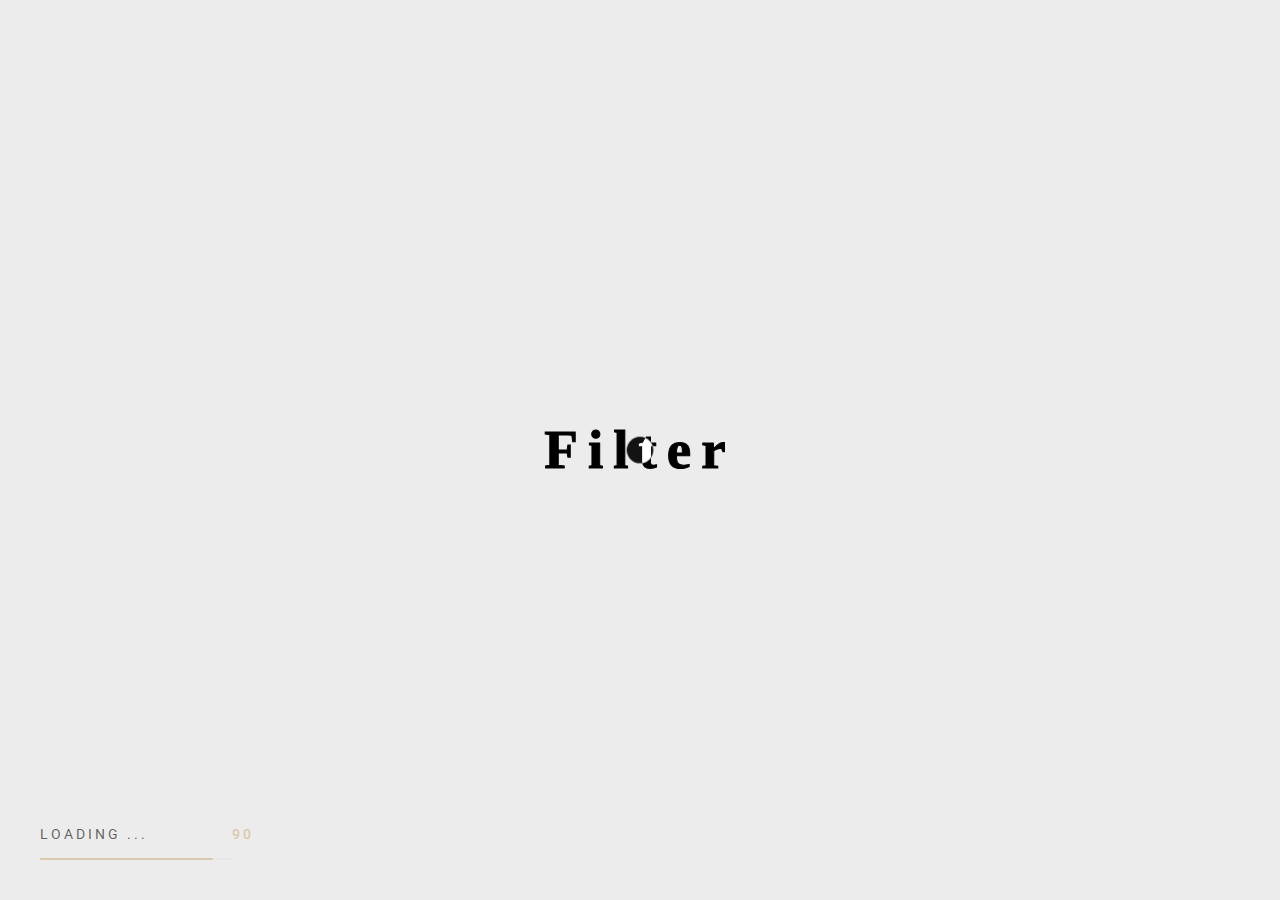
==== commit 4aee0707: "Update hybrid-mixing.html" ====
--- a/hybrid-mixing.html
+++ b/hybrid-mixing.html
@@ -423,7 +423,7 @@
                                             </div>
                                                 
                                             <p>
-                                                The output of Gudwin’s the Mix Dream goes straight back into ProTools via his Lavry A/D converters, although he sends a second output to his AVID HD IO as well. This allows him to compare the sounds of the converters.
+                                                The output of Gudwin’s Mix Dream goes straight back into ProTools via his Lavry A/D converters, although he sends a second output to his AVID HD IO as well. This allows him to compare the sounds of the converters.
                                             </p>
                                             
                                             <div style="border-left: solid; padding-left: 15px; border-color: gainsboro">
@@ -827,4 +827,4 @@
 
 </body>
 
-</html>+</html>
